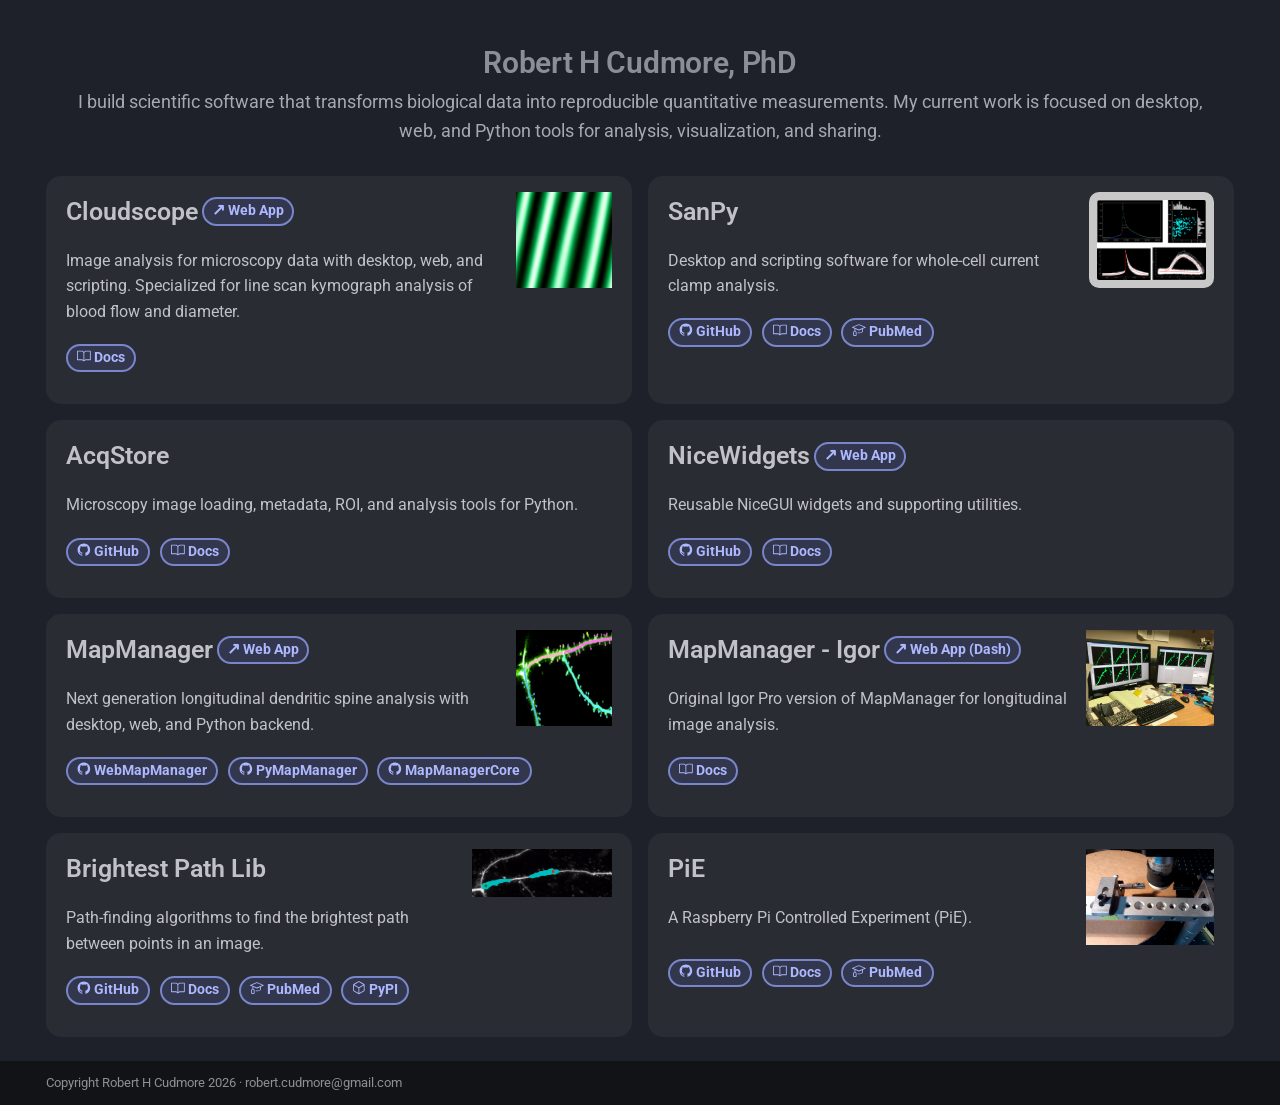
==== index.html @ 9eddca31 "Deployed 66fdedb with MkDocs version: 1.6.1" ====
<!doctype html>
<html lang="en" class="no-js">
  <head>
    
      <meta charset="utf-8">
      <meta name="viewport" content="width=device-width,initial-scale=1">
      
        <meta name="description" content="Software projects by Robert H. Cudmore">
      
      
      
        <link rel="canonical" href="https://mapmanager.net/">
      
      
      
      
        
      
      
      <link rel="icon" href="assets/images/favicon.png">
      <meta name="generator" content="mkdocs-1.6.1, mkdocs-material-9.7.6">
    
    
      
        <title>MapManager</title>
      
    
    
      <link rel="stylesheet" href="assets/stylesheets/main.484c7ddc.min.css">
      
        
        <link rel="stylesheet" href="assets/stylesheets/palette.ab4e12ef.min.css">
      
      


    
    
      
    
    
      
        
        
        <link rel="preconnect" href="https://fonts.gstatic.com" crossorigin>
        <link rel="stylesheet" href="https://fonts.googleapis.com/css?family=Roboto:300,300i,400,400i,700,700i%7CRoboto+Mono:400,400i,700,700i&display=fallback">
        <style>:root{--md-text-font:"Roboto";--md-code-font:"Roboto Mono"}</style>
      
    
    
      <link rel="stylesheet" href="stylesheets/extra.css">
    
    <script>__md_scope=new URL(".",location),__md_hash=e=>[...e].reduce(((e,_)=>(e<<5)-e+_.charCodeAt(0)),0),__md_get=(e,_=localStorage,t=__md_scope)=>JSON.parse(_.getItem(t.pathname+"."+e)),__md_set=(e,_,t=localStorage,a=__md_scope)=>{try{t.setItem(a.pathname+"."+e,JSON.stringify(_))}catch(e){}}</script>
    
      

    
    
  </head>
  
  
    
    
    
    
    
    <body dir="ltr" data-md-color-scheme="slate" data-md-color-primary="indigo" data-md-color-accent="indigo">
  
    
    <input class="md-toggle" data-md-toggle="drawer" type="checkbox" id="__drawer" autocomplete="off">
    <input class="md-toggle" data-md-toggle="search" type="checkbox" id="__search" autocomplete="off">
    <label class="md-overlay" for="__drawer"></label>
    <div data-md-component="skip">
      
        
        <a href="#robert-h-cudmore-phd" class="md-skip">
          Skip to content
        </a>
      
    </div>
    <div data-md-component="announce">
      
    </div>
    
    
      

  

<header class="md-header md-header--shadow" data-md-component="header">
  <nav class="md-header__inner md-grid" aria-label="Header">
    <a href="." title="MapManager" class="md-header__button md-logo" aria-label="MapManager" data-md-component="logo">
      
  
  <svg xmlns="http://www.w3.org/2000/svg" viewBox="0 0 24 24"><path d="M12 8a3 3 0 0 0 3-3 3 3 0 0 0-3-3 3 3 0 0 0-3 3 3 3 0 0 0 3 3m0 3.54C9.64 9.35 6.5 8 3 8v11c3.5 0 6.64 1.35 9 3.54 2.36-2.19 5.5-3.54 9-3.54V8c-3.5 0-6.64 1.35-9 3.54"/></svg>

    </a>
    <label class="md-header__button md-icon" for="__drawer">
      
      <svg xmlns="http://www.w3.org/2000/svg" viewBox="0 0 24 24"><path d="M3 6h18v2H3zm0 5h18v2H3zm0 5h18v2H3z"/></svg>
    </label>
    <div class="md-header__title" data-md-component="header-title">
      <div class="md-header__ellipsis">
        <div class="md-header__topic">
          <span class="md-ellipsis">
            MapManager
          </span>
        </div>
        <div class="md-header__topic" data-md-component="header-topic">
          <span class="md-ellipsis">
            
              Home
            
          </span>
        </div>
      </div>
    </div>
    
      
    
    
    
    
      
      
        <label class="md-header__button md-icon" for="__search">
          
          <svg xmlns="http://www.w3.org/2000/svg" viewBox="0 0 24 24"><path d="M9.5 3A6.5 6.5 0 0 1 16 9.5c0 1.61-.59 3.09-1.56 4.23l.27.27h.79l5 5-1.5 1.5-5-5v-.79l-.27-.27A6.52 6.52 0 0 1 9.5 16 6.5 6.5 0 0 1 3 9.5 6.5 6.5 0 0 1 9.5 3m0 2C7 5 5 7 5 9.5S7 14 9.5 14 14 12 14 9.5 12 5 9.5 5"/></svg>
        </label>
        <div class="md-search" data-md-component="search" role="dialog">
  <label class="md-search__overlay" for="__search"></label>
  <div class="md-search__inner" role="search">
    <form class="md-search__form" name="search">
      <input type="text" class="md-search__input" name="query" aria-label="Search" placeholder="Search" autocapitalize="off" autocorrect="off" autocomplete="off" spellcheck="false" data-md-component="search-query" required>
      <label class="md-search__icon md-icon" for="__search">
        
        <svg xmlns="http://www.w3.org/2000/svg" viewBox="0 0 24 24"><path d="M9.5 3A6.5 6.5 0 0 1 16 9.5c0 1.61-.59 3.09-1.56 4.23l.27.27h.79l5 5-1.5 1.5-5-5v-.79l-.27-.27A6.52 6.52 0 0 1 9.5 16 6.5 6.5 0 0 1 3 9.5 6.5 6.5 0 0 1 9.5 3m0 2C7 5 5 7 5 9.5S7 14 9.5 14 14 12 14 9.5 12 5 9.5 5"/></svg>
        
        <svg xmlns="http://www.w3.org/2000/svg" viewBox="0 0 24 24"><path d="M20 11v2H8l5.5 5.5-1.42 1.42L4.16 12l7.92-7.92L13.5 5.5 8 11z"/></svg>
      </label>
      <nav class="md-search__options" aria-label="Search">
        
        <button type="reset" class="md-search__icon md-icon" title="Clear" aria-label="Clear" tabindex="-1">
          
          <svg xmlns="http://www.w3.org/2000/svg" viewBox="0 0 24 24"><path d="M19 6.41 17.59 5 12 10.59 6.41 5 5 6.41 10.59 12 5 17.59 6.41 19 12 13.41 17.59 19 19 17.59 13.41 12z"/></svg>
        </button>
      </nav>
      
    </form>
    <div class="md-search__output">
      <div class="md-search__scrollwrap" tabindex="0" data-md-scrollfix>
        <div class="md-search-result" data-md-component="search-result">
          <div class="md-search-result__meta">
            Initializing search
          </div>
          <ol class="md-search-result__list" role="presentation"></ol>
        </div>
      </div>
    </div>
  </div>
</div>
      
    
    
  </nav>
  
</header>
    
    <div class="md-container" data-md-component="container">
      
      
        
          
        
      
      <main class="md-main" data-md-component="main">
        <div class="md-main__inner md-grid">
          
            
              
                
              
              <div class="md-sidebar md-sidebar--primary" data-md-component="sidebar" data-md-type="navigation" hidden>
                <div class="md-sidebar__scrollwrap">
                  <div class="md-sidebar__inner">
                    



<nav class="md-nav md-nav--primary" aria-label="Navigation" data-md-level="0">
  <label class="md-nav__title" for="__drawer">
    <a href="." title="MapManager" class="md-nav__button md-logo" aria-label="MapManager" data-md-component="logo">
      
  
  <svg xmlns="http://www.w3.org/2000/svg" viewBox="0 0 24 24"><path d="M12 8a3 3 0 0 0 3-3 3 3 0 0 0-3-3 3 3 0 0 0-3 3 3 3 0 0 0 3 3m0 3.54C9.64 9.35 6.5 8 3 8v11c3.5 0 6.64 1.35 9 3.54 2.36-2.19 5.5-3.54 9-3.54V8c-3.5 0-6.64 1.35-9 3.54"/></svg>

    </a>
    MapManager
  </label>
  
  <ul class="md-nav__list" data-md-scrollfix>
    
      
      
  
  
    
  
  
  
    <li class="md-nav__item md-nav__item--active">
      
      <input class="md-nav__toggle md-toggle" type="checkbox" id="__toc">
      
      
        
      
      
      <a href="." class="md-nav__link md-nav__link--active">
        
  
  
  <span class="md-ellipsis">
    
  
    Home
  

    
  </span>
  
  

      </a>
      
    </li>
  

    
  </ul>
</nav>
                  </div>
                </div>
              </div>
            
            
              
                
              
              <div class="md-sidebar md-sidebar--secondary" data-md-component="sidebar" data-md-type="toc" hidden>
                <div class="md-sidebar__scrollwrap">
                  <div class="md-sidebar__inner">
                    

<nav class="md-nav md-nav--secondary" aria-label="Table of contents">
  
  
  
    
  
  
</nav>
                  </div>
                </div>
              </div>
            
          
          
            <div class="md-content" data-md-component="content">
              
              <article class="md-content__inner md-typeset">
                
                  
  




<div class="hero">
<h1 class="hero-title" id="robert-h-cudmore-phd">Robert H Cudmore, PhD</h1>
<p>I build scientific software that transforms biological data into reproducible quantitative measurements. My current work is focused on desktop, web, and Python tools for analysis, visualization, and sharing.</p>
</div>
<div class="project-grid">
<div class="project-card">
<div class="card-icon-wrap">
<img src="assets/cloudscope-icon.png" class="card-icon" alt="Cloudscope">
</div>
<div class="card-top">
<div class="card-top-left">
<div class="card-title"><strong>Cloudscope</strong></div>
<div class="card-demo"><a href="https://cloudscope.mapmanager.net/" class="md-button card-web-demo" target="_blank" rel="noopener"><span class="card-live-icon" aria-hidden="true">↗</span> Web App</a></div>
</div>
</div>
<p>Image analysis for microscopy data with desktop, web, and scripting. Specialized for line scan kymograph analysis of blood flow and diameter.</p>
<div class="card-links">
<p><a class="md-button" href="https://mapmanager.github.io/cloudscope-app/"><span class="twemoji"><svg xmlns="http://www.w3.org/2000/svg" viewBox="0 0 24 24"><path d="M0 3.75A.75.75 0 0 1 .75 3h7.497c1.566 0 2.945.8 3.751 2.014A4.5 4.5 0 0 1 15.75 3h7.5a.75.75 0 0 1 .75.75v15.063a.75.75 0 0 1-.755.75l-7.682-.052a3 3 0 0 0-2.142.878l-.89.891a.75.75 0 0 1-1.061 0l-.902-.901a3 3 0 0 0-2.121-.879H.75a.75.75 0 0 1-.75-.75Zm12.75 15.232a4.5 4.5 0 0 1 2.823-.971l6.927.047V4.5h-6.75a3 3 0 0 0-3 3ZM11.247 7.497a3 3 0 0 0-3-2.997H1.5V18h6.947c1.018 0 2.006.346 2.803.98Z"/></svg></span> Docs</a></p>
</div>
</div>
<div class="project-card">
<div class="card-icon-wrap">
<img src="assets/sanpy-icon-v2.png" class="card-icon card-icon--light-bg" alt="SanPy">
</div>
<div class="card-top">
<div class="card-top-left">
<div class="card-title"><strong>SanPy</strong></div>
</div>
</div>
<p>Desktop and scripting software for whole-cell current clamp analysis.</p>
<div class="card-links">
<p><a class="md-button" href="https://github.com/cudmore/SanPy"><span class="twemoji"><svg xmlns="http://www.w3.org/2000/svg" viewBox="0 0 24 24"><path d="M12 1C5.923 1 1 5.923 1 12c0 4.867 3.149 8.979 7.521 10.436.55.096.756-.233.756-.522 0-.262-.013-1.128-.013-2.049-2.764.509-3.479-.674-3.699-1.292-.124-.317-.66-1.293-1.127-1.554-.385-.207-.936-.715-.014-.729.866-.014 1.485.797 1.691 1.128.99 1.663 2.571 1.196 3.204.907.096-.715.385-1.196.701-1.471-2.448-.275-5.005-1.224-5.005-5.432 0-1.196.426-2.186 1.128-2.956-.111-.275-.496-1.402.11-2.915 0 0 .921-.288 3.024 1.128a10.2 10.2 0 0 1 2.75-.371c.936 0 1.871.123 2.75.371 2.104-1.43 3.025-1.128 3.025-1.128.605 1.513.221 2.64.111 2.915.701.77 1.127 1.747 1.127 2.956 0 4.222-2.571 5.157-5.019 5.432.399.344.743 1.004.743 2.035 0 1.471-.014 2.654-.014 3.025 0 .289.206.632.756.522C19.851 20.979 23 16.854 23 12c0-6.077-4.922-11-11-11"/></svg></span> GitHub</a>
<a class="md-button" href="https://cudmore.github.io/SanPy/"><span class="twemoji"><svg xmlns="http://www.w3.org/2000/svg" viewBox="0 0 24 24"><path d="M0 3.75A.75.75 0 0 1 .75 3h7.497c1.566 0 2.945.8 3.751 2.014A4.5 4.5 0 0 1 15.75 3h7.5a.75.75 0 0 1 .75.75v15.063a.75.75 0 0 1-.755.75l-7.682-.052a3 3 0 0 0-2.142.878l-.89.891a.75.75 0 0 1-1.061 0l-.902-.901a3 3 0 0 0-2.121-.879H.75a.75.75 0 0 1-.75-.75Zm12.75 15.232a4.5 4.5 0 0 1 2.823-.971l6.927.047V4.5h-6.75a3 3 0 0 0-3 3ZM11.247 7.497a3 3 0 0 0-3-2.997H1.5V18h6.947c1.018 0 2.006.346 2.803.98Z"/></svg></span> Docs</a>
<a class="md-button" href="https://pubmed.ncbi.nlm.nih.gov/38419330/"><span class="twemoji"><svg xmlns="http://www.w3.org/2000/svg" viewBox="0 0 24 24"><path d="M12.292 2.06zl11.25 4.75a.749.749 0 0 1 0 1.382L19 10.108V15a.75.75 0 0 1-.11.391h-.001a3 3 0 0 1-.392.482c-.249.256-.625.58-1.163.896-1.08.638-2.776 1.23-5.334 1.23-.673 0-1.286-.041-1.846-.113a.75.75 0 0 1 .192-1.487c.492.063 1.042.1 1.654.1 2.317 0 3.746-.533 4.572-1.021.31-.178.596-.397.849-.65l.079-.085V10.74l-5.208 2.2a.75.75 0 0 1-.584 0L5.75 10.424v3.17c.502.129.96.391 1.327.758.579.578.923 1.41.923 2.428v4.5a.76.76 0 0 1-.345.634 2 2 0 0 1-.21.117 4 4 0 0 1-.52.213A6.1 6.1 0 0 1 5 22.532a6.1 6.1 0 0 1-1.925-.288 4 4 0 0 1-.52-.213 2 2 0 0 1-.22-.124.76.76 0 0 1-.335-.624v-4.5c0-1.02.344-1.85.923-2.43a2.9 2.9 0 0 1 1.327-.757V9.793L.458 8.19a.75.75 0 0 1 0-1.38l11.25-4.75a.75.75 0 0 1 .584 0M12 11.436 21.322 7.5 12 3.564 2.678 7.5ZM5 15c-.377 0-.745.141-1.017.413-.265.265-.483.7-.483 1.368v4.022c.299.105.797.228 1.5.228s1.201-.123 1.5-.228V16.78c0-.669-.218-1.103-.483-1.368A1.43 1.43 0 0 0 5 15"/></svg></span> PubMed</a></p>
</div>
</div>
<div class="project-card">
<div class="card-top">
<div class="card-top-left">
<div class="card-title"><strong>AcqStore</strong></div>
</div>
</div>
<p>Microscopy image loading, metadata, ROI, and analysis tools for Python.</p>
<div class="card-links">
<p><a class="md-button" href="https://github.com/mapmanager/acqstore"><span class="twemoji"><svg xmlns="http://www.w3.org/2000/svg" viewBox="0 0 24 24"><path d="M12 1C5.923 1 1 5.923 1 12c0 4.867 3.149 8.979 7.521 10.436.55.096.756-.233.756-.522 0-.262-.013-1.128-.013-2.049-2.764.509-3.479-.674-3.699-1.292-.124-.317-.66-1.293-1.127-1.554-.385-.207-.936-.715-.014-.729.866-.014 1.485.797 1.691 1.128.99 1.663 2.571 1.196 3.204.907.096-.715.385-1.196.701-1.471-2.448-.275-5.005-1.224-5.005-5.432 0-1.196.426-2.186 1.128-2.956-.111-.275-.496-1.402.11-2.915 0 0 .921-.288 3.024 1.128a10.2 10.2 0 0 1 2.75-.371c.936 0 1.871.123 2.75.371 2.104-1.43 3.025-1.128 3.025-1.128.605 1.513.221 2.64.111 2.915.701.77 1.127 1.747 1.127 2.956 0 4.222-2.571 5.157-5.019 5.432.399.344.743 1.004.743 2.035 0 1.471-.014 2.654-.014 3.025 0 .289.206.632.756.522C19.851 20.979 23 16.854 23 12c0-6.077-4.922-11-11-11"/></svg></span> GitHub</a>
<a class="md-button" href="https://mapmanager.github.io/acqstore/"><span class="twemoji"><svg xmlns="http://www.w3.org/2000/svg" viewBox="0 0 24 24"><path d="M0 3.75A.75.75 0 0 1 .75 3h7.497c1.566 0 2.945.8 3.751 2.014A4.5 4.5 0 0 1 15.75 3h7.5a.75.75 0 0 1 .75.75v15.063a.75.75 0 0 1-.755.75l-7.682-.052a3 3 0 0 0-2.142.878l-.89.891a.75.75 0 0 1-1.061 0l-.902-.901a3 3 0 0 0-2.121-.879H.75a.75.75 0 0 1-.75-.75Zm12.75 15.232a4.5 4.5 0 0 1 2.823-.971l6.927.047V4.5h-6.75a3 3 0 0 0-3 3ZM11.247 7.497a3 3 0 0 0-3-2.997H1.5V18h6.947c1.018 0 2.006.346 2.803.98Z"/></svg></span> Docs</a></p>
</div>
</div>
<div class="project-card">
<div class="card-top">
<div class="card-top-left">
<div class="card-title"><strong>NiceWidgets</strong></div>
<div class="card-demo"><a href="https://nicewidgets.mapmanager.net/" class="md-button card-web-demo" target="_blank" rel="noopener"><span class="card-live-icon" aria-hidden="true">↗</span> Web App</a></div>
</div>
</div>
<p>Reusable NiceGUI widgets and supporting utilities.</p>
<div class="card-links">
<p><a class="md-button" href="https://github.com/mapmanager/nicewidgets"><span class="twemoji"><svg xmlns="http://www.w3.org/2000/svg" viewBox="0 0 24 24"><path d="M12 1C5.923 1 1 5.923 1 12c0 4.867 3.149 8.979 7.521 10.436.55.096.756-.233.756-.522 0-.262-.013-1.128-.013-2.049-2.764.509-3.479-.674-3.699-1.292-.124-.317-.66-1.293-1.127-1.554-.385-.207-.936-.715-.014-.729.866-.014 1.485.797 1.691 1.128.99 1.663 2.571 1.196 3.204.907.096-.715.385-1.196.701-1.471-2.448-.275-5.005-1.224-5.005-5.432 0-1.196.426-2.186 1.128-2.956-.111-.275-.496-1.402.11-2.915 0 0 .921-.288 3.024 1.128a10.2 10.2 0 0 1 2.75-.371c.936 0 1.871.123 2.75.371 2.104-1.43 3.025-1.128 3.025-1.128.605 1.513.221 2.64.111 2.915.701.77 1.127 1.747 1.127 2.956 0 4.222-2.571 5.157-5.019 5.432.399.344.743 1.004.743 2.035 0 1.471-.014 2.654-.014 3.025 0 .289.206.632.756.522C19.851 20.979 23 16.854 23 12c0-6.077-4.922-11-11-11"/></svg></span> GitHub</a>
<a class="md-button" href="https://mapmanager.github.io/nicewidgets/"><span class="twemoji"><svg xmlns="http://www.w3.org/2000/svg" viewBox="0 0 24 24"><path d="M0 3.75A.75.75 0 0 1 .75 3h7.497c1.566 0 2.945.8 3.751 2.014A4.5 4.5 0 0 1 15.75 3h7.5a.75.75 0 0 1 .75.75v15.063a.75.75 0 0 1-.755.75l-7.682-.052a3 3 0 0 0-2.142.878l-.89.891a.75.75 0 0 1-1.061 0l-.902-.901a3 3 0 0 0-2.121-.879H.75a.75.75 0 0 1-.75-.75Zm12.75 15.232a4.5 4.5 0 0 1 2.823-.971l6.927.047V4.5h-6.75a3 3 0 0 0-3 3ZM11.247 7.497a3 3 0 0 0-3-2.997H1.5V18h6.947c1.018 0 2.006.346 2.803.98Z"/></svg></span> Docs</a></p>
</div>
</div>
<div class="project-card">
<div class="card-icon-wrap">
<img src="assets/mapmanager-icon.png" class="card-icon" alt="MapManager">
</div>
<div class="card-top">
<div class="card-top-left">
<div class="card-title"><strong>MapManager</strong></div>
<div class="card-demo"><a href="https://mapmanager.github.io/WebMapManager/" class="md-button card-web-demo" target="_blank" rel="noopener"><span class="card-live-icon" aria-hidden="true">↗</span> Web App</a></div>
</div>
</div>
<p>Next generation longitudinal dendritic spine analysis with desktop, web, and Python backend.</p>
<div class="card-links">
<p><a class="md-button" href="https://github.com/mapmanager/WebMapManager"><span class="twemoji"><svg xmlns="http://www.w3.org/2000/svg" viewBox="0 0 24 24"><path d="M12 1C5.923 1 1 5.923 1 12c0 4.867 3.149 8.979 7.521 10.436.55.096.756-.233.756-.522 0-.262-.013-1.128-.013-2.049-2.764.509-3.479-.674-3.699-1.292-.124-.317-.66-1.293-1.127-1.554-.385-.207-.936-.715-.014-.729.866-.014 1.485.797 1.691 1.128.99 1.663 2.571 1.196 3.204.907.096-.715.385-1.196.701-1.471-2.448-.275-5.005-1.224-5.005-5.432 0-1.196.426-2.186 1.128-2.956-.111-.275-.496-1.402.11-2.915 0 0 .921-.288 3.024 1.128a10.2 10.2 0 0 1 2.75-.371c.936 0 1.871.123 2.75.371 2.104-1.43 3.025-1.128 3.025-1.128.605 1.513.221 2.64.111 2.915.701.77 1.127 1.747 1.127 2.956 0 4.222-2.571 5.157-5.019 5.432.399.344.743 1.004.743 2.035 0 1.471-.014 2.654-.014 3.025 0 .289.206.632.756.522C19.851 20.979 23 16.854 23 12c0-6.077-4.922-11-11-11"/></svg></span> WebMapManager</a>
<a class="md-button" href="https://github.com/mapmanager/PyMapManager"><span class="twemoji"><svg xmlns="http://www.w3.org/2000/svg" viewBox="0 0 24 24"><path d="M12 1C5.923 1 1 5.923 1 12c0 4.867 3.149 8.979 7.521 10.436.55.096.756-.233.756-.522 0-.262-.013-1.128-.013-2.049-2.764.509-3.479-.674-3.699-1.292-.124-.317-.66-1.293-1.127-1.554-.385-.207-.936-.715-.014-.729.866-.014 1.485.797 1.691 1.128.99 1.663 2.571 1.196 3.204.907.096-.715.385-1.196.701-1.471-2.448-.275-5.005-1.224-5.005-5.432 0-1.196.426-2.186 1.128-2.956-.111-.275-.496-1.402.11-2.915 0 0 .921-.288 3.024 1.128a10.2 10.2 0 0 1 2.75-.371c.936 0 1.871.123 2.75.371 2.104-1.43 3.025-1.128 3.025-1.128.605 1.513.221 2.64.111 2.915.701.77 1.127 1.747 1.127 2.956 0 4.222-2.571 5.157-5.019 5.432.399.344.743 1.004.743 2.035 0 1.471-.014 2.654-.014 3.025 0 .289.206.632.756.522C19.851 20.979 23 16.854 23 12c0-6.077-4.922-11-11-11"/></svg></span> PyMapManager</a>
<a class="md-button" href="https://github.com/mapmanager/MapManagerCore"><span class="twemoji"><svg xmlns="http://www.w3.org/2000/svg" viewBox="0 0 24 24"><path d="M12 1C5.923 1 1 5.923 1 12c0 4.867 3.149 8.979 7.521 10.436.55.096.756-.233.756-.522 0-.262-.013-1.128-.013-2.049-2.764.509-3.479-.674-3.699-1.292-.124-.317-.66-1.293-1.127-1.554-.385-.207-.936-.715-.014-.729.866-.014 1.485.797 1.691 1.128.99 1.663 2.571 1.196 3.204.907.096-.715.385-1.196.701-1.471-2.448-.275-5.005-1.224-5.005-5.432 0-1.196.426-2.186 1.128-2.956-.111-.275-.496-1.402.11-2.915 0 0 .921-.288 3.024 1.128a10.2 10.2 0 0 1 2.75-.371c.936 0 1.871.123 2.75.371 2.104-1.43 3.025-1.128 3.025-1.128.605 1.513.221 2.64.111 2.915.701.77 1.127 1.747 1.127 2.956 0 4.222-2.571 5.157-5.019 5.432.399.344.743 1.004.743 2.035 0 1.471-.014 2.654-.014 3.025 0 .289.206.632.756.522C19.851 20.979 23 16.854 23 12c0-6.077-4.922-11-11-11"/></svg></span> MapManagerCore</a></p>
</div>
</div>
<div class="project-card">
<div class="card-icon-wrap">
<img src="assets/mapmanager-igor-icon.png" class="card-icon" alt="MapManager - Igor">
</div>
<div class="card-top">
<div class="card-top-left">
<div class="card-title"><strong>MapManager - Igor</strong></div>
<div class="card-demo"><a href="https://dash.mapmanager.net/" class="md-button card-web-demo" target="_blank" rel="noopener"><span class="card-live-icon" aria-hidden="true">↗</span> Web App (Dash)</a></div>
</div>
</div>
<p>Original Igor Pro version of MapManager for longitudinal image analysis.</p>
<div class="card-links">
<p><a class="md-button" href="https://mapmanager.github.io/"><span class="twemoji"><svg xmlns="http://www.w3.org/2000/svg" viewBox="0 0 24 24"><path d="M0 3.75A.75.75 0 0 1 .75 3h7.497c1.566 0 2.945.8 3.751 2.014A4.5 4.5 0 0 1 15.75 3h7.5a.75.75 0 0 1 .75.75v15.063a.75.75 0 0 1-.755.75l-7.682-.052a3 3 0 0 0-2.142.878l-.89.891a.75.75 0 0 1-1.061 0l-.902-.901a3 3 0 0 0-2.121-.879H.75a.75.75 0 0 1-.75-.75Zm12.75 15.232a4.5 4.5 0 0 1 2.823-.971l6.927.047V4.5h-6.75a3 3 0 0 0-3 3ZM11.247 7.497a3 3 0 0 0-3-2.997H1.5V18h6.947c1.018 0 2.006.346 2.803.98Z"/></svg></span> Docs</a></p>
</div>
</div>
<div class="project-card">
<div class="card-icon-wrap">
<img src="assets/brightest-path-lib-icon.gif" class="card-icon" alt="Brightest Path Lib">
</div>
<div class="card-top">
<div class="card-top-left">
<div class="card-title"><strong>Brightest Path Lib</strong></div>
</div>
</div>
<p>Path-finding algorithms to find the brightest path between points in an image.</p>
<div class="card-links">
<p><a class="md-button" href="https://github.com/mapmanager/brightest-path-lib"><span class="twemoji"><svg xmlns="http://www.w3.org/2000/svg" viewBox="0 0 24 24"><path d="M12 1C5.923 1 1 5.923 1 12c0 4.867 3.149 8.979 7.521 10.436.55.096.756-.233.756-.522 0-.262-.013-1.128-.013-2.049-2.764.509-3.479-.674-3.699-1.292-.124-.317-.66-1.293-1.127-1.554-.385-.207-.936-.715-.014-.729.866-.014 1.485.797 1.691 1.128.99 1.663 2.571 1.196 3.204.907.096-.715.385-1.196.701-1.471-2.448-.275-5.005-1.224-5.005-5.432 0-1.196.426-2.186 1.128-2.956-.111-.275-.496-1.402.11-2.915 0 0 .921-.288 3.024 1.128a10.2 10.2 0 0 1 2.75-.371c.936 0 1.871.123 2.75.371 2.104-1.43 3.025-1.128 3.025-1.128.605 1.513.221 2.64.111 2.915.701.77 1.127 1.747 1.127 2.956 0 4.222-2.571 5.157-5.019 5.432.399.344.743 1.004.743 2.035 0 1.471-.014 2.654-.014 3.025 0 .289.206.632.756.522C19.851 20.979 23 16.854 23 12c0-6.077-4.922-11-11-11"/></svg></span> GitHub</a>
<a class="md-button" href="https://mapmanager.github.io/brightest-path-lib/"><span class="twemoji"><svg xmlns="http://www.w3.org/2000/svg" viewBox="0 0 24 24"><path d="M0 3.75A.75.75 0 0 1 .75 3h7.497c1.566 0 2.945.8 3.751 2.014A4.5 4.5 0 0 1 15.75 3h7.5a.75.75 0 0 1 .75.75v15.063a.75.75 0 0 1-.755.75l-7.682-.052a3 3 0 0 0-2.142.878l-.89.891a.75.75 0 0 1-1.061 0l-.902-.901a3 3 0 0 0-2.121-.879H.75a.75.75 0 0 1-.75-.75Zm12.75 15.232a4.5 4.5 0 0 1 2.823-.971l6.927.047V4.5h-6.75a3 3 0 0 0-3 3ZM11.247 7.497a3 3 0 0 0-3-2.997H1.5V18h6.947c1.018 0 2.006.346 2.803.98Z"/></svg></span> Docs</a>
<a class="md-button" href="https://pubmed.ncbi.nlm.nih.gov/37503184/"><span class="twemoji"><svg xmlns="http://www.w3.org/2000/svg" viewBox="0 0 24 24"><path d="M12.292 2.06zl11.25 4.75a.749.749 0 0 1 0 1.382L19 10.108V15a.75.75 0 0 1-.11.391h-.001a3 3 0 0 1-.392.482c-.249.256-.625.58-1.163.896-1.08.638-2.776 1.23-5.334 1.23-.673 0-1.286-.041-1.846-.113a.75.75 0 0 1 .192-1.487c.492.063 1.042.1 1.654.1 2.317 0 3.746-.533 4.572-1.021.31-.178.596-.397.849-.65l.079-.085V10.74l-5.208 2.2a.75.75 0 0 1-.584 0L5.75 10.424v3.17c.502.129.96.391 1.327.758.579.578.923 1.41.923 2.428v4.5a.76.76 0 0 1-.345.634 2 2 0 0 1-.21.117 4 4 0 0 1-.52.213A6.1 6.1 0 0 1 5 22.532a6.1 6.1 0 0 1-1.925-.288 4 4 0 0 1-.52-.213 2 2 0 0 1-.22-.124.76.76 0 0 1-.335-.624v-4.5c0-1.02.344-1.85.923-2.43a2.9 2.9 0 0 1 1.327-.757V9.793L.458 8.19a.75.75 0 0 1 0-1.38l11.25-4.75a.75.75 0 0 1 .584 0M12 11.436 21.322 7.5 12 3.564 2.678 7.5ZM5 15c-.377 0-.745.141-1.017.413-.265.265-.483.7-.483 1.368v4.022c.299.105.797.228 1.5.228s1.201-.123 1.5-.228V16.78c0-.669-.218-1.103-.483-1.368A1.43 1.43 0 0 0 5 15"/></svg></span> PubMed</a>
<a class="md-button" href="https://pypi.org/project/brightest-path-lib/"><span class="twemoji"><svg xmlns="http://www.w3.org/2000/svg" viewBox="0 0 24 24"><path d="M12.876.64V.639l8.25 4.763c.541.313.875.89.875 1.515v9.525a1.75 1.75 0 0 1-.875 1.516l-8.25 4.762a1.75 1.75 0 0 1-1.75 0l-8.25-4.763a1.75 1.75 0 0 1-.875-1.515V6.917c0-.625.334-1.202.875-1.515L11.126.64a1.75 1.75 0 0 1 1.75 0m-1 1.298L4.251 6.34l7.75 4.474 7.75-4.474-7.625-4.402a.25.25 0 0 0-.25 0m.875 19.123 7.625-4.402a.25.25 0 0 0 .125-.216V7.639l-7.75 4.474ZM3.501 7.64v8.803c0 .09.048.172.125.216l7.625 4.402v-8.947Z"/></svg></span> PyPI</a></p>
</div>
</div>
<div class="project-card">
<div class="card-icon-wrap">
<img src="assets/pie-icon.png" class="card-icon" alt="PiE">
</div>
<div class="card-top">
<div class="card-top-left">
<div class="card-title"><strong>PiE</strong></div>
</div>
</div>
<p>A Raspberry Pi Controlled Experiment (PiE).</p>
<div class="card-links">
<p><a class="md-button" href="https://github.com/cudmore/pie"><span class="twemoji"><svg xmlns="http://www.w3.org/2000/svg" viewBox="0 0 24 24"><path d="M12 1C5.923 1 1 5.923 1 12c0 4.867 3.149 8.979 7.521 10.436.55.096.756-.233.756-.522 0-.262-.013-1.128-.013-2.049-2.764.509-3.479-.674-3.699-1.292-.124-.317-.66-1.293-1.127-1.554-.385-.207-.936-.715-.014-.729.866-.014 1.485.797 1.691 1.128.99 1.663 2.571 1.196 3.204.907.096-.715.385-1.196.701-1.471-2.448-.275-5.005-1.224-5.005-5.432 0-1.196.426-2.186 1.128-2.956-.111-.275-.496-1.402.11-2.915 0 0 .921-.288 3.024 1.128a10.2 10.2 0 0 1 2.75-.371c.936 0 1.871.123 2.75.371 2.104-1.43 3.025-1.128 3.025-1.128.605 1.513.221 2.64.111 2.915.701.77 1.127 1.747 1.127 2.956 0 4.222-2.571 5.157-5.019 5.432.399.344.743 1.004.743 2.035 0 1.471-.014 2.654-.014 3.025 0 .289.206.632.756.522C19.851 20.979 23 16.854 23 12c0-6.077-4.922-11-11-11"/></svg></span> GitHub</a>
<a class="md-button" href="https://cudmore.github.io/pie-doc/"><span class="twemoji"><svg xmlns="http://www.w3.org/2000/svg" viewBox="0 0 24 24"><path d="M0 3.75A.75.75 0 0 1 .75 3h7.497c1.566 0 2.945.8 3.751 2.014A4.5 4.5 0 0 1 15.75 3h7.5a.75.75 0 0 1 .75.75v15.063a.75.75 0 0 1-.755.75l-7.682-.052a3 3 0 0 0-2.142.878l-.89.891a.75.75 0 0 1-1.061 0l-.902-.901a3 3 0 0 0-2.121-.879H.75a.75.75 0 0 1-.75-.75Zm12.75 15.232a4.5 4.5 0 0 1 2.823-.971l6.927.047V4.5h-6.75a3 3 0 0 0-3 3ZM11.247 7.497a3 3 0 0 0-3-2.997H1.5V18h6.947c1.018 0 2.006.346 2.803.98Z"/></svg></span> Docs</a>
<a class="md-button" href="https://pubmed.ncbi.nlm.nih.gov/37583418/"><span class="twemoji"><svg xmlns="http://www.w3.org/2000/svg" viewBox="0 0 24 24"><path d="M12.292 2.06zl11.25 4.75a.749.749 0 0 1 0 1.382L19 10.108V15a.75.75 0 0 1-.11.391h-.001a3 3 0 0 1-.392.482c-.249.256-.625.58-1.163.896-1.08.638-2.776 1.23-5.334 1.23-.673 0-1.286-.041-1.846-.113a.75.75 0 0 1 .192-1.487c.492.063 1.042.1 1.654.1 2.317 0 3.746-.533 4.572-1.021.31-.178.596-.397.849-.65l.079-.085V10.74l-5.208 2.2a.75.75 0 0 1-.584 0L5.75 10.424v3.17c.502.129.96.391 1.327.758.579.578.923 1.41.923 2.428v4.5a.76.76 0 0 1-.345.634 2 2 0 0 1-.21.117 4 4 0 0 1-.52.213A6.1 6.1 0 0 1 5 22.532a6.1 6.1 0 0 1-1.925-.288 4 4 0 0 1-.52-.213 2 2 0 0 1-.22-.124.76.76 0 0 1-.335-.624v-4.5c0-1.02.344-1.85.923-2.43a2.9 2.9 0 0 1 1.327-.757V9.793L.458 8.19a.75.75 0 0 1 0-1.38l11.25-4.75a.75.75 0 0 1 .584 0M12 11.436 21.322 7.5 12 3.564 2.678 7.5ZM5 15c-.377 0-.745.141-1.017.413-.265.265-.483.7-.483 1.368v4.022c.299.105.797.228 1.5.228s1.201-.123 1.5-.228V16.78c0-.669-.218-1.103-.483-1.368A1.43 1.43 0 0 0 5 15"/></svg></span> PubMed</a></p>
</div>
</div>
</div>







  
  




  



                
              </article>
            </div>
          
          
<script>var target=document.getElementById(location.hash.slice(1));target&&target.name&&(target.checked=target.name.startsWith("__tabbed_"))</script>
        </div>
        
      </main>
      
        <footer class="md-footer">
  
  <div class="md-footer-meta md-typeset">
    <div class="md-footer-meta__inner md-grid">
      <div class="md-copyright">
  
    <div class="md-copyright__highlight">
      Copyright Robert H Cudmore 2026 · robert.cudmore@gmail.com
    </div>
  
  
</div>
      
    </div>
  </div>
</footer>
      
    </div>
    <div class="md-dialog" data-md-component="dialog">
      <div class="md-dialog__inner md-typeset"></div>
    </div>
    
    
    
      
      
      <script id="__config" type="application/json">{"annotate": null, "base": ".", "features": [], "search": "assets/javascripts/workers/search.2c215733.min.js", "tags": null, "translations": {"clipboard.copied": "Copied to clipboard", "clipboard.copy": "Copy to clipboard", "search.result.more.one": "1 more on this page", "search.result.more.other": "# more on this page", "search.result.none": "No matching documents", "search.result.one": "1 matching document", "search.result.other": "# matching documents", "search.result.placeholder": "Type to start searching", "search.result.term.missing": "Missing", "select.version": "Select version"}, "version": null}</script>
    
    
      <script src="assets/javascripts/bundle.79ae519e.min.js"></script>
      
    
  </body>
</html>
---- assets/stylesheets/main.484c7ddc.min.css ----
@charset "UTF-8";html{-webkit-text-size-adjust:none;-moz-text-size-adjust:none;text-size-adjust:none;box-sizing:border-box}*,:after,:before{box-sizing:inherit}@media (prefers-reduced-motion){*,:after,:before{transition:none!important}}body{margin:0}a,button,input,label{-webkit-tap-highlight-color:transparent}a{color:inherit;text-decoration:none}hr{border:0;box-sizing:initial;display:block;height:.05rem;overflow:visible;padding:0}small{font-size:80%}sub,sup{line-height:1em}img{border-style:none}table{border-collapse:initial;border-spacing:0}td,th{font-weight:400;vertical-align:top}button{background:#0000;border:0;font-family:inherit;font-size:inherit;margin:0;padding:0}input{border:0;outline:none}:root{--md-primary-fg-color:#4051b5;--md-primary-fg-color--light:#5d6cc0;--md-primary-fg-color--dark:#303fa1;--md-primary-bg-color:#fff;--md-primary-bg-color--light:#ffffffb3;--md-accent-fg-color:#526cfe;--md-accent-fg-color--transparent:#526cfe1a;--md-accent-bg-color:#fff;--md-accent-bg-color--light:#ffffffb3}[data-md-color-scheme=default]{color-scheme:light}[data-md-color-scheme=default] img[src$="#gh-dark-mode-only"],[data-md-color-scheme=default] img[src$="#only-dark"]{display:none}:root,[data-md-color-scheme=default]{--md-hue:225deg;--md-default-fg-color:#000000de;--md-default-fg-color--light:#0000008a;--md-default-fg-color--lighter:#00000052;--md-default-fg-color--lightest:#00000012;--md-default-bg-color:#fff;--md-default-bg-color--light:#ffffffb3;--md-default-bg-color--lighter:#ffffff4d;--md-default-bg-color--lightest:#ffffff1f;--md-code-fg-color:#36464e;--md-code-bg-color:#f5f5f5;--md-code-bg-color--light:#f5f5f5b3;--md-code-bg-color--lighter:#f5f5f54d;--md-code-hl-color:#4287ff;--md-code-hl-color--light:#4287ff1a;--md-code-hl-number-color:#d52a2a;--md-code-hl-special-color:#db1457;--md-code-hl-function-color:#a846b9;--md-code-hl-constant-color:#6e59d9;--md-code-hl-keyword-color:#3f6ec6;--md-code-hl-string-color:#1c7d4d;--md-code-hl-name-color:var(--md-code-fg-color);--md-code-hl-operator-color:var(--md-default-fg-color--light);--md-code-hl-punctuation-color:var(--md-default-fg-color--light);--md-code-hl-comment-color:var(--md-default-fg-color--light);--md-code-hl-generic-color:var(--md-default-fg-color--light);--md-code-hl-variable-color:var(--md-default-fg-color--light);--md-typeset-color:var(--md-default-fg-color);--md-typeset-a-color:var(--md-primary-fg-color);--md-typeset-del-color:#f5503d26;--md-typeset-ins-color:#0bd57026;--md-typeset-kbd-color:#fafafa;--md-typeset-kbd-accent-color:#fff;--md-typeset-kbd-border-color:#b8b8b8;--md-typeset-mark-color:#ffff0080;--md-typeset-table-color:#0000001f;--md-typeset-table-color--light:rgba(0,0,0,.035);--md-admonition-fg-color:var(--md-default-fg-color);--md-admonition-bg-color:var(--md-default-bg-color);--md-warning-fg-color:#000000de;--md-warning-bg-color:#ff9;--md-footer-fg-color:#fff;--md-footer-fg-color--light:#ffffffb3;--md-footer-fg-color--lighter:#ffffff73;--md-footer-bg-color:#000000de;--md-footer-bg-color--dark:#00000052;--md-shadow-z1:0 0.2rem 0.5rem #0000000d,0 0 0.05rem #0000001a;--md-shadow-z2:0 0.2rem 0.5rem #0000001a,0 0 0.05rem #00000040;--md-shadow-z3:0 0.2rem 0.5rem #0003,0 0 0.05rem #00000059}.md-icon svg{fill:currentcolor;display:block;height:1.2rem;width:1.2rem}body{-webkit-font-smoothing:antialiased;-moz-osx-font-smoothing:grayscale;--md-text-font-family:var(--md-text-font,_),-apple-system,BlinkMacSystemFont,Helvetica,Arial,sans-serif;--md-code-font-family:var(--md-code-font,_),SFMono-Regular,Consolas,Menlo,monospace}aside,body,input{font-feature-settings:"kern","liga";color:var(--md-typeset-color);font-family:var(--md-text-font-family)}code,kbd,pre{font-feature-settings:"kern";font-family:var(--md-code-font-family)}:root{--md-typeset-table-sort-icon:url('data:image/svg+xml;charset=utf-8,<svg xmlns="http://www.w3.org/2000/svg" viewBox="0 0 24 24"><path d="m18 21-4-4h3V7h-3l4-4 4 4h-3v10h3M2 19v-2h10v2M2 13v-2h7v2M2 7V5h4v2z"/></svg>');--md-typeset-table-sort-icon--asc:url('data:image/svg+xml;charset=utf-8,<svg xmlns="http://www.w3.org/2000/svg" viewBox="0 0 24 24"><path d="M19 17h3l-4 4-4-4h3V3h2M2 17h10v2H2M6 5v2H2V5m0 6h7v2H2z"/></svg>');--md-typeset-table-sort-icon--desc:url('data:image/svg+xml;charset=utf-8,<svg xmlns="http://www.w3.org/2000/svg" viewBox="0 0 24 24"><path d="M19 7h3l-4-4-4 4h3v14h2M2 17h10v2H2M6 5v2H2V5m0 6h7v2H2z"/></svg>')}.md-typeset{-webkit-print-color-adjust:exact;color-adjust:exact;font-size:.8rem;line-height:1.6;overflow-wrap:break-word}@media print{.md-typeset{font-size:.68rem}}.md-typeset blockquote,.md-typeset dl,.md-typeset figure,.md-typeset ol,.md-typeset pre,.md-typeset ul{margin-bottom:1em;margin-top:1em}.md-typeset h1{color:var(--md-default-fg-color--light);font-size:2em;line-height:1.3;margin:0 0 1.25em}.md-typeset h1,.md-typeset h2{font-weight:300;letter-spacing:-.01em}.md-typeset h2{font-size:1.5625em;line-height:1.4;margin:1.6em 0 .64em}.md-typeset h3{font-size:1.25em;font-weight:400;letter-spacing:-.01em;line-height:1.5;margin:1.6em 0 .8em}.md-typeset h2+h3{margin-top:.8em}.md-typeset h4{font-weight:700;letter-spacing:-.01em;margin:1em 0}.md-typeset h5,.md-typeset h6{color:var(--md-default-fg-color--light);font-size:.8em;font-weight:700;letter-spacing:-.01em;margin:1.25em 0}.md-typeset h5{text-transform:uppercase}.md-typeset h5 code{text-transform:none}.md-typeset hr{border-bottom:.05rem solid var(--md-default-fg-color--lightest);display:flow-root;margin:1.5em 0}.md-typeset a{color:var(--md-typeset-a-color);word-break:break-word}.md-typeset a,.md-typeset a:before{transition:color 125ms}.md-typeset a:focus,.md-typeset a:hover{color:var(--md-accent-fg-color)}.md-typeset a:focus code,.md-typeset a:hover code{background-color:var(--md-accent-fg-color--transparent);color:var(--md-accent-fg-color)}.md-typeset a code{color:var(--md-typeset-a-color)}.md-typeset a.focus-visible{outline-color:var(--md-accent-fg-color);outline-offset:.2rem}.md-typeset code,.md-typeset kbd,.md-typeset pre{color:var(--md-code-fg-color);direction:ltr;font-variant-ligatures:none;transition:background-color 125ms}@media print{.md-typeset code,.md-typeset kbd,.md-typeset pre{white-space:pre-wrap}}.md-typeset code{background-color:var(--md-code-bg-color);border-radius:.1rem;-webkit-box-decoration-break:clone;box-decoration-break:clone;font-size:.85em;padding:0 .2941176471em;transition:color 125ms,background-color 125ms;word-break:break-word}.md-typeset code:not(.focus-visible){-webkit-tap-highlight-color:transparent;outline:none}.md-typeset pre{display:flow-root;line-height:1.4;position:relative}.md-typeset pre>code{-webkit-box-decoration-break:slice;box-decoration-break:slice;box-shadow:none;display:block;margin:0;outline-color:var(--md-accent-fg-color);overflow:auto;padding:.7720588235em 1.1764705882em;scrollbar-color:var(--md-default-fg-color--lighter) #0000;scrollbar-width:thin;touch-action:auto;word-break:normal}.md-typeset pre>code:hover{scrollbar-color:var(--md-accent-fg-color) #0000}.md-typeset pre>code::-webkit-scrollbar{height:.2rem;width:.2rem}.md-typeset pre>code::-webkit-scrollbar-thumb{background-color:var(--md-default-fg-color--lighter)}.md-typeset pre>code::-webkit-scrollbar-thumb:hover{background-color:var(--md-accent-fg-color)}.md-typeset kbd{background-color:var(--md-typeset-kbd-color);border-radius:.1rem;box-shadow:0 .1rem 0 .05rem var(--md-typeset-kbd-border-color),0 .1rem 0 var(--md-typeset-kbd-border-color),0 -.1rem .2rem var(--md-typeset-kbd-accent-color) inset;color:var(--md-default-fg-color);display:inline-block;font-size:.75em;padding:0 .6666666667em;vertical-align:text-top;word-break:break-word}.md-typeset mark{background-color:var(--md-typeset-mark-color);-webkit-box-decoration-break:clone;box-decoration-break:clone;color:inherit;word-break:break-word}.md-typeset abbr{cursor:help;text-decoration:none}.md-typeset [data-preview],.md-typeset abbr{border-bottom:.05rem dotted var(--md-default-fg-color--light)}.md-typeset small{opacity:.75}[dir=ltr] .md-typeset sub,[dir=ltr] .md-typeset sup{margin-left:.078125em}[dir=rtl] .md-typeset sub,[dir=rtl] .md-typeset sup{margin-right:.078125em}[dir=ltr] .md-typeset blockquote{padding-left:.6rem}[dir=rtl] .md-typeset blockquote{padding-right:.6rem}[dir=ltr] .md-typeset blockquote{border-left:.2rem solid var(--md-default-fg-color--lighter)}[dir=rtl] .md-typeset blockquote{border-right:.2rem solid var(--md-default-fg-color--lighter)}.md-typeset blockquote{color:var(--md-default-fg-color--light);margin-left:0;margin-right:0}.md-typeset ul{list-style-type:disc}.md-typeset ul[type]{list-style-type:revert-layer}[dir=ltr] .md-typeset ol,[dir=ltr] .md-typeset ul{margin-left:.625em}[dir=rtl] .md-typeset ol,[dir=rtl] .md-typeset ul{margin-right:.625em}.md-typeset ol,.md-typeset ul{padding:0}.md-typeset ol:not([hidden]),.md-typeset ul:not([hidden]){display:flow-root}.md-typeset ol ol,.md-typeset ul ol{list-style-type:lower-alpha}.md-typeset ol ol ol,.md-typeset ul ol ol{list-style-type:lower-roman}.md-typeset ol ol ol ol,.md-typeset ul ol ol ol{list-style-type:upper-alpha}.md-typeset ol ol ol ol ol,.md-typeset ul ol ol ol ol{list-style-type:upper-roman}.md-typeset ol[type],.md-typeset ul[type]{list-style-type:revert-layer}[dir=ltr] .md-typeset ol li,[dir=ltr] .md-typeset ul li{margin-left:1.25em}[dir=rtl] .md-typeset ol li,[dir=rtl] .md-typeset ul li{margin-right:1.25em}.md-typeset ol li,.md-typeset ul li{margin-bottom:.5em}.md-typeset ol li blockquote,.md-typeset ol li p,.md-typeset ul li blockquote,.md-typeset ul li p{margin:.5em 0}.md-typeset ol li:last-child,.md-typeset ul li:last-child{margin-bottom:0}[dir=ltr] .md-typeset ol li ol,[dir=ltr] .md-typeset ol li ul,[dir=ltr] .md-typeset ul li ol,[dir=ltr] .md-typeset ul li ul{margin-left:.625em}[dir=rtl] .md-typeset ol li ol,[dir=rtl] .md-typeset ol li ul,[dir=rtl] .md-typeset ul li ol,[dir=rtl] .md-typeset ul li ul{margin-right:.625em}.md-typeset ol li ol,.md-typeset ol li ul,.md-typeset ul li ol,.md-typeset ul li ul{margin-bottom:.5em;margin-top:.5em}[dir=ltr] .md-typeset dd{margin-left:1.875em}[dir=rtl] .md-typeset dd{margin-right:1.875em}.md-typeset dd{margin-bottom:1.5em;margin-top:1em}.md-typeset img,.md-typeset svg,.md-typeset video{height:auto;max-width:100%}.md-typeset img[align=left]{margin:1em 1em 1em 0}.md-typeset img[align=right]{margin:1em 0 1em 1em}.md-typeset img[align]:only-child{margin-top:0}.md-typeset figure{display:flow-root;margin:1em auto;max-width:100%;text-align:center;width:fit-content}.md-typeset figure img{display:block;margin:0 auto}.md-typeset figcaption{font-style:italic;margin:1em auto;max-width:24rem}.md-typeset iframe{max-width:100%}.md-typeset table:not([class]){background-color:var(--md-default-bg-color);border:.05rem solid var(--md-typeset-table-color);border-radius:.1rem;display:inline-block;font-size:.64rem;max-width:100%;overflow:auto;touch-action:auto}@media print{.md-typeset table:not([class]){display:table}}.md-typeset table:not([class])+*{margin-top:1.5em}.md-typeset table:not([class]) td>:first-child,.md-typeset table:not([class]) th>:first-child{margin-top:0}.md-typeset table:not([class]) td>:last-child,.md-typeset table:not([class]) th>:last-child{margin-bottom:0}.md-typeset table:not([class]) td:not([align]),.md-typeset table:not([class]) th:not([align]){text-align:left}[dir=rtl] .md-typeset table:not([class]) td:not([align]),[dir=rtl] .md-typeset table:not([class]) th:not([align]){text-align:right}.md-typeset table:not([class]) th{font-weight:700;min-width:5rem;padding:.9375em 1.25em;vertical-align:top}.md-typeset table:not([class]) td{border-top:.05rem solid var(--md-typeset-table-color);padding:.9375em 1.25em;vertical-align:top}.md-typeset table:not([class]) tbody tr{transition:background-color 125ms}.md-typeset table:not([class]) tbody tr:hover{background-color:var(--md-typeset-table-color--light);box-shadow:0 .05rem 0 var(--md-default-bg-color) inset}.md-typeset table:not([class]) a{word-break:normal}.md-typeset table th[role=columnheader]{cursor:pointer}[dir=ltr] .md-typeset table th[role=columnheader]:after{margin-left:.5em}[dir=rtl] .md-typeset table th[role=columnheader]:after{margin-right:.5em}.md-typeset table th[role=columnheader]:after{content:"";display:inline-block;height:1.2em;-webkit-mask-image:var(--md-typeset-table-sort-icon);mask-image:var(--md-typeset-table-sort-icon);-webkit-mask-repeat:no-repeat;mask-repeat:no-repeat;-webkit-mask-size:contain;mask-size:contain;transition:background-color 125ms;vertical-align:text-bottom;width:1.2em}.md-typeset table th[role=columnheader]:hover:after{background-color:var(--md-default-fg-color--lighter)}.md-typeset table th[role=columnheader][aria-sort=ascending]:after{background-color:var(--md-default-fg-color--light);-webkit-mask-image:var(--md-typeset-table-sort-icon--asc);mask-image:var(--md-typeset-table-sort-icon--asc)}.md-typeset table th[role=columnheader][aria-sort=descending]:after{background-color:var(--md-default-fg-color--light);-webkit-mask-image:var(--md-typeset-table-sort-icon--desc);mask-image:var(--md-typeset-table-sort-icon--desc)}.md-typeset__scrollwrap{margin:1em -.8rem;overflow-x:auto;touch-action:auto}.md-typeset__table{display:inline-block;margin-bottom:.5em;padding:0 .8rem}@media print{.md-typeset__table{display:block}}html .md-typeset__table table{display:table;margin:0;overflow:hidden;width:100%}@media screen and (max-width:44.984375em){.md-content__inner>pre{margin:1em -.8rem}.md-content__inner>pre code{border-radius:0}}.md-typeset .md-author{border-radius:100%;display:block;flex-shrink:0;height:1.6rem;overflow:hidden;position:relative;transition:color 125ms,transform 125ms;width:1.6rem}.md-typeset .md-author img{display:block}.md-typeset .md-author--more{background:var(--md-default-fg-color--lightest);color:var(--md-default-fg-color--lighter);font-size:.6rem;font-weight:700;line-height:1.6rem;text-align:center}.md-typeset .md-author--long{height:2.4rem;width:2.4rem}.md-typeset a.md-author{transform:scale(1)}.md-typeset a.md-author img{border-radius:100%;filter:grayscale(100%) opacity(75%);transition:filter 125ms}.md-typeset a.md-author:focus,.md-typeset a.md-author:hover{transform:scale(1.1);z-index:1}.md-typeset a.md-author:focus img,.md-typeset a.md-author:hover img{filter:grayscale(0)}.md-banner{background-color:var(--md-footer-bg-color);color:var(--md-footer-fg-color);overflow:auto}@media print{.md-banner{display:none}}.md-banner--warning{background-color:var(--md-warning-bg-color);color:var(--md-warning-fg-color)}.md-banner__inner{font-size:.7rem;margin:.6rem auto;padding:0 .8rem}[dir=ltr] .md-banner__button{float:right}[dir=rtl] .md-banner__button{float:left}.md-banner__button{color:inherit;cursor:pointer;transition:opacity .25s}.no-js .md-banner__button{display:none}.md-banner__button:hover{opacity:.7}html{font-size:125%;height:100%;overflow-x:hidden}@media screen and (min-width:100em){html{font-size:137.5%}}@media screen and (min-width:125em){html{font-size:150%}}body{background-color:var(--md-default-bg-color);display:flex;flex-direction:column;font-size:.5rem;min-height:100%;position:relative;width:100%}@media print{body{display:block}}@media screen and (max-width:59.984375em){body[data-md-scrolllock]{position:fixed}}.md-grid{margin-left:auto;margin-right:auto;max-width:61rem}.md-container{display:flex;flex-direction:column;flex-grow:1}@media print{.md-container{display:block}}.md-main{flex-grow:1}.md-main__inner{display:flex;height:100%;margin-top:1.5rem}.md-ellipsis{overflow:hidden;text-overflow:ellipsis}.md-toggle{display:none}.md-option{height:0;opacity:0;position:absolute;width:0}.md-option:checked+label:not([hidden]){display:block}.md-option.focus-visible+label{outline-color:var(--md-accent-fg-color);outline-style:auto}.md-skip{background-color:var(--md-default-fg-color);border-radius:.1rem;color:var(--md-default-bg-color);font-size:.64rem;margin:.5rem;opacity:0;outline-color:var(--md-accent-fg-color);padding:.3rem .5rem;position:fixed;transform:translateY(.4rem);z-index:-1}.md-skip:focus{opacity:1;transform:translateY(0);transition:transform .25s cubic-bezier(.4,0,.2,1),opacity 175ms 75ms;z-index:10}@page{margin:25mm}:root{--md-clipboard-icon:url('data:image/svg+xml;charset=utf-8,<svg xmlns="http://www.w3.org/2000/svg" viewBox="0 0 24 24"><path d="M19 21H8V7h11m0-2H8a2 2 0 0 0-2 2v14a2 2 0 0 0 2 2h11a2 2 0 0 0 2-2V7a2 2 0 0 0-2-2m-3-4H4a2 2 0 0 0-2 2v14h2V3h12z"/></svg>')}.md-clipboard{border-radius:.1rem;color:var(--md-default-fg-color--lightest);cursor:pointer;height:1.5em;outline-color:var(--md-accent-fg-color);outline-offset:.1rem;transition:color .25s;width:1.5em;z-index:1}@media print{.md-clipboard{display:none}}.md-clipboard:not(.focus-visible){-webkit-tap-highlight-color:transparent;outline:none}:hover>.md-clipboard{color:var(--md-default-fg-color--light)}.md-clipboard:focus,.md-clipboard:hover{color:var(--md-accent-fg-color)}.md-clipboard:after{background-color:currentcolor;content:"";display:block;height:1.125em;margin:0 auto;-webkit-mask-image:var(--md-clipboard-icon);mask-image:var(--md-clipboard-icon);-webkit-mask-position:center;mask-position:center;-webkit-mask-repeat:no-repeat;mask-repeat:no-repeat;-webkit-mask-size:contain;mask-size:contain;width:1.125em}.md-clipboard--inline{cursor:pointer}.md-clipboard--inline code{transition:color .25s,background-color .25s}.md-clipboard--inline:focus code,.md-clipboard--inline:hover code{background-color:var(--md-accent-fg-color--transparent);color:var(--md-accent-fg-color)}:root{--md-code-select-icon:url('data:image/svg+xml;charset=utf-8,<svg xmlns="http://www.w3.org/2000/svg" viewBox="0 0 24 24"><path d="M19 19h-4v2h4c1.1 0 2-.9 2-2v-4h-2m0-12h-4v2h4v4h2V5c0-1.1-.9-2-2-2M5 5h4V3H5c-1.1 0-2 .9-2 2v4h2m0 6H3v4c0 1.1.9 2 2 2h4v-2H5zm2-4h2v2H7zm4 0h2v2h-2zm4 0h2v2h-2zM7 7h2v2H7zm4 0h2v2h-2zm4 0h2v2h-2zm-8 8h2v2H7zm4 0h2v2h-2zm4 0h2v2h-2z"/></svg>');--md-code-copy-icon:url('data:image/svg+xml;charset=utf-8,<svg xmlns="http://www.w3.org/2000/svg" viewBox="0 0 24 24"><path d="M19 21H8V7h11m0-2H8a2 2 0 0 0-2 2v14a2 2 0 0 0 2 2h11a2 2 0 0 0 2-2V7a2 2 0 0 0-2-2m-3-4H4a2 2 0 0 0-2 2v14h2V3h12z"/></svg>')}.md-typeset .md-code__content{display:grid}.md-code__nav{background-color:var(--md-code-bg-color--lighter);border-radius:.1rem;display:flex;gap:.2rem;padding:.2rem;position:absolute;right:.25em;top:.25em;transition:background-color .25s;z-index:1}:hover>.md-code__nav{background-color:var(--md-code-bg-color--light)}.md-code__button{color:var(--md-default-fg-color--lightest);cursor:pointer;display:block;height:1.5em;outline-color:var(--md-accent-fg-color);outline-offset:.1rem;transition:color .25s;width:1.5em}:hover>*>.md-code__button{color:var(--md-default-fg-color--light)}.md-code__button.focus-visible,.md-code__button:hover{color:var(--md-accent-fg-color)}.md-code__button--active{color:var(--md-default-fg-color)!important}.md-code__button:after{background-color:currentcolor;content:"";display:block;height:1.125em;margin:0 auto;-webkit-mask-position:center;mask-position:center;-webkit-mask-repeat:no-repeat;mask-repeat:no-repeat;-webkit-mask-size:contain;mask-size:contain;width:1.125em}.md-code__button[data-md-type=select]:after{-webkit-mask-image:var(--md-code-select-icon);mask-image:var(--md-code-select-icon)}.md-code__button[data-md-type=copy]:after{-webkit-mask-image:var(--md-code-copy-icon);mask-image:var(--md-code-copy-icon)}@keyframes consent{0%{opacity:0;transform:translateY(100%)}to{opacity:1;transform:translateY(0)}}@keyframes overlay{0%{opacity:0}to{opacity:1}}.md-consent__overlay{animation:overlay .25s both;-webkit-backdrop-filter:blur(.1rem);backdrop-filter:blur(.1rem);background-color:#0000008a;height:100%;opacity:1;position:fixed;top:0;width:100%;z-index:5}.md-consent__inner{animation:consent .5s cubic-bezier(.1,.7,.1,1) both;background-color:var(--md-default-bg-color);border:0;border-radius:.1rem;bottom:0;box-shadow:0 0 .2rem #0000001a,0 .2rem .4rem #0003;max-height:100%;overflow:auto;padding:0;position:fixed;width:100%;z-index:5}.md-consent__form{padding:.8rem}.md-consent__settings{display:none;margin:1em 0}input:checked+.md-consent__settings{display:block}.md-consent__controls{margin-bottom:.8rem}.md-typeset .md-consent__controls .md-button{display:inline}@media screen and (max-width:44.984375em){.md-typeset .md-consent__controls .md-button{display:block;margin-top:.4rem;text-align:center;width:100%}}.md-consent label{cursor:pointer}.md-content{flex-grow:1;min-width:0}.md-content__inner{margin:0 .8rem 1.2rem;padding-top:.6rem}@media screen and (min-width:76.25em){[dir=ltr] .md-sidebar--primary:not([hidden])~.md-content>.md-content__inner{margin-left:1.2rem}[dir=ltr] .md-sidebar--secondary:not([hidden])~.md-content>.md-content__inner,[dir=rtl] .md-sidebar--primary:not([hidden])~.md-content>.md-content__inner{margin-right:1.2rem}[dir=rtl] .md-sidebar--secondary:not([hidden])~.md-content>.md-content__inner{margin-left:1.2rem}}.md-content__inner:before{content:"";display:block;height:.4rem}.md-content__inner>:last-child{margin-bottom:0}[dir=ltr] .md-content__button{float:right}[dir=rtl] .md-content__button{float:left}[dir=ltr] .md-content__button{margin-left:.4rem}[dir=rtl] .md-content__button{margin-right:.4rem}.md-content__button{margin:.4rem 0;padding:0}@media print{.md-content__button{display:none}}.md-typeset .md-content__button{color:var(--md-default-fg-color--lighter)}.md-content__button svg{display:inline;vertical-align:top}[dir=rtl] .md-content__button svg{transform:scaleX(-1)}[dir=ltr] .md-dialog{right:.8rem}[dir=rtl] .md-dialog{left:.8rem}.md-dialog{background-color:var(--md-default-fg-color);border-radius:.1rem;bottom:.8rem;box-shadow:var(--md-shadow-z3);min-width:11.1rem;opacity:0;padding:.4rem .6rem;pointer-events:none;position:fixed;transform:translateY(100%);transition:transform 0ms .4s,opacity .4s;z-index:4}@media print{.md-dialog{display:none}}.md-dialog--active{opacity:1;pointer-events:auto;transform:translateY(0);transition:transform .4s cubic-bezier(.075,.85,.175,1),opacity .4s}.md-dialog__inner{color:var(--md-default-bg-color);font-size:.7rem}.md-feedback{margin:2em 0 1em;text-align:center}.md-feedback fieldset{border:none;margin:0;padding:0}.md-feedback__title{font-weight:700;margin:1em auto}.md-feedback__inner{position:relative}.md-feedback__list{display:flex;flex-wrap:wrap;place-content:baseline center;position:relative}.md-feedback__list:hover .md-icon:not(:disabled){color:var(--md-default-fg-color--lighter)}:disabled .md-feedback__list{min-height:1.8rem}.md-feedback__icon{color:var(--md-default-fg-color--light);cursor:pointer;flex-shrink:0;margin:0 .1rem;transition:color 125ms}.md-feedback__icon:not(:disabled).md-icon:hover{color:var(--md-accent-fg-color)}.md-feedback__icon:disabled{color:var(--md-default-fg-color--lightest);pointer-events:none}.md-feedback__note{opacity:0;position:relative;transform:translateY(.4rem);transition:transform .4s cubic-bezier(.1,.7,.1,1),opacity .15s}.md-feedback__note>*{margin:0 auto;max-width:16rem}:disabled .md-feedback__note{opacity:1;transform:translateY(0)}@media print{.md-feedback{display:none}}.md-footer{background-color:var(--md-footer-bg-color);color:var(--md-footer-fg-color)}@media print{.md-footer{display:none}}.md-footer__inner{justify-content:space-between;overflow:auto;padding:.2rem}.md-footer__inner:not([hidden]){display:flex}.md-footer__link{align-items:end;display:flex;flex-grow:0.01;margin-bottom:.4rem;margin-top:1rem;max-width:100%;outline-color:var(--md-accent-fg-color);overflow:hidden;transition:opacity .25s}.md-footer__link:focus,.md-footer__link:hover{opacity:.7}[dir=rtl] .md-footer__link svg{transform:scaleX(-1)}@media screen and (max-width:44.984375em){.md-footer__link--prev{flex-shrink:0}.md-footer__link--prev .md-footer__title{display:none}}[dir=ltr] .md-footer__link--next{margin-left:auto}[dir=rtl] .md-footer__link--next{margin-right:auto}.md-footer__link--next{text-align:right}[dir=rtl] .md-footer__link--next{text-align:left}.md-footer__title{flex-grow:1;font-size:.9rem;margin-bottom:.7rem;max-width:calc(100% - 2.4rem);padding:0 1rem;white-space:nowrap}.md-footer__button{margin:.2rem;padding:.4rem}.md-footer__direction{font-size:.64rem;opacity:.7}.md-footer-meta{background-color:var(--md-footer-bg-color--dark)}.md-footer-meta__inner{display:flex;flex-wrap:wrap;justify-content:space-between;padding:.2rem}html .md-footer-meta.md-typeset a{color:var(--md-footer-fg-color--light)}html .md-footer-meta.md-typeset a:focus,html .md-footer-meta.md-typeset a:hover{color:var(--md-footer-fg-color)}.md-copyright{color:var(--md-footer-fg-color--lighter);font-size:.64rem;margin:auto .6rem;padding:.4rem 0;width:100%}@media screen and (min-width:45em){.md-copyright{width:auto}}.md-copyright__highlight{color:var(--md-footer-fg-color--light)}.md-social{display:inline-flex;gap:.2rem;margin:0 .4rem;padding:.2rem 0 .6rem}@media screen and (min-width:45em){.md-social{padding:.6rem 0}}.md-social__link{display:inline-block;height:1.6rem;text-align:center;width:1.6rem}.md-social__link:before{line-height:1.9}.md-social__link svg{fill:currentcolor;max-height:.8rem;vertical-align:-25%}.md-typeset .md-button{border:.1rem solid;border-radius:.1rem;color:var(--md-primary-fg-color);cursor:pointer;display:inline-block;font-weight:700;padding:.625em 2em;transition:color 125ms,background-color 125ms,border-color 125ms}.md-typeset .md-button--primary{background-color:var(--md-primary-fg-color);border-color:var(--md-primary-fg-color);color:var(--md-primary-bg-color)}.md-typeset .md-button:focus,.md-typeset .md-button:hover{background-color:var(--md-accent-fg-color);border-color:var(--md-accent-fg-color);color:var(--md-accent-bg-color)}[dir=ltr] .md-typeset .md-input{border-top-left-radius:.1rem}[dir=ltr] .md-typeset .md-input,[dir=rtl] .md-typeset .md-input{border-top-right-radius:.1rem}[dir=rtl] .md-typeset .md-input{border-top-left-radius:.1rem}.md-typeset .md-input{border-bottom:.1rem solid var(--md-default-fg-color--lighter);box-shadow:var(--md-shadow-z1);font-size:.8rem;height:1.8rem;padding:0 .6rem;transition:border .25s,box-shadow .25s}.md-typeset .md-input:focus,.md-typeset .md-input:hover{border-bottom-color:var(--md-accent-fg-color);box-shadow:var(--md-shadow-z2)}.md-typeset .md-input--stretch{width:100%}.md-header{background-color:var(--md-primary-fg-color);box-shadow:0 0 .2rem #0000,0 .2rem .4rem #0000;color:var(--md-primary-bg-color);display:block;left:0;position:sticky;right:0;top:0;z-index:4}@media print{.md-header{display:none}}.md-header[hidden]{transform:translateY(-100%);transition:transform .25s cubic-bezier(.8,0,.6,1),box-shadow .25s}.md-header--shadow{box-shadow:0 0 .2rem #0000001a,0 .2rem .4rem #0003;transition:transform .25s cubic-bezier(.1,.7,.1,1),box-shadow .25s}.md-header__inner{align-items:center;display:flex;padding:0 .2rem}.md-header__button{color:currentcolor;cursor:pointer;margin:.2rem;outline-color:var(--md-accent-fg-color);padding:.4rem;position:relative;transition:opacity .25s;vertical-align:middle;z-index:1}.md-header__button:hover{opacity:.7}.md-header__button:not([hidden]){display:inline-block}.md-header__button:not(.focus-visible){-webkit-tap-highlight-color:transparent;outline:none}.md-header__button.md-logo{margin:.2rem;padding:.4rem}@media screen and (max-width:76.234375em){.md-header__button.md-logo{display:none}}.md-header__button.md-logo img,.md-header__button.md-logo svg{fill:currentcolor;display:block;height:1.2rem;width:auto}@media screen and (min-width:60em){.md-header__button[for=__search]{display:none}}.no-js .md-header__button[for=__search]{display:none}[dir=rtl] .md-header__button[for=__search] svg{transform:scaleX(-1)}@media screen and (min-width:76.25em){.md-header__button[for=__drawer]{display:none}}.md-header__topic{display:flex;max-width:100%;position:absolute;transition:transform .4s cubic-bezier(.1,.7,.1,1),opacity .15s;white-space:nowrap}.md-header__topic+.md-header__topic{opacity:0;pointer-events:none;transform:translateX(1.25rem);transition:transform .4s cubic-bezier(1,.7,.1,.1),opacity .15s;z-index:-1}[dir=rtl] .md-header__topic+.md-header__topic{transform:translateX(-1.25rem)}.md-header__topic:first-child{font-weight:700}[dir=ltr] .md-header__title{margin-left:1rem;margin-right:.4rem}[dir=rtl] .md-header__title{margin-left:.4rem;margin-right:1rem}.md-header__title{flex-grow:1;font-size:.9rem;height:2.4rem;line-height:2.4rem}.md-header__title--active .md-header__topic{opacity:0;pointer-events:none;transform:translateX(-1.25rem);transition:transform .4s cubic-bezier(1,.7,.1,.1),opacity .15s;z-index:-1}[dir=rtl] .md-header__title--active .md-header__topic{transform:translateX(1.25rem)}.md-header__title--active .md-header__topic+.md-header__topic{opacity:1;pointer-events:auto;transform:translateX(0);transition:transform .4s cubic-bezier(.1,.7,.1,1),opacity .15s;z-index:0}.md-header__title>.md-header__ellipsis{height:100%;position:relative;width:100%}.md-header__option{display:flex;flex-shrink:0;max-width:100%;transition:max-width 0ms .25s,opacity .25s .25s;white-space:nowrap}[data-md-toggle=search]:checked~.md-header .md-header__option{max-width:0;opacity:0;transition:max-width 0ms,opacity 0ms}.md-header__option>input{bottom:0}.md-header__source{display:none}@media screen and (min-width:60em){[dir=ltr] .md-header__source{margin-left:1rem}[dir=rtl] .md-header__source{margin-right:1rem}.md-header__source{display:block;max-width:11.7rem;width:11.7rem}}@media screen and (min-width:76.25em){[dir=ltr] .md-header__source{margin-left:1.4rem}[dir=rtl] .md-header__source{margin-right:1.4rem}}.md-meta{color:var(--md-default-fg-color--light);font-size:.7rem;line-height:1.3}.md-meta__list{display:inline-flex;flex-wrap:wrap;list-style:none;margin:0;padding:0}.md-meta__item:not(:last-child):after{content:"·";margin-left:.2rem;margin-right:.2rem}.md-meta__link{color:var(--md-typeset-a-color)}.md-meta__link:focus,.md-meta__link:hover{color:var(--md-accent-fg-color)}.md-draft{background-color:#ff1744;border-radius:.125em;color:#fff;display:inline-block;font-weight:700;padding-left:.5714285714em;padding-right:.5714285714em}:root{--md-nav-icon--prev:url('data:image/svg+xml;charset=utf-8,<svg xmlns="http://www.w3.org/2000/svg" viewBox="0 0 24 24"><path d="M20 11v2H8l5.5 5.5-1.42 1.42L4.16 12l7.92-7.92L13.5 5.5 8 11z"/></svg>');--md-nav-icon--next:url('data:image/svg+xml;charset=utf-8,<svg xmlns="http://www.w3.org/2000/svg" viewBox="0 0 24 24"><path d="M8.59 16.58 13.17 12 8.59 7.41 10 6l6 6-6 6z"/></svg>');--md-toc-icon:url('data:image/svg+xml;charset=utf-8,<svg xmlns="http://www.w3.org/2000/svg" viewBox="0 0 24 24"><path d="M3 9h14V7H3zm0 4h14v-2H3zm0 4h14v-2H3zm16 0h2v-2h-2zm0-10v2h2V7zm0 6h2v-2h-2z"/></svg>')}.md-nav{font-size:.7rem;line-height:1.3}.md-nav__title{color:var(--md-default-fg-color--light);display:block;font-weight:700;overflow:hidden;padding:0 .6rem;text-overflow:ellipsis}.md-nav__title .md-nav__button{display:none}.md-nav__title .md-nav__button img{height:100%;width:auto}.md-nav__title .md-nav__button.md-logo img,.md-nav__title .md-nav__button.md-logo svg{fill:currentcolor;display:block;height:2.4rem;max-width:100%;object-fit:contain;width:auto}.md-nav__list{list-style:none;margin:0;padding:0}.md-nav__link{align-items:flex-start;display:flex;gap:.4rem;margin-top:.625em;scroll-snap-align:start;transition:color 125ms}.md-nav__link--passed,.md-nav__link--passed code{color:var(--md-default-fg-color--light)}.md-nav__item .md-nav__link--active,.md-nav__item .md-nav__link--active code{color:var(--md-typeset-a-color)}.md-nav__link .md-ellipsis{position:relative}.md-nav__link .md-ellipsis code{word-break:normal}[dir=ltr] .md-nav__link .md-icon:last-child{margin-left:auto}[dir=rtl] .md-nav__link .md-icon:last-child{margin-right:auto}.md-nav__link .md-typeset{font-size:.7rem;line-height:1.3}.md-nav__link svg{fill:currentcolor;flex-shrink:0;height:1.3em;position:relative}.md-nav__link[for]:focus,.md-nav__link[for]:hover,.md-nav__link[href]:focus,.md-nav__link[href]:hover{color:var(--md-accent-fg-color);cursor:pointer}.md-nav__link[for]:focus code,.md-nav__link[for]:hover code,.md-nav__link[href]:focus code,.md-nav__link[href]:hover code{background-color:var(--md-accent-fg-color--transparent);color:var(--md-accent-fg-color)}.md-nav__link.focus-visible{outline-color:var(--md-accent-fg-color);outline-offset:.2rem}.md-nav--primary .md-nav__link[for=__toc]{display:none}.md-nav--primary .md-nav__link[for=__toc] .md-icon:after{background-color:currentcolor;display:block;height:100%;-webkit-mask-image:var(--md-toc-icon);mask-image:var(--md-toc-icon);width:100%}.md-nav--primary .md-nav__link[for=__toc]~.md-nav{display:none}.md-nav__container>.md-nav__link{margin-top:0}.md-nav__container>.md-nav__link:first-child{flex-grow:1;min-width:0}.md-nav__icon{flex-shrink:0}.md-nav__source{display:none}@media screen and (max-width:76.234375em){.md-nav--primary,.md-nav--primary .md-nav{background-color:var(--md-default-bg-color);display:flex;flex-direction:column;height:100%;left:0;position:absolute;right:0;top:0;z-index:1}.md-nav--primary .md-nav__item,.md-nav--primary .md-nav__title{font-size:.8rem;line-height:1.5}.md-nav--primary .md-nav__title{background-color:var(--md-default-fg-color--lightest);color:var(--md-default-fg-color--light);cursor:pointer;height:5.6rem;line-height:2.4rem;padding:3rem .8rem .2rem;position:relative;white-space:nowrap}[dir=ltr] .md-nav--primary .md-nav__title .md-nav__icon{left:.4rem}[dir=rtl] .md-nav--primary .md-nav__title .md-nav__icon{right:.4rem}.md-nav--primary .md-nav__title .md-nav__icon{display:block;height:1.2rem;margin:.2rem;position:absolute;top:.4rem;width:1.2rem}.md-nav--primary .md-nav__title .md-nav__icon:after{background-color:currentcolor;content:"";display:block;height:100%;-webkit-mask-image:var(--md-nav-icon--prev);mask-image:var(--md-nav-icon--prev);-webkit-mask-position:center;mask-position:center;-webkit-mask-repeat:no-repeat;mask-repeat:no-repeat;-webkit-mask-size:contain;mask-size:contain;width:100%}.md-nav--primary .md-nav__title~.md-nav__list{background-color:var(--md-default-bg-color);box-shadow:0 .05rem 0 var(--md-default-fg-color--lightest) inset;overflow-y:auto;scroll-snap-type:y mandatory;touch-action:pan-y}.md-nav--primary .md-nav__title~.md-nav__list>:first-child{border-top:0}.md-nav--primary .md-nav__title[for=__drawer]{background-color:var(--md-primary-fg-color);color:var(--md-primary-bg-color);font-weight:700}.md-nav--primary .md-nav__title .md-logo{display:block;left:.2rem;margin:.2rem;padding:.4rem;position:absolute;right:.2rem;top:.2rem}.md-nav--primary .md-nav__list{flex:1}.md-nav--primary .md-nav__item{border-top:.05rem solid var(--md-default-fg-color--lightest)}.md-nav--primary .md-nav__item--active>.md-nav__link{color:var(--md-typeset-a-color)}.md-nav--primary .md-nav__item--active>.md-nav__link:focus,.md-nav--primary .md-nav__item--active>.md-nav__link:hover{color:var(--md-accent-fg-color)}.md-nav--primary .md-nav__link{margin-top:0;padding:.6rem .8rem}.md-nav--primary .md-nav__link svg{margin-top:.1em}.md-nav--primary .md-nav__link>.md-nav__link{padding:0}[dir=ltr] .md-nav--primary .md-nav__link .md-nav__icon{margin-right:-.2rem}[dir=rtl] .md-nav--primary .md-nav__link .md-nav__icon{margin-left:-.2rem}.md-nav--primary .md-nav__link .md-nav__icon{font-size:1.2rem;height:1.2rem;width:1.2rem}.md-nav--primary .md-nav__link .md-nav__icon:after{background-color:currentcolor;content:"";display:block;height:100%;-webkit-mask-image:var(--md-nav-icon--next);mask-image:var(--md-nav-icon--next);-webkit-mask-position:center;mask-position:center;-webkit-mask-repeat:no-repeat;mask-repeat:no-repeat;-webkit-mask-size:contain;mask-size:contain;width:100%}[dir=rtl] .md-nav--primary .md-nav__icon:after{transform:scale(-1)}.md-nav--primary .md-nav--secondary .md-nav{background-color:initial;position:static}[dir=ltr] .md-nav--primary .md-nav--secondary .md-nav .md-nav__link{padding-left:1.4rem}[dir=rtl] .md-nav--primary .md-nav--secondary .md-nav .md-nav__link{padding-right:1.4rem}[dir=ltr] .md-nav--primary .md-nav--secondary .md-nav .md-nav .md-nav__link{padding-left:2rem}[dir=rtl] .md-nav--primary .md-nav--secondary .md-nav .md-nav .md-nav__link{padding-right:2rem}[dir=ltr] .md-nav--primary .md-nav--secondary .md-nav .md-nav .md-nav .md-nav__link{padding-left:2.6rem}[dir=rtl] .md-nav--primary .md-nav--secondary .md-nav .md-nav .md-nav .md-nav__link{padding-right:2.6rem}[dir=ltr] .md-nav--primary .md-nav--secondary .md-nav .md-nav .md-nav .md-nav .md-nav__link{padding-left:3.2rem}[dir=rtl] .md-nav--primary .md-nav--secondary .md-nav .md-nav .md-nav .md-nav .md-nav__link{padding-right:3.2rem}.md-nav--secondary{background-color:initial}.md-nav__toggle~.md-nav{display:flex;opacity:0;transform:translateX(100%);transition:transform .25s cubic-bezier(.8,0,.6,1),opacity 125ms 50ms}[dir=rtl] .md-nav__toggle~.md-nav{transform:translateX(-100%)}.md-nav__toggle:checked~.md-nav{opacity:1;transform:translateX(0);transition:transform .25s cubic-bezier(.4,0,.2,1),opacity 125ms 125ms}.md-nav__toggle:checked~.md-nav>.md-nav__list{backface-visibility:hidden}}@media screen and (max-width:59.984375em){.md-nav--primary .md-nav__link[for=__toc]{display:flex}.md-nav--primary .md-nav__link[for=__toc] .md-icon:after{content:""}.md-nav--primary .md-nav__link[for=__toc]+.md-nav__link{display:none}.md-nav--primary .md-nav__link[for=__toc]~.md-nav{display:flex}.md-nav__source{background-color:var(--md-primary-fg-color--dark);color:var(--md-primary-bg-color);display:block;padding:0 .2rem}}@media screen and (min-width:60em) and (max-width:76.234375em){.md-nav--integrated .md-nav__link[for=__toc]{display:flex}.md-nav--integrated .md-nav__link[for=__toc] .md-icon:after{content:""}.md-nav--integrated .md-nav__link[for=__toc]+.md-nav__link{display:none}.md-nav--integrated .md-nav__link[for=__toc]~.md-nav{display:flex}}@media screen and (min-width:60em){.md-nav{margin-bottom:-.4rem}.md-nav--secondary .md-nav__title{background:var(--md-default-bg-color);box-shadow:0 0 .4rem .4rem var(--md-default-bg-color);position:sticky;top:0;z-index:1}.md-nav--secondary .md-nav__title[for=__toc]{scroll-snap-align:start}.md-nav--secondary .md-nav__title .md-nav__icon{display:none}[dir=ltr] .md-nav--secondary .md-nav__list{padding-left:.6rem}[dir=rtl] .md-nav--secondary .md-nav__list{padding-right:.6rem}.md-nav--secondary .md-nav__list{padding-bottom:.4rem}[dir=ltr] .md-nav--secondary .md-nav__item>.md-nav__link{margin-right:.4rem}[dir=rtl] .md-nav--secondary .md-nav__item>.md-nav__link{margin-left:.4rem}}@media screen and (min-width:76.25em){.md-nav{margin-bottom:-.4rem;transition:max-height .25s cubic-bezier(.86,0,.07,1)}.md-nav--primary .md-nav__title{background:var(--md-default-bg-color);box-shadow:0 0 .4rem .4rem var(--md-default-bg-color);position:sticky;top:0;z-index:1}.md-nav--primary .md-nav__title[for=__drawer]{scroll-snap-align:start}.md-nav--primary .md-nav__title .md-nav__icon{display:none}[dir=ltr] .md-nav--primary .md-nav__list{padding-left:.6rem}[dir=rtl] .md-nav--primary .md-nav__list{padding-right:.6rem}.md-nav--primary .md-nav__list{padding-bottom:.4rem}[dir=ltr] .md-nav--primary .md-nav__item>.md-nav__link{margin-right:.4rem}[dir=rtl] .md-nav--primary .md-nav__item>.md-nav__link{margin-left:.4rem}.md-nav__toggle~.md-nav{display:grid;grid-template-rows:minmax(.4rem,0fr);opacity:0;transition:grid-template-rows .25s cubic-bezier(.86,0,.07,1),opacity .25s,visibility 0ms .25s;visibility:collapse}.md-nav__toggle~.md-nav>.md-nav__list{overflow:hidden}.md-nav__toggle.md-toggle--indeterminate~.md-nav,.md-nav__toggle:checked~.md-nav{grid-template-rows:minmax(.4rem,1fr);opacity:1;transition:grid-template-rows .25s cubic-bezier(.86,0,.07,1),opacity .15s .1s,visibility 0ms;visibility:visible}.md-nav__toggle.md-toggle--indeterminate~.md-nav{transition:none}.md-nav__item--nested>.md-nav>.md-nav__title{display:none}.md-nav__item--section{display:block;margin:1.25em 0}.md-nav__item--section:last-child{margin-bottom:0}.md-nav__item--section>.md-nav__link{font-weight:700}.md-nav__item--section>.md-nav__link[for]{color:var(--md-default-fg-color--light)}.md-nav__item--section>.md-nav__link:not(.md-nav__container){pointer-events:none}.md-nav__item--section>.md-nav__link .md-icon,.md-nav__item--section>.md-nav__link>[for]{display:none}[dir=ltr] .md-nav__item--section>.md-nav{margin-left:-.6rem}[dir=rtl] .md-nav__item--section>.md-nav{margin-right:-.6rem}.md-nav__item--section>.md-nav{display:block;opacity:1;visibility:visible}.md-nav__item--section>.md-nav>.md-nav__list>.md-nav__item{padding:0}.md-nav__icon{border-radius:100%;height:.9rem;transition:background-color .25s;width:.9rem}.md-nav__icon:hover{background-color:var(--md-accent-fg-color--transparent)}.md-nav__icon:after{background-color:currentcolor;border-radius:100%;content:"";display:inline-block;height:100%;-webkit-mask-image:var(--md-nav-icon--next);mask-image:var(--md-nav-icon--next);-webkit-mask-position:center;mask-position:center;-webkit-mask-repeat:no-repeat;mask-repeat:no-repeat;-webkit-mask-size:contain;mask-size:contain;transition:transform .25s;vertical-align:-.1rem;width:100%}[dir=rtl] .md-nav__icon:after{transform:rotate(180deg)}.md-nav__item--nested .md-nav__toggle:checked~.md-nav__link .md-nav__icon:after,.md-nav__item--nested .md-toggle--indeterminate~.md-nav__link .md-nav__icon:after{transform:rotate(90deg)}.md-nav--lifted>.md-nav__list>.md-nav__item,.md-nav--lifted>.md-nav__title{display:none}.md-nav--lifted>.md-nav__list>.md-nav__item--active{display:block}.md-nav--lifted>.md-nav__list>.md-nav__item--active>.md-nav__link{background:var(--md-default-bg-color);box-shadow:0 0 .4rem .4rem var(--md-default-bg-color);margin-top:0;position:sticky;top:0;z-index:1}.md-nav--lifted>.md-nav__list>.md-nav__item--active>.md-nav__link:not(.md-nav__container){pointer-events:none}.md-nav--lifted>.md-nav__list>.md-nav__item--active.md-nav__item--section{margin:0}[dir=ltr] .md-nav--lifted>.md-nav__list>.md-nav__item>.md-nav:not(.md-nav--secondary){margin-left:-.6rem}[dir=rtl] .md-nav--lifted>.md-nav__list>.md-nav__item>.md-nav:not(.md-nav--secondary){margin-right:-.6rem}.md-nav--lifted>.md-nav__list>.md-nav__item>[for]{color:var(--md-default-fg-color--light)}.md-nav--lifted .md-nav[data-md-level="1"]{grid-template-rows:minmax(.4rem,1fr);opacity:1;visibility:visible}[dir=ltr] .md-nav--integrated>.md-nav__list>.md-nav__item--active .md-nav--secondary{border-left:.05rem solid var(--md-primary-fg-color)}[dir=rtl] .md-nav--integrated>.md-nav__list>.md-nav__item--active .md-nav--secondary{border-right:.05rem solid var(--md-primary-fg-color)}.md-nav--integrated>.md-nav__list>.md-nav__item--active .md-nav--secondary{display:block;margin-bottom:1.25em;opacity:1;visibility:visible}.md-nav--integrated>.md-nav__list>.md-nav__item--active .md-nav--secondary>.md-nav__list{overflow:visible;padding-bottom:0}.md-nav--integrated>.md-nav__list>.md-nav__item--active .md-nav--secondary>.md-nav__title{display:none}}.md-pagination{font-size:.8rem;font-weight:700;gap:.4rem}.md-pagination,.md-pagination>*{align-items:center;display:flex;justify-content:center}.md-pagination>*{border-radius:.2rem;height:1.8rem;min-width:1.8rem;text-align:center}.md-pagination__current{background-color:var(--md-default-fg-color--lightest);color:var(--md-default-fg-color--light)}.md-pagination__link{transition:color 125ms,background-color 125ms}.md-pagination__link:focus,.md-pagination__link:hover{background-color:var(--md-accent-fg-color--transparent);color:var(--md-accent-fg-color)}.md-pagination__link:focus svg,.md-pagination__link:hover svg{color:var(--md-accent-fg-color)}.md-pagination__link.focus-visible{outline-color:var(--md-accent-fg-color);outline-offset:.2rem}.md-pagination__link svg{fill:currentcolor;color:var(--md-default-fg-color--lighter);display:block;max-height:100%;width:1.2rem}:root{--md-path-icon:url('data:image/svg+xml;charset=utf-8,<svg xmlns="http://www.w3.org/2000/svg" viewBox="0 0 24 24"><path d="M8.59 16.58 13.17 12 8.59 7.41 10 6l6 6-6 6z"/></svg>')}.md-path{font-size:.7rem;margin:0 .8rem;overflow:auto;padding-top:1.2rem}.md-path:not([hidden]){display:block}@media screen and (min-width:76.25em){.md-path{margin:0 1.2rem}}.md-path__list{align-items:center;display:flex;gap:.2rem;list-style:none;margin:0;padding:0}.md-path__item:not(:first-child){display:inline-flex;gap:.2rem;white-space:nowrap}.md-path__item:not(:first-child):before{background-color:var(--md-default-fg-color--lighter);content:"";display:inline;height:.8rem;-webkit-mask-image:var(--md-path-icon);mask-image:var(--md-path-icon);width:.8rem}.md-path__link{align-items:center;color:var(--md-default-fg-color--light);display:flex}.md-path__link:focus,.md-path__link:hover{color:var(--md-accent-fg-color)}:root{--md-post-pin-icon:url('data:image/svg+xml;charset=utf-8,<svg xmlns="http://www.w3.org/2000/svg" viewBox="0 0 24 24"><path d="M16 12V4h1V2H7v2h1v8l-2 2v2h5.2v6h1.6v-6H18v-2z"/></svg>')}.md-post__back{border-bottom:.05rem solid var(--md-default-fg-color--lightest);margin-bottom:1.2rem;padding-bottom:1.2rem}@media screen and (max-width:76.234375em){.md-post__back{display:none}}[dir=rtl] .md-post__back svg{transform:scaleX(-1)}.md-post__authors{display:flex;flex-direction:column;gap:.6rem;margin:0 .6rem 1.2rem}.md-post .md-post__meta a{transition:color 125ms}.md-post .md-post__meta a:focus,.md-post .md-post__meta a:hover{color:var(--md-accent-fg-color)}.md-post__title{color:var(--md-default-fg-color--light);font-weight:700}.md-post--excerpt{margin-bottom:3.2rem}.md-post--excerpt .md-post__header{align-items:center;display:flex;gap:.6rem;min-height:1.6rem}.md-post--excerpt .md-post__authors{align-items:center;display:inline-flex;flex-direction:row;gap:.2rem;margin:0;min-height:2.4rem}[dir=ltr] .md-post--excerpt .md-post__meta .md-meta__list{margin-right:.4rem}[dir=rtl] .md-post--excerpt .md-post__meta .md-meta__list{margin-left:.4rem}.md-post--excerpt .md-post__content>:first-child{--md-scroll-margin:6rem;margin-top:0}.md-post>.md-nav--secondary{margin:1em 0}.md-pin{background:var(--md-default-fg-color--lightest);border-radius:1rem;margin-top:-.05rem;padding:.2rem}.md-pin:after{background-color:currentcolor;content:"";display:block;height:.6rem;margin:0 auto;-webkit-mask-image:var(--md-post-pin-icon);mask-image:var(--md-post-pin-icon);-webkit-mask-position:center;mask-position:center;-webkit-mask-repeat:no-repeat;mask-repeat:no-repeat;-webkit-mask-size:contain;mask-size:contain;width:.6rem}.md-profile{align-items:center;display:flex;font-size:.7rem;gap:.6rem;line-height:1.4;width:100%}.md-profile__description{flex-grow:1}.md-content--post{display:flex}@media screen and (max-width:76.234375em){.md-content--post{flex-flow:column-reverse}}.md-content--post>.md-content__inner{flex-grow:1;min-width:0}@media screen and (min-width:76.25em){[dir=ltr] .md-content--post>.md-content__inner{margin-left:1.2rem}[dir=rtl] .md-content--post>.md-content__inner{margin-right:1.2rem}}@media screen and (max-width:76.234375em){.md-sidebar.md-sidebar--post{padding:0;position:static;width:100%}.md-sidebar.md-sidebar--post .md-sidebar__scrollwrap{overflow:visible}.md-sidebar.md-sidebar--post .md-sidebar__inner{padding:0}.md-sidebar.md-sidebar--post .md-post__meta{margin-left:.6rem;margin-right:.6rem}.md-sidebar.md-sidebar--post .md-nav__item{border:none;display:inline}.md-sidebar.md-sidebar--post .md-nav__list{display:inline-flex;flex-wrap:wrap;gap:.6rem;padding-bottom:.6rem;padding-top:.6rem}.md-sidebar.md-sidebar--post .md-nav__link{padding:0}.md-sidebar.md-sidebar--post .md-nav{height:auto;margin-bottom:0;position:static}}:root{--md-progress-value:0;--md-progress-delay:400ms}.md-progress{background:var(--md-primary-bg-color);height:.075rem;opacity:min(clamp(0,var(--md-progress-value),1),clamp(0,100 - var(--md-progress-value),1));position:fixed;top:0;transform:scaleX(calc(var(--md-progress-value)*1%));transform-origin:left;transition:transform .5s cubic-bezier(.19,1,.22,1),opacity .25s var(--md-progress-delay);width:100%;z-index:4}:root{--md-search-result-icon:url('data:image/svg+xml;charset=utf-8,<svg xmlns="http://www.w3.org/2000/svg" viewBox="0 0 24 24"><path d="M14 2H6a2 2 0 0 0-2 2v16a2 2 0 0 0 2 2h7c-.41-.25-.8-.56-1.14-.9-.33-.33-.61-.7-.86-1.1H6V4h7v5h5v1.18c.71.16 1.39.43 2 .82V8zm6.31 16.9c1.33-2.11.69-4.9-1.4-6.22-2.11-1.33-4.91-.68-6.22 1.4-1.34 2.11-.69 4.89 1.4 6.22 1.46.93 3.32.93 4.79.02L22 23.39 23.39 22zm-3.81.1a2.5 2.5 0 0 1-2.5-2.5 2.5 2.5 0 0 1 2.5-2.5 2.5 2.5 0 0 1 2.5 2.5 2.5 2.5 0 0 1-2.5 2.5"/></svg>')}.md-search{position:relative}@media screen and (min-width:60em){.md-search{padding:.2rem 0}}.no-js .md-search{display:none}.md-search__overlay{opacity:0;z-index:1}@media screen and (max-width:59.984375em){[dir=ltr] .md-search__overlay{left:-2.2rem}[dir=rtl] .md-search__overlay{right:-2.2rem}.md-search__overlay{background-color:var(--md-default-bg-color);border-radius:1rem;height:2rem;overflow:hidden;pointer-events:none;position:absolute;top:-1rem;transform-origin:center;transition:transform .3s .1s,opacity .2s .2s;width:2rem}[data-md-toggle=search]:checked~.md-header .md-search__overlay{opacity:1;transition:transform .4s,opacity .1s}}@media screen and (min-width:60em){[dir=ltr] .md-search__overlay{left:0}[dir=rtl] .md-search__overlay{right:0}.md-search__overlay{background-color:#0000008a;cursor:pointer;height:0;position:fixed;top:0;transition:width 0ms .25s,height 0ms .25s,opacity .25s;width:0}[data-md-toggle=search]:checked~.md-header .md-search__overlay{height:200vh;opacity:1;transition:width 0ms,height 0ms,opacity .25s;width:100%}}@media screen and (max-width:29.984375em){[data-md-toggle=search]:checked~.md-header .md-search__overlay{transform:scale(45)}}@media screen and (min-width:30em) and (max-width:44.984375em){[data-md-toggle=search]:checked~.md-header .md-search__overlay{transform:scale(60)}}@media screen and (min-width:45em) and (max-width:59.984375em){[data-md-toggle=search]:checked~.md-header .md-search__overlay{transform:scale(75)}}.md-search__inner{backface-visibility:hidden}@media screen and (max-width:59.984375em){[dir=ltr] .md-search__inner{left:0}[dir=rtl] .md-search__inner{right:0}.md-search__inner{height:0;opacity:0;overflow:hidden;position:fixed;top:0;transform:translateX(5%);transition:width 0ms .3s,height 0ms .3s,transform .15s cubic-bezier(.4,0,.2,1) .15s,opacity .15s .15s;width:0;z-index:2}[dir=rtl] .md-search__inner{transform:translateX(-5%)}[data-md-toggle=search]:checked~.md-header .md-search__inner{height:100%;opacity:1;transform:translateX(0);transition:width 0ms 0ms,height 0ms 0ms,transform .15s cubic-bezier(.1,.7,.1,1) .15s,opacity .15s .15s;width:100%}}@media screen and (min-width:60em){[dir=ltr] .md-search__inner{float:right}[dir=rtl] .md-search__inner{float:left}.md-search__inner{padding:.1rem 0;position:relative;transition:width .25s cubic-bezier(.1,.7,.1,1);width:11.7rem}}@media screen and (min-width:60em) and (max-width:76.234375em){[data-md-toggle=search]:checked~.md-header .md-search__inner{width:23.4rem}}@media screen and (min-width:76.25em){[data-md-toggle=search]:checked~.md-header .md-search__inner{width:34.4rem}}.md-search__form{background-color:var(--md-default-bg-color);box-shadow:0 0 .6rem #0000;height:2.4rem;position:relative;transition:color .25s,background-color .25s;z-index:2}@media screen and (min-width:60em){.md-search__form{background-color:#00000042;border-radius:.1rem;height:1.8rem}.md-search__form:hover{background-color:#ffffff1f}}[data-md-toggle=search]:checked~.md-header .md-search__form{background-color:var(--md-default-bg-color);border-radius:.1rem .1rem 0 0;box-shadow:0 0 .6rem #00000012;color:var(--md-default-fg-color)}[dir=ltr] .md-search__input{padding-left:3.6rem;padding-right:2.2rem}[dir=rtl] .md-search__input{padding-left:2.2rem;padding-right:3.6rem}.md-search__input{background:#0000;font-size:.9rem;height:100%;position:relative;text-overflow:ellipsis;width:100%;z-index:2}.md-search__input::placeholder{transition:color .25s}.md-search__input::placeholder,.md-search__input~.md-search__icon{color:var(--md-default-fg-color--light)}.md-search__input::-ms-clear{display:none}@media screen and (max-width:59.984375em){.md-search__input{font-size:.9rem;height:2.4rem;width:100%}}@media screen and (min-width:60em){[dir=ltr] .md-search__input{padding-left:2.2rem}[dir=rtl] .md-search__input{padding-right:2.2rem}.md-search__input{color:inherit;font-size:.8rem}.md-search__input::placeholder{color:var(--md-primary-bg-color--light)}.md-search__input+.md-search__icon{color:var(--md-primary-bg-color)}[data-md-toggle=search]:checked~.md-header .md-search__input{text-overflow:clip}[data-md-toggle=search]:checked~.md-header .md-search__input+.md-search__icon{color:var(--md-default-fg-color--light)}[data-md-toggle=search]:checked~.md-header .md-search__input::placeholder{color:#0000}}.md-search__icon{cursor:pointer;display:inline-block;height:1.2rem;transition:color .25s,opacity .25s;width:1.2rem}.md-search__icon:hover{opacity:.7}[dir=ltr] .md-search__icon[for=__search]{left:.5rem}[dir=rtl] .md-search__icon[for=__search]{right:.5rem}.md-search__icon[for=__search]{position:absolute;top:.3rem;z-index:2}[dir=rtl] .md-search__icon[for=__search] svg{transform:scaleX(-1)}@media screen and (max-width:59.984375em){[dir=ltr] .md-search__icon[for=__search]{left:.8rem}[dir=rtl] .md-search__icon[for=__search]{right:.8rem}.md-search__icon[for=__search]{top:.6rem}.md-search__icon[for=__search] svg:first-child{display:none}}@media screen and (min-width:60em){.md-search__icon[for=__search]{pointer-events:none}.md-search__icon[for=__search] svg:last-child{display:none}}[dir=ltr] .md-search__options{right:.5rem}[dir=rtl] .md-search__options{left:.5rem}.md-search__options{pointer-events:none;position:absolute;top:.3rem;z-index:2}@media screen and (max-width:59.984375em){[dir=ltr] .md-search__options{right:.8rem}[dir=rtl] .md-search__options{left:.8rem}.md-search__options{top:.6rem}}[dir=ltr] .md-search__options>.md-icon{margin-left:.2rem}[dir=rtl] .md-search__options>.md-icon{margin-right:.2rem}.md-search__options>.md-icon{color:var(--md-default-fg-color--light);opacity:0;transform:scale(.75);transition:transform .15s cubic-bezier(.1,.7,.1,1),opacity .15s}.md-search__options>.md-icon:not(.focus-visible){-webkit-tap-highlight-color:transparent;outline:none}[data-md-toggle=search]:checked~.md-header .md-search__input:valid~.md-search__options>.md-icon{opacity:1;pointer-events:auto;transform:scale(1)}[data-md-toggle=search]:checked~.md-header .md-search__input:valid~.md-search__options>.md-icon:hover{opacity:.7}[dir=ltr] .md-search__suggest{padding-left:3.6rem;padding-right:2.2rem}[dir=rtl] .md-search__suggest{padding-left:2.2rem;padding-right:3.6rem}.md-search__suggest{align-items:center;color:var(--md-default-fg-color--lighter);display:flex;font-size:.9rem;height:100%;opacity:0;position:absolute;top:0;transition:opacity 50ms;white-space:nowrap;width:100%}@media screen and (min-width:60em){[dir=ltr] .md-search__suggest{padding-left:2.2rem}[dir=rtl] .md-search__suggest{padding-right:2.2rem}.md-search__suggest{font-size:.8rem}}[data-md-toggle=search]:checked~.md-header .md-search__suggest{opacity:1;transition:opacity .3s .1s}[dir=ltr] .md-search__output{border-bottom-left-radius:.1rem}[dir=ltr] .md-search__output,[dir=rtl] .md-search__output{border-bottom-right-radius:.1rem}[dir=rtl] .md-search__output{border-bottom-left-radius:.1rem}.md-search__output{overflow:hidden;position:absolute;width:100%;z-index:1}@media screen and (max-width:59.984375em){.md-search__output{bottom:0;top:2.4rem}}@media screen and (min-width:60em){.md-search__output{opacity:0;top:1.9rem;transition:opacity .4s}[data-md-toggle=search]:checked~.md-header .md-search__output{box-shadow:var(--md-shadow-z3);opacity:1}}.md-search__scrollwrap{backface-visibility:hidden;background-color:var(--md-default-bg-color);height:100%;overflow-y:auto;touch-action:pan-y}@media (-webkit-max-device-pixel-ratio:1),(max-resolution:1dppx){.md-search__scrollwrap{transform:translateZ(0)}}@media screen and (min-width:60em) and (max-width:76.234375em){.md-search__scrollwrap{width:23.4rem}}@media screen and (min-width:76.25em){.md-search__scrollwrap{width:34.4rem}}@media screen and (min-width:60em){.md-search__scrollwrap{max-height:0;scrollbar-color:var(--md-default-fg-color--lighter) #0000;scrollbar-width:thin}[data-md-toggle=search]:checked~.md-header .md-search__scrollwrap{max-height:75vh}.md-search__scrollwrap:hover{scrollbar-color:var(--md-accent-fg-color) #0000}.md-search__scrollwrap::-webkit-scrollbar{height:.2rem;width:.2rem}.md-search__scrollwrap::-webkit-scrollbar-thumb{background-color:var(--md-default-fg-color--lighter)}.md-search__scrollwrap::-webkit-scrollbar-thumb:hover{background-color:var(--md-accent-fg-color)}}.md-search-result{color:var(--md-default-fg-color);word-break:break-word}.md-search-result__meta{background-color:var(--md-default-fg-color--lightest);color:var(--md-default-fg-color--light);font-size:.64rem;line-height:1.8rem;padding:0 .8rem;scroll-snap-align:start}@media screen and (min-width:60em){[dir=ltr] .md-search-result__meta{padding-left:2.2rem}[dir=rtl] .md-search-result__meta{padding-right:2.2rem}}.md-search-result__list{list-style:none;margin:0;padding:0;-webkit-user-select:none;user-select:none}.md-search-result__item{box-shadow:0 -.05rem var(--md-default-fg-color--lightest)}.md-search-result__item:first-child{box-shadow:none}.md-search-result__link{display:block;outline:none;scroll-snap-align:start;transition:background-color .25s}.md-search-result__link:focus,.md-search-result__link:hover{background-color:var(--md-accent-fg-color--transparent)}.md-search-result__link:last-child p:last-child{margin-bottom:.6rem}.md-search-result__more>summary{cursor:pointer;display:block;outline:none;position:sticky;scroll-snap-align:start;top:0;z-index:1}.md-search-result__more>summary::marker{display:none}.md-search-result__more>summary::-webkit-details-marker{display:none}.md-search-result__more>summary>div{color:var(--md-typeset-a-color);font-size:.64rem;padding:.75em .8rem;transition:color .25s,background-color .25s}@media screen and (min-width:60em){[dir=ltr] .md-search-result__more>summary>div{padding-left:2.2rem}[dir=rtl] .md-search-result__more>summary>div{padding-right:2.2rem}}.md-search-result__more>summary:focus>div,.md-search-result__more>summary:hover>div{background-color:var(--md-accent-fg-color--transparent);color:var(--md-accent-fg-color)}.md-search-result__more[open]>summary{background-color:var(--md-default-bg-color)}.md-search-result__article{overflow:hidden;padding:0 .8rem;position:relative}@media screen and (min-width:60em){[dir=ltr] .md-search-result__article{padding-left:2.2rem}[dir=rtl] .md-search-result__article{padding-right:2.2rem}}[dir=ltr] .md-search-result__icon{left:0}[dir=rtl] .md-search-result__icon{right:0}.md-search-result__icon{color:var(--md-default-fg-color--light);height:1.2rem;margin:.5rem;position:absolute;width:1.2rem}@media screen and (max-width:59.984375em){.md-search-result__icon{display:none}}.md-search-result__icon:after{background-color:currentcolor;content:"";display:inline-block;height:100%;-webkit-mask-image:var(--md-search-result-icon);mask-image:var(--md-search-result-icon);-webkit-mask-position:center;mask-position:center;-webkit-mask-repeat:no-repeat;mask-repeat:no-repeat;-webkit-mask-size:contain;mask-size:contain;width:100%}[dir=rtl] .md-search-result__icon:after{transform:scaleX(-1)}.md-search-result .md-typeset{color:var(--md-default-fg-color--light);font-size:.64rem;line-height:1.6}.md-search-result .md-typeset h1{color:var(--md-default-fg-color);font-size:.8rem;font-weight:400;line-height:1.4;margin:.55rem 0}.md-search-result .md-typeset h1 mark{text-decoration:none}.md-search-result .md-typeset h2{color:var(--md-default-fg-color);font-size:.64rem;font-weight:700;line-height:1.6;margin:.5em 0}.md-search-result .md-typeset h2 mark{text-decoration:none}.md-search-result__terms{color:var(--md-default-fg-color);display:block;font-size:.64rem;font-style:italic;margin:.5em 0}.md-search-result mark{background-color:initial;color:var(--md-accent-fg-color);text-decoration:underline}.md-select{position:relative;z-index:1}.md-select__inner{background-color:var(--md-default-bg-color);border-radius:.1rem;box-shadow:var(--md-shadow-z2);color:var(--md-default-fg-color);left:50%;margin-top:.2rem;max-height:0;opacity:0;position:absolute;top:calc(100% - .2rem);transform:translate3d(-50%,.3rem,0);transition:transform .25s 375ms,opacity .25s .25s,max-height 0ms .5s}.md-select:focus-within .md-select__inner,.md-select:hover .md-select__inner{max-height:10rem;opacity:1;transform:translate3d(-50%,0,0);transition:transform .25s cubic-bezier(.1,.7,.1,1),opacity .25s,max-height 0ms}.md-select__inner:after{border-bottom:.2rem solid #0000;border-bottom-color:var(--md-default-bg-color);border-left:.2rem solid #0000;border-right:.2rem solid #0000;border-top:0;content:"";height:0;left:50%;margin-left:-.2rem;margin-top:-.2rem;position:absolute;top:0;width:0}.md-select__list{border-radius:.1rem;font-size:.8rem;list-style-type:none;margin:0;max-height:inherit;overflow:auto;padding:0}.md-select__item{line-height:1.8rem}[dir=ltr] .md-select__link{padding-left:.6rem;padding-right:1.2rem}[dir=rtl] .md-select__link{padding-left:1.2rem;padding-right:.6rem}.md-select__link{cursor:pointer;display:block;outline:none;scroll-snap-align:start;transition:background-color .25s,color .25s;width:100%}.md-select__link:focus,.md-select__link:hover{color:var(--md-accent-fg-color)}.md-select__link:focus{background-color:var(--md-default-fg-color--lightest)}.md-sidebar{align-self:flex-start;flex-shrink:0;padding:1.2rem 0;position:sticky;top:2.4rem;width:12.1rem}@media print{.md-sidebar{display:none}}@media screen and (max-width:76.234375em){[dir=ltr] .md-sidebar--primary{left:-12.1rem}[dir=rtl] .md-sidebar--primary{right:-12.1rem}.md-sidebar--primary{background-color:var(--md-default-bg-color);display:block;height:100%;position:fixed;top:0;transform:translateX(0);transition:transform .25s cubic-bezier(.4,0,.2,1),box-shadow .25s;width:12.1rem;z-index:5}[data-md-toggle=drawer]:checked~.md-container .md-sidebar--primary{box-shadow:var(--md-shadow-z3);transform:translateX(12.1rem)}[dir=rtl] [data-md-toggle=drawer]:checked~.md-container .md-sidebar--primary{transform:translateX(-12.1rem)}.md-sidebar--primary .md-sidebar__scrollwrap{bottom:0;left:0;margin:0;overflow:hidden;position:absolute;right:0;scroll-snap-type:none;top:0}}@media screen and (min-width:76.25em){.md-sidebar{height:0}.no-js .md-sidebar{height:auto}.md-header--lifted~.md-container .md-sidebar{top:4.8rem}}.md-sidebar--secondary{display:none;order:2}@media screen and (min-width:60em){.md-sidebar--secondary{height:0}.no-js .md-sidebar--secondary{height:auto}.md-sidebar--secondary:not([hidden]){display:block}.md-sidebar--secondary .md-sidebar__scrollwrap{touch-action:pan-y}}.md-sidebar__scrollwrap{backface-visibility:hidden;margin:0 .2rem;overflow-y:auto;scrollbar-color:var(--md-default-fg-color--lighter) #0000}@media screen and (min-width:60em){.md-sidebar__scrollwrap{scrollbar-gutter:stable;scrollbar-width:thin}}.md-sidebar__scrollwrap::-webkit-scrollbar{height:.2rem;width:.2rem}.md-sidebar__scrollwrap:focus-within,.md-sidebar__scrollwrap:hover{scrollbar-color:var(--md-accent-fg-color) #0000}.md-sidebar__scrollwrap:focus-within::-webkit-scrollbar-thumb,.md-sidebar__scrollwrap:hover::-webkit-scrollbar-thumb{background-color:var(--md-default-fg-color--lighter)}.md-sidebar__scrollwrap:focus-within::-webkit-scrollbar-thumb:hover,.md-sidebar__scrollwrap:hover::-webkit-scrollbar-thumb:hover{background-color:var(--md-accent-fg-color)}@supports selector(::-webkit-scrollbar){.md-sidebar__scrollwrap{scrollbar-gutter:auto}[dir=ltr] .md-sidebar__inner{padding-right:calc(100% - 11.5rem)}[dir=rtl] .md-sidebar__inner{padding-left:calc(100% - 11.5rem)}}@media screen and (max-width:76.234375em){.md-overlay{background-color:#0000008a;height:0;opacity:0;position:fixed;top:0;transition:width 0ms .25s,height 0ms .25s,opacity .25s;width:0;z-index:5}[data-md-toggle=drawer]:checked~.md-overlay{height:100%;opacity:1;transition:width 0ms,height 0ms,opacity .25s;width:100%}}@keyframes facts{0%{height:0}to{height:.65rem}}@keyframes fact{0%{opacity:0;transform:translateY(100%)}50%{opacity:0}to{opacity:1;transform:translateY(0)}}:root{--md-source-forks-icon:url('data:image/svg+xml;charset=utf-8,<svg xmlns="http://www.w3.org/2000/svg" viewBox="0 0 16 16"><path d="M5 5.372v.878c0 .414.336.75.75.75h4.5a.75.75 0 0 0 .75-.75v-.878a2.25 2.25 0 1 1 1.5 0v.878a2.25 2.25 0 0 1-2.25 2.25h-1.5v2.128a2.251 2.251 0 1 1-1.5 0V8.5h-1.5A2.25 2.25 0 0 1 3.5 6.25v-.878a2.25 2.25 0 1 1 1.5 0M5 3.25a.75.75 0 1 0-1.5 0 .75.75 0 0 0 1.5 0m6.75.75a.75.75 0 1 0 0-1.5.75.75 0 0 0 0 1.5m-3 8.75a.75.75 0 1 0-1.5 0 .75.75 0 0 0 1.5 0"/></svg>');--md-source-repositories-icon:url('data:image/svg+xml;charset=utf-8,<svg xmlns="http://www.w3.org/2000/svg" viewBox="0 0 16 16"><path d="M2 2.5A2.5 2.5 0 0 1 4.5 0h8.75a.75.75 0 0 1 .75.75v12.5a.75.75 0 0 1-.75.75h-2.5a.75.75 0 0 1 0-1.5h1.75v-2h-8a1 1 0 0 0-.714 1.7.75.75 0 1 1-1.072 1.05A2.5 2.5 0 0 1 2 11.5Zm10.5-1h-8a1 1 0 0 0-1 1v6.708A2.5 2.5 0 0 1 4.5 9h8ZM5 12.25a.25.25 0 0 1 .25-.25h3.5a.25.25 0 0 1 .25.25v3.25a.25.25 0 0 1-.4.2l-1.45-1.087a.25.25 0 0 0-.3 0L5.4 15.7a.25.25 0 0 1-.4-.2Z"/></svg>');--md-source-stars-icon:url('data:image/svg+xml;charset=utf-8,<svg xmlns="http://www.w3.org/2000/svg" viewBox="0 0 16 16"><path d="M8 .25a.75.75 0 0 1 .673.418l1.882 3.815 4.21.612a.75.75 0 0 1 .416 1.279l-3.046 2.97.719 4.192a.751.751 0 0 1-1.088.791L8 12.347l-3.766 1.98a.75.75 0 0 1-1.088-.79l.72-4.194L.818 6.374a.75.75 0 0 1 .416-1.28l4.21-.611L7.327.668A.75.75 0 0 1 8 .25m0 2.445L6.615 5.5a.75.75 0 0 1-.564.41l-3.097.45 2.24 2.184a.75.75 0 0 1 .216.664l-.528 3.084 2.769-1.456a.75.75 0 0 1 .698 0l2.77 1.456-.53-3.084a.75.75 0 0 1 .216-.664l2.24-2.183-3.096-.45a.75.75 0 0 1-.564-.41z"/></svg>');--md-source-version-icon:url('data:image/svg+xml;charset=utf-8,<svg xmlns="http://www.w3.org/2000/svg" viewBox="0 0 16 16"><path d="M1 7.775V2.75C1 1.784 1.784 1 2.75 1h5.025c.464 0 .91.184 1.238.513l6.25 6.25a1.75 1.75 0 0 1 0 2.474l-5.026 5.026a1.75 1.75 0 0 1-2.474 0l-6.25-6.25A1.75 1.75 0 0 1 1 7.775m1.5 0c0 .066.026.13.073.177l6.25 6.25a.25.25 0 0 0 .354 0l5.025-5.025a.25.25 0 0 0 0-.354l-6.25-6.25a.25.25 0 0 0-.177-.073H2.75a.25.25 0 0 0-.25.25ZM6 5a1 1 0 1 1 0 2 1 1 0 0 1 0-2"/></svg>')}.md-source{backface-visibility:hidden;display:block;font-size:.65rem;line-height:1.2;outline-color:var(--md-accent-fg-color);transition:opacity .25s;white-space:nowrap}.md-source:hover{opacity:.7}.md-source__icon{display:inline-block;height:2.4rem;vertical-align:middle;width:2rem}[dir=ltr] .md-source__icon svg{margin-left:.6rem}[dir=rtl] .md-source__icon svg{margin-right:.6rem}.md-source__icon svg{margin-top:.6rem}[dir=ltr] .md-source__icon+.md-source__repository{padding-left:2rem}[dir=rtl] .md-source__icon+.md-source__repository{padding-right:2rem}[dir=ltr] .md-source__icon+.md-source__repository{margin-left:-2rem}[dir=rtl] .md-source__icon+.md-source__repository{margin-right:-2rem}[dir=ltr] .md-source__repository{margin-left:.6rem}[dir=rtl] .md-source__repository{margin-right:.6rem}.md-source__repository{display:inline-block;max-width:calc(100% - 1.2rem);overflow:hidden;text-overflow:ellipsis;vertical-align:middle}.md-source__facts{display:flex;font-size:.55rem;gap:.4rem;list-style-type:none;margin:.1rem 0 0;opacity:.75;overflow:hidden;padding:0;width:100%}.md-source__repository--active .md-source__facts{animation:facts .25s ease-in}.md-source__fact{overflow:hidden;text-overflow:ellipsis}.md-source__repository--active .md-source__fact{animation:fact .4s ease-out}[dir=ltr] .md-source__fact:before{margin-right:.1rem}[dir=rtl] .md-source__fact:before{margin-left:.1rem}.md-source__fact:before{background-color:currentcolor;content:"";display:inline-block;height:.6rem;-webkit-mask-position:center;mask-position:center;-webkit-mask-repeat:no-repeat;mask-repeat:no-repeat;-webkit-mask-size:contain;mask-size:contain;vertical-align:text-top;width:.6rem}.md-source__fact:nth-child(1n+2){flex-shrink:0}.md-source__fact--version:before{-webkit-mask-image:var(--md-source-version-icon);mask-image:var(--md-source-version-icon)}.md-source__fact--stars:before{-webkit-mask-image:var(--md-source-stars-icon);mask-image:var(--md-source-stars-icon)}.md-source__fact--forks:before{-webkit-mask-image:var(--md-source-forks-icon);mask-image:var(--md-source-forks-icon)}.md-source__fact--repositories:before{-webkit-mask-image:var(--md-source-repositories-icon);mask-image:var(--md-source-repositories-icon)}.md-source-file{margin:1em 0}[dir=ltr] .md-source-file__fact{margin-right:.6rem}[dir=rtl] .md-source-file__fact{margin-left:.6rem}.md-source-file__fact{align-items:center;color:var(--md-default-fg-color--light);display:inline-flex;font-size:.68rem;gap:.3rem}.md-source-file__fact .md-icon{flex-shrink:0;margin-bottom:.05rem}[dir=ltr] .md-source-file__fact .md-author{float:left}[dir=rtl] .md-source-file__fact .md-author{float:right}.md-source-file__fact .md-author{margin-right:.2rem}.md-source-file__fact svg{width:.9rem}:root{--md-status:url('data:image/svg+xml;charset=utf-8,<svg xmlns="http://www.w3.org/2000/svg" viewBox="0 0 24 24"><path d="M11 9h2V7h-2m1 13c-4.41 0-8-3.59-8-8s3.59-8 8-8 8 3.59 8 8-3.59 8-8 8m0-18A10 10 0 0 0 2 12a10 10 0 0 0 10 10 10 10 0 0 0 10-10A10 10 0 0 0 12 2m-1 15h2v-6h-2z"/></svg>');--md-status--new:url('data:image/svg+xml;charset=utf-8,<svg xmlns="http://www.w3.org/2000/svg" viewBox="0 0 24 24"><path d="m23 12-2.44-2.78.34-3.68-3.61-.82-1.89-3.18L12 3 8.6 1.54 6.71 4.72l-3.61.81.34 3.68L1 12l2.44 2.78-.34 3.69 3.61.82 1.89 3.18L12 21l3.4 1.46 1.89-3.18 3.61-.82-.34-3.68zm-10 5h-2v-2h2zm0-4h-2V7h2z"/></svg>');--md-status--deprecated:url('data:image/svg+xml;charset=utf-8,<svg xmlns="http://www.w3.org/2000/svg" viewBox="0 0 24 24"><path d="M9 3v1H4v2h1v13a2 2 0 0 0 2 2h10a2 2 0 0 0 2-2V6h1V4h-5V3zm0 5h2v9H9zm4 0h2v9h-2z"/></svg>');--md-status--encrypted:url('data:image/svg+xml;charset=utf-8,<svg xmlns="http://www.w3.org/2000/svg" viewBox="0 0 24 24"><path d="M12 1 3 5v6c0 5.55 3.84 10.74 9 12 5.16-1.26 9-6.45 9-12V5zm0 6c1.4 0 2.8 1.1 2.8 2.5V11c.6 0 1.2.6 1.2 1.3v3.5c0 .6-.6 1.2-1.3 1.2H9.2c-.6 0-1.2-.6-1.2-1.3v-3.5c0-.6.6-1.2 1.2-1.2V9.5C9.2 8.1 10.6 7 12 7m0 1.2c-.8 0-1.5.5-1.5 1.3V11h3V9.5c0-.8-.7-1.3-1.5-1.3"/></svg>')}.md-status:after{background-color:var(--md-default-fg-color--light);content:"";display:inline-block;height:1.125em;-webkit-mask-image:var(--md-status);mask-image:var(--md-status);-webkit-mask-position:center;mask-position:center;-webkit-mask-repeat:no-repeat;mask-repeat:no-repeat;-webkit-mask-size:contain;mask-size:contain;vertical-align:text-bottom;width:1.125em}.md-status:hover:after{background-color:currentcolor}.md-status--new:after{-webkit-mask-image:var(--md-status--new);mask-image:var(--md-status--new)}.md-status--deprecated:after{-webkit-mask-image:var(--md-status--deprecated);mask-image:var(--md-status--deprecated)}.md-status--encrypted:after{-webkit-mask-image:var(--md-status--encrypted);mask-image:var(--md-status--encrypted)}.md-tabs{background-color:var(--md-primary-fg-color);color:var(--md-primary-bg-color);display:block;line-height:1.3;overflow:auto;width:100%;z-index:3}@media print{.md-tabs{display:none}}@media screen and (max-width:76.234375em){.md-tabs{display:none}}.md-tabs[hidden]{pointer-events:none}[dir=ltr] .md-tabs__list{margin-left:.2rem}[dir=rtl] .md-tabs__list{margin-right:.2rem}.md-tabs__list{contain:content;display:flex;list-style:none;margin:0;overflow:auto;padding:0;scrollbar-width:none;white-space:nowrap}.md-tabs__list::-webkit-scrollbar{display:none}.md-tabs__item{height:2.4rem;padding-left:.6rem;padding-right:.6rem}.md-tabs__item--active .md-tabs__link{color:inherit;opacity:1}.md-tabs__link{backface-visibility:hidden;display:flex;font-size:.7rem;margin-top:.8rem;opacity:.7;outline-color:var(--md-accent-fg-color);outline-offset:.2rem;transition:transform .4s cubic-bezier(.1,.7,.1,1),opacity .25s}.md-tabs__link:focus,.md-tabs__link:hover{color:inherit;opacity:1}[dir=ltr] .md-tabs__link svg{margin-right:.4rem}[dir=rtl] .md-tabs__link svg{margin-left:.4rem}.md-tabs__link svg{fill:currentcolor;height:1.3em}.md-tabs__item:nth-child(2) .md-tabs__link{transition-delay:20ms}.md-tabs__item:nth-child(3) .md-tabs__link{transition-delay:40ms}.md-tabs__item:nth-child(4) .md-tabs__link{transition-delay:60ms}.md-tabs__item:nth-child(5) .md-tabs__link{transition-delay:80ms}.md-tabs__item:nth-child(6) .md-tabs__link{transition-delay:.1s}.md-tabs__item:nth-child(7) .md-tabs__link{transition-delay:.12s}.md-tabs__item:nth-child(8) .md-tabs__link{transition-delay:.14s}.md-tabs__item:nth-child(9) .md-tabs__link{transition-delay:.16s}.md-tabs__item:nth-child(10) .md-tabs__link{transition-delay:.18s}.md-tabs__item:nth-child(11) .md-tabs__link{transition-delay:.2s}.md-tabs__item:nth-child(12) .md-tabs__link{transition-delay:.22s}.md-tabs__item:nth-child(13) .md-tabs__link{transition-delay:.24s}.md-tabs__item:nth-child(14) .md-tabs__link{transition-delay:.26s}.md-tabs__item:nth-child(15) .md-tabs__link{transition-delay:.28s}.md-tabs__item:nth-child(16) .md-tabs__link{transition-delay:.3s}.md-tabs[hidden] .md-tabs__link{opacity:0;transform:translateY(50%);transition:transform 0ms .1s,opacity .1s}:root{--md-tag-icon:url('data:image/svg+xml;charset=utf-8,<svg xmlns="http://www.w3.org/2000/svg" viewBox="0 0 24 24"><path d="m5.41 21 .71-4h-4l.35-2h4l1.06-6h-4l.35-2h4l.71-4h2l-.71 4h6l.71-4h2l-.71 4h4l-.35 2h-4l-1.06 6h4l-.35 2h-4l-.71 4h-2l.71-4h-6l-.71 4zM9.53 9l-1.06 6h6l1.06-6z"/></svg>')}.md-typeset .md-tags:not([hidden]){display:inline-flex;flex-wrap:wrap;gap:.5em;margin-bottom:.75em;margin-top:-.125em}.md-typeset .md-tag{align-items:center;background:var(--md-default-fg-color--lightest);border-radius:2.4rem;display:inline-flex;font-size:.64rem;font-size:min(.8em,.64rem);font-weight:700;gap:.5em;letter-spacing:normal;line-height:1.6;padding:.3125em .78125em}.md-typeset .md-tag[href]{-webkit-tap-highlight-color:transparent;color:inherit;outline:none;transition:color 125ms,background-color 125ms}.md-typeset .md-tag[href]:focus,.md-typeset .md-tag[href]:hover{background-color:var(--md-accent-fg-color);color:var(--md-accent-bg-color)}[id]>.md-typeset .md-tag{vertical-align:text-top}.md-typeset .md-tag-shadow{opacity:.5}.md-typeset .md-tag-icon:before{background-color:var(--md-default-fg-color--lighter);content:"";display:inline-block;height:1.2em;-webkit-mask-image:var(--md-tag-icon);mask-image:var(--md-tag-icon);-webkit-mask-position:center;mask-position:center;-webkit-mask-repeat:no-repeat;mask-repeat:no-repeat;-webkit-mask-size:contain;mask-size:contain;transition:background-color 125ms;vertical-align:text-bottom;width:1.2em}.md-typeset .md-tag-icon[href]:focus:before,.md-typeset .md-tag-icon[href]:hover:before{background-color:var(--md-accent-bg-color)}@keyframes pulse{0%{transform:scale(.95)}75%{transform:scale(1)}to{transform:scale(.95)}}:root{--md-annotation-bg-icon:url('data:image/svg+xml;charset=utf-8,<svg xmlns="http://www.w3.org/2000/svg" viewBox="0 0 24 24"><path d="M12 2A10 10 0 0 0 2 12a10 10 0 0 0 10 10 10 10 0 0 0 10-10A10 10 0 0 0 12 2"/></svg>');--md-annotation-icon:url('data:image/svg+xml;charset=utf-8,<svg xmlns="http://www.w3.org/2000/svg" viewBox="0 0 24 24"><path d="M17 13h-4v4h-2v-4H7v-2h4V7h2v4h4m-5-9A10 10 0 0 0 2 12a10 10 0 0 0 10 10 10 10 0 0 0 10-10A10 10 0 0 0 12 2"/></svg>')}.md-tooltip{backface-visibility:hidden;background-color:var(--md-default-bg-color);border-radius:.1rem;box-shadow:var(--md-shadow-z2);color:var(--md-default-fg-color);font-family:var(--md-text-font-family);left:clamp(var(--md-tooltip-0,0rem) + .8rem,var(--md-tooltip-x),100vw + var(--md-tooltip-0,0rem) + .8rem - var(--md-tooltip-width) - 2 * .8rem);max-width:calc(100vw - 1.6rem);opacity:0;position:absolute;top:var(--md-tooltip-y);transform:translateY(-.4rem);transition:transform 0ms .25s,opacity .25s,z-index .25s;width:var(--md-tooltip-width);z-index:0}.md-tooltip--active{opacity:1;transform:translateY(0);transition:transform .25s cubic-bezier(.1,.7,.1,1),opacity .25s,z-index 0ms;z-index:2}.md-tooltip--inline{font-weight:700;-webkit-user-select:none;user-select:none;width:auto}.md-tooltip--inline:not(.md-tooltip--active){transform:translateY(.2rem) scale(.9)}.md-tooltip--inline .md-tooltip__inner{font-size:.5rem;padding:.2rem .4rem}[hidden]+.md-tooltip--inline{display:none}.focus-visible>.md-tooltip,.md-tooltip:target{outline:var(--md-accent-fg-color) auto}.md-tooltip__inner{font-size:.64rem;padding:.8rem}.md-tooltip__inner.md-typeset>:first-child{margin-top:0}.md-tooltip__inner.md-typeset>:last-child{margin-bottom:0}.md-annotation{font-style:normal;font-weight:400;outline:none;text-align:initial;vertical-align:text-bottom;white-space:normal}[dir=rtl] .md-annotation{direction:rtl}code .md-annotation{font-family:var(--md-code-font-family);font-size:inherit}.md-annotation:not([hidden]){display:inline-block;line-height:1.25}.md-annotation__index{border-radius:.01px;cursor:pointer;display:inline-block;margin-left:.4ch;margin-right:.4ch;outline:none;overflow:hidden;position:relative;-webkit-user-select:none;user-select:none;vertical-align:text-top;z-index:0}.md-annotation .md-annotation__index{transition:z-index .25s}@media screen{.md-annotation__index{width:2.2ch}[data-md-visible]>.md-annotation__index{animation:pulse 2s infinite}.md-annotation__index:before{background:var(--md-default-bg-color);-webkit-mask-image:var(--md-annotation-bg-icon);mask-image:var(--md-annotation-bg-icon)}.md-annotation__index:after,.md-annotation__index:before{content:"";height:2.2ch;-webkit-mask-position:center;mask-position:center;-webkit-mask-repeat:no-repeat;mask-repeat:no-repeat;-webkit-mask-size:contain;mask-size:contain;position:absolute;top:-.1ch;width:2.2ch;z-index:-1}.md-annotation__index:after{background-color:var(--md-default-fg-color--lighter);-webkit-mask-image:var(--md-annotation-icon);mask-image:var(--md-annotation-icon);transform:scale(1.0001);transition:background-color .25s,transform .25s}.md-tooltip--active+.md-annotation__index:after{transform:rotate(45deg)}.md-tooltip--active+.md-annotation__index:after,:hover>.md-annotation__index:after{background-color:var(--md-accent-fg-color)}}.md-tooltip--active+.md-annotation__index{animation-play-state:paused;transition-duration:0ms;z-index:2}.md-annotation__index [data-md-annotation-id]{display:inline-block}@media print{.md-annotation__index [data-md-annotation-id]{background:var(--md-default-fg-color--lighter);border-radius:2ch;color:var(--md-default-bg-color);font-weight:700;padding:0 .6ch;white-space:nowrap}.md-annotation__index [data-md-annotation-id]:after{content:attr(data-md-annotation-id)}}.md-typeset .md-annotation-list{counter-reset:annotation;list-style:none!important}.md-typeset .md-annotation-list li{position:relative}[dir=ltr] .md-typeset .md-annotation-list li:before{left:-2.125em}[dir=rtl] .md-typeset .md-annotation-list li:before{right:-2.125em}.md-typeset .md-annotation-list li:before{background:var(--md-default-fg-color--lighter);border-radius:2ch;color:var(--md-default-bg-color);content:counter(annotation);counter-increment:annotation;font-size:.8875em;font-weight:700;height:2ch;line-height:1.25;min-width:2ch;padding:0 .6ch;position:absolute;text-align:center;top:.25em}:root{--md-tooltip-width:20rem;--md-tooltip-tail:0.3rem}.md-tooltip2{backface-visibility:hidden;color:var(--md-default-fg-color);font-family:var(--md-text-font-family);opacity:0;pointer-events:none;position:absolute;top:calc(var(--md-tooltip-host-y) + var(--md-tooltip-y));transform:translateY(-.4rem);transform-origin:calc(var(--md-tooltip-host-x) + var(--md-tooltip-x)) 0;transition:transform 0ms .25s,opacity .25s,z-index .25s;width:100%;z-index:0}.md-tooltip2:before{border-left:var(--md-tooltip-tail) solid #0000;border-right:var(--md-tooltip-tail) solid #0000;content:"";display:block;left:clamp(1.5 * .8rem,var(--md-tooltip-host-x) + var(--md-tooltip-x) - var(--md-tooltip-tail),100vw - 2 * var(--md-tooltip-tail) - 1.5 * .8rem);position:absolute;z-index:1}.md-tooltip2--top:before{border-top:var(--md-tooltip-tail) solid var(--md-default-bg-color);bottom:calc(var(--md-tooltip-tail)*-1 + .025rem);filter:drop-shadow(0 1px 0 hsla(0,0%,0%,.05))}.md-tooltip2--bottom:before{border-bottom:var(--md-tooltip-tail) solid var(--md-default-bg-color);filter:drop-shadow(0 -1px 0 hsla(0,0%,0%,.05));top:calc(var(--md-tooltip-tail)*-1 + .025rem)}.md-tooltip2--active{opacity:1;transform:translateY(0);transition:transform .4s cubic-bezier(0,1,.5,1),opacity .25s,z-index 0ms;z-index:2}.md-tooltip2__inner{scrollbar-gutter:stable;background-color:var(--md-default-bg-color);border-radius:.1rem;box-shadow:var(--md-shadow-z2);left:clamp(.8rem,var(--md-tooltip-host-x) - .8rem,100vw - var(--md-tooltip-width) - .8rem);max-height:40vh;max-width:calc(100vw - 1.6rem);position:relative;scrollbar-width:thin}.md-tooltip2__inner::-webkit-scrollbar{height:.2rem;width:.2rem}.md-tooltip2__inner::-webkit-scrollbar-thumb{background-color:var(--md-default-fg-color--lighter)}.md-tooltip2__inner::-webkit-scrollbar-thumb:hover{background-color:var(--md-accent-fg-color)}[role=dialog]>.md-tooltip2__inner{font-size:.64rem;overflow:auto;padding:0 .8rem;pointer-events:auto;width:var(--md-tooltip-width)}[role=dialog]>.md-tooltip2__inner:after,[role=dialog]>.md-tooltip2__inner:before{content:"";display:block;height:.8rem;position:sticky;width:100%;z-index:10}[role=dialog]>.md-tooltip2__inner:before{background:linear-gradient(var(--md-default-bg-color),#0000 75%);top:0}[role=dialog]>.md-tooltip2__inner:after{background:linear-gradient(#0000,var(--md-default-bg-color) 75%);bottom:0}[role=tooltip]>.md-tooltip2__inner{font-size:.5rem;font-weight:700;left:clamp(.8rem,var(--md-tooltip-host-x) + var(--md-tooltip-x) - var(--md-tooltip-width)/2,100vw - var(--md-tooltip-width) - .8rem);max-width:min(100vw - 2 * .8rem,400px);padding:.2rem .4rem;-webkit-user-select:none;user-select:none;width:fit-content}.md-tooltip2__inner.md-typeset>:first-child{margin-top:0}.md-tooltip2__inner.md-typeset>:last-child{margin-bottom:0}[dir=ltr] .md-top{margin-left:50%}[dir=rtl] .md-top{margin-right:50%}.md-top{background-color:var(--md-default-bg-color);border-radius:1.6rem;box-shadow:var(--md-shadow-z2);color:var(--md-default-fg-color--light);cursor:pointer;display:block;font-size:.7rem;outline:none;padding:.4rem .8rem;position:fixed;top:3.2rem;transform:translate(-50%);transition:color 125ms,background-color 125ms,transform 125ms cubic-bezier(.4,0,.2,1),opacity 125ms;z-index:2}@media print{.md-top{display:none}}[dir=rtl] .md-top{transform:translate(50%)}.md-top[hidden]{opacity:0;pointer-events:none;transform:translate(-50%,.2rem);transition-duration:0ms}[dir=rtl] .md-top[hidden]{transform:translate(50%,.2rem)}.md-top:focus,.md-top:hover{background-color:var(--md-accent-fg-color);color:var(--md-accent-bg-color)}.md-top svg{display:inline-block;vertical-align:-.5em}@keyframes hoverfix{0%{pointer-events:none}}:root{--md-version-icon:url('data:image/svg+xml;charset=utf-8,<svg xmlns="http://www.w3.org/2000/svg" viewBox="0 0 320 512"><!--! Font Awesome Free 7.1.0 by @fontawesome - https://fontawesome.com License - https://fontawesome.com/license/free (Icons: CC BY 4.0, Fonts: SIL OFL 1.1, Code: MIT License) Copyright 2025 Fonticons, Inc.--><path d="M140.3 376.8c12.6 10.2 31.1 9.5 42.8-2.2l128-128c9.2-9.2 11.9-22.9 6.9-34.9S301.4 192 288.5 192h-256c-12.9 0-24.6 7.8-29.6 19.8s-2.2 25.7 7 34.8l128 128z"/></svg>')}.md-version{flex-shrink:0;font-size:.8rem;height:2.4rem}[dir=ltr] .md-version__current{margin-left:1.4rem;margin-right:.4rem}[dir=rtl] .md-version__current{margin-left:.4rem;margin-right:1.4rem}.md-version__current{color:inherit;cursor:pointer;outline:none;position:relative;top:.05rem}[dir=ltr] .md-version__current:after{margin-left:.4rem}[dir=rtl] .md-version__current:after{margin-right:.4rem}.md-version__current:after{background-color:currentcolor;content:"";display:inline-block;height:.6rem;-webkit-mask-image:var(--md-version-icon);mask-image:var(--md-version-icon);-webkit-mask-position:center;mask-position:center;-webkit-mask-repeat:no-repeat;mask-repeat:no-repeat;-webkit-mask-size:contain;mask-size:contain;width:.4rem}.md-version__alias{margin-left:.3rem;opacity:.7}.md-version__list{background-color:var(--md-default-bg-color);border-radius:.1rem;box-shadow:var(--md-shadow-z2);color:var(--md-default-fg-color);list-style-type:none;margin:.2rem .8rem;max-height:0;opacity:0;overflow:auto;padding:0;position:absolute;scroll-snap-type:y mandatory;top:.15rem;transition:max-height 0ms .5s,opacity .25s .25s;z-index:3}.md-version:focus-within .md-version__list,.md-version:hover .md-version__list{max-height:10rem;opacity:1;transition:max-height 0ms,opacity .25s}@media (hover:none),(pointer:coarse){.md-version:hover .md-version__list{animation:hoverfix .25s forwards}.md-version:focus-within .md-version__list{animation:none}}.md-version__item{line-height:1.8rem}[dir=ltr] .md-version__link{padding-left:.6rem;padding-right:1.2rem}[dir=rtl] .md-version__link{padding-left:1.2rem;padding-right:.6rem}.md-version__link{cursor:pointer;display:block;outline:none;scroll-snap-align:start;transition:color .25s,background-color .25s;white-space:nowrap;width:100%}.md-version__link:focus,.md-version__link:hover{color:var(--md-accent-fg-color)}.md-version__link:focus{background-color:var(--md-default-fg-color--lightest)}:root{--md-admonition-icon--note:url('data:image/svg+xml;charset=utf-8,<svg xmlns="http://www.w3.org/2000/svg" viewBox="0 0 24 24"><path d="M12 2C6.47 2 2 6.47 2 12s4.47 10 10 10 10-4.47 10-10S17.53 2 12 2m3.1 5.07c.14 0 .28.05.4.16l1.27 1.27c.23.22.23.57 0 .78l-1 1-2.05-2.05 1-1c.1-.11.24-.16.38-.16m-1.97 1.74 2.06 2.06-6.06 6.06H7.07v-2.06z"/></svg>');--md-admonition-icon--abstract:url('data:image/svg+xml;charset=utf-8,<svg xmlns="http://www.w3.org/2000/svg" viewBox="0 0 24 24"><path d="M17 9H7V7h10m0 6H7v-2h10m-3 6H7v-2h7M12 3a1 1 0 0 1 1 1 1 1 0 0 1-1 1 1 1 0 0 1-1-1 1 1 0 0 1 1-1m7 0h-4.18C14.4 1.84 13.3 1 12 1s-2.4.84-2.82 2H5a2 2 0 0 0-2 2v14a2 2 0 0 0 2 2h14a2 2 0 0 0 2-2V5a2 2 0 0 0-2-2"/></svg>');--md-admonition-icon--info:url('data:image/svg+xml;charset=utf-8,<svg xmlns="http://www.w3.org/2000/svg" viewBox="0 0 24 24"><path d="M13 9h-2V7h2m0 10h-2v-6h2m-1-9A10 10 0 0 0 2 12a10 10 0 0 0 10 10 10 10 0 0 0 10-10A10 10 0 0 0 12 2"/></svg>');--md-admonition-icon--tip:url('data:image/svg+xml;charset=utf-8,<svg xmlns="http://www.w3.org/2000/svg" viewBox="0 0 24 24"><path d="M17.66 11.2c-.23-.3-.51-.56-.77-.82-.67-.6-1.43-1.03-2.07-1.66C13.33 7.26 13 4.85 13.95 3c-.95.23-1.78.75-2.49 1.32-2.59 2.08-3.61 5.75-2.39 8.9.04.1.08.2.08.33 0 .22-.15.42-.35.5-.23.1-.47.04-.66-.12a.6.6 0 0 1-.14-.17c-1.13-1.43-1.31-3.48-.55-5.12C5.78 10 4.87 12.3 5 14.47c.06.5.12 1 .29 1.5.14.6.41 1.2.71 1.73 1.08 1.73 2.95 2.97 4.96 3.22 2.14.27 4.43-.12 6.07-1.6 1.83-1.66 2.47-4.32 1.53-6.6l-.13-.26c-.21-.46-.77-1.26-.77-1.26m-3.16 6.3c-.28.24-.74.5-1.1.6-1.12.4-2.24-.16-2.9-.82 1.19-.28 1.9-1.16 2.11-2.05.17-.8-.15-1.46-.28-2.23-.12-.74-.1-1.37.17-2.06.19.38.39.76.63 1.06.77 1 1.98 1.44 2.24 2.8.04.14.06.28.06.43.03.82-.33 1.72-.93 2.27"/></svg>');--md-admonition-icon--success:url('data:image/svg+xml;charset=utf-8,<svg xmlns="http://www.w3.org/2000/svg" viewBox="0 0 24 24"><path d="M21 7 9 19l-5.5-5.5 1.41-1.41L9 16.17 19.59 5.59z"/></svg>');--md-admonition-icon--question:url('data:image/svg+xml;charset=utf-8,<svg xmlns="http://www.w3.org/2000/svg" viewBox="0 0 24 24"><path d="m15.07 11.25-.9.92C13.45 12.89 13 13.5 13 15h-2v-.5c0-1.11.45-2.11 1.17-2.83l1.24-1.26c.37-.36.59-.86.59-1.41a2 2 0 0 0-2-2 2 2 0 0 0-2 2H8a4 4 0 0 1 4-4 4 4 0 0 1 4 4 3.2 3.2 0 0 1-.93 2.25M13 19h-2v-2h2M12 2A10 10 0 0 0 2 12a10 10 0 0 0 10 10 10 10 0 0 0 10-10c0-5.53-4.5-10-10-10"/></svg>');--md-admonition-icon--warning:url('data:image/svg+xml;charset=utf-8,<svg xmlns="http://www.w3.org/2000/svg" viewBox="0 0 24 24"><path d="M13 14h-2V9h2m0 9h-2v-2h2M1 21h22L12 2z"/></svg>');--md-admonition-icon--failure:url('data:image/svg+xml;charset=utf-8,<svg xmlns="http://www.w3.org/2000/svg" viewBox="0 0 24 24"><path d="M19 6.41 17.59 5 12 10.59 6.41 5 5 6.41 10.59 12 5 17.59 6.41 19 12 13.41 17.59 19 19 17.59 13.41 12z"/></svg>');--md-admonition-icon--danger:url('data:image/svg+xml;charset=utf-8,<svg xmlns="http://www.w3.org/2000/svg" viewBox="0 0 24 24"><path d="m11.5 20 4.86-9.73H13V4l-5 9.73h3.5zM12 2c2.75 0 5.1 1 7.05 2.95S22 9.25 22 12s-1 5.1-2.95 7.05S14.75 22 12 22s-5.1-1-7.05-2.95S2 14.75 2 12s1-5.1 2.95-7.05S9.25 2 12 2"/></svg>');--md-admonition-icon--bug:url('data:image/svg+xml;charset=utf-8,<svg xmlns="http://www.w3.org/2000/svg" viewBox="0 0 24 24"><path d="M11 13h2v1h-2zm10-8v6c0 5.5-3.8 10.7-9 12-5.2-1.3-9-6.5-9-12V5l9-4zm-4 5h-2.2c-.2-.6-.6-1.1-1.1-1.5l1.2-1.2-.7-.7L12.8 8H12c-.2 0-.5 0-.7.1L9.9 6.6l-.8.8 1.2 1.2c-.5.3-.9.8-1.1 1.4H7v1h2v1H7v1h2v1H7v1h2.2c.4 1.2 1.5 2 2.8 2s2.4-.8 2.8-2H17v-1h-2v-1h2v-1h-2v-1h2zm-6 2h2v-1h-2z"/></svg>');--md-admonition-icon--example:url('data:image/svg+xml;charset=utf-8,<svg xmlns="http://www.w3.org/2000/svg" viewBox="0 0 24 24"><path d="M7 2v2h1v14a4 4 0 0 0 4 4 4 4 0 0 0 4-4V4h1V2zm4 14c-.6 0-1-.4-1-1s.4-1 1-1 1 .4 1 1-.4 1-1 1m2-4c-.6 0-1-.4-1-1s.4-1 1-1 1 .4 1 1-.4 1-1 1m1-5h-4V4h4z"/></svg>');--md-admonition-icon--quote:url('data:image/svg+xml;charset=utf-8,<svg xmlns="http://www.w3.org/2000/svg" viewBox="0 0 24 24"><path d="M14 17h3l2-4V7h-6v6h3M6 17h3l2-4V7H5v6h3z"/></svg>')}.md-typeset .admonition,.md-typeset details{background-color:var(--md-admonition-bg-color);border:.075rem solid #448aff;border-radius:.2rem;box-shadow:var(--md-shadow-z1);color:var(--md-admonition-fg-color);display:flow-root;font-size:.64rem;margin:1.5625em 0;padding:0 .6rem;page-break-inside:avoid;transition:box-shadow 125ms}@media print{.md-typeset .admonition,.md-typeset details{box-shadow:none}}.md-typeset .admonition:focus-within,.md-typeset details:focus-within{box-shadow:0 0 0 .2rem #448aff1a}.md-typeset .admonition>*,.md-typeset details>*{box-sizing:border-box}.md-typeset .admonition .admonition,.md-typeset .admonition details,.md-typeset details .admonition,.md-typeset details details{margin-bottom:1em;margin-top:1em}.md-typeset .admonition .md-typeset__scrollwrap,.md-typeset details .md-typeset__scrollwrap{margin:1em -.6rem}.md-typeset .admonition .md-typeset__table,.md-typeset details .md-typeset__table{padding:0 .6rem}.md-typeset .admonition>.tabbed-set:only-child,.md-typeset details>.tabbed-set:only-child{margin-top:0}html .md-typeset .admonition>:last-child,html .md-typeset details>:last-child{margin-bottom:.6rem}[dir=ltr] .md-typeset .admonition-title,[dir=ltr] .md-typeset summary{padding-left:2rem;padding-right:.6rem}[dir=rtl] .md-typeset .admonition-title,[dir=rtl] .md-typeset summary{padding-left:.6rem;padding-right:2rem}[dir=ltr] .md-typeset .admonition-title,[dir=ltr] .md-typeset summary{border-left-width:.2rem}[dir=rtl] .md-typeset .admonition-title,[dir=rtl] .md-typeset summary{border-right-width:.2rem}[dir=ltr] .md-typeset .admonition-title,[dir=ltr] .md-typeset summary{border-top-left-radius:.1rem}[dir=ltr] .md-typeset .admonition-title,[dir=ltr] .md-typeset summary,[dir=rtl] .md-typeset .admonition-title,[dir=rtl] .md-typeset summary{border-top-right-radius:.1rem}[dir=rtl] .md-typeset .admonition-title,[dir=rtl] .md-typeset summary{border-top-left-radius:.1rem}.md-typeset .admonition-title,.md-typeset summary{background-color:#448aff1a;border:none;font-weight:700;margin:0 -.6rem;padding-bottom:.4rem;padding-top:.4rem;position:relative}html .md-typeset .admonition-title:last-child,html .md-typeset summary:last-child{margin-bottom:0}[dir=ltr] .md-typeset .admonition-title:before,[dir=ltr] .md-typeset summary:before{left:.6rem}[dir=rtl] .md-typeset .admonition-title:before,[dir=rtl] .md-typeset summary:before{right:.6rem}.md-typeset .admonition-title:before,.md-typeset summary:before{background-color:#448aff;content:"";height:1rem;-webkit-mask-image:var(--md-admonition-icon--note);mask-image:var(--md-admonition-icon--note);-webkit-mask-position:center;mask-position:center;-webkit-mask-repeat:no-repeat;mask-repeat:no-repeat;-webkit-mask-size:contain;mask-size:contain;position:absolute;top:.625em;width:1rem}.md-typeset .admonition-title code,.md-typeset summary code{box-shadow:0 0 0 .05rem var(--md-default-fg-color--lightest)}.md-typeset .admonition.note,.md-typeset details.note{border-color:#448aff}.md-typeset .admonition.note:focus-within,.md-typeset details.note:focus-within{box-shadow:0 0 0 .2rem #448aff1a}.md-typeset .note>.admonition-title,.md-typeset .note>summary{background-color:#448aff1a}.md-typeset .note>.admonition-title:before,.md-typeset .note>summary:before{background-color:#448aff;-webkit-mask-image:var(--md-admonition-icon--note);mask-image:var(--md-admonition-icon--note)}.md-typeset .note>.admonition-title:after,.md-typeset .note>summary:after{color:#448aff}.md-typeset .admonition.abstract,.md-typeset details.abstract{border-color:#00b0ff}.md-typeset .admonition.abstract:focus-within,.md-typeset details.abstract:focus-within{box-shadow:0 0 0 .2rem #00b0ff1a}.md-typeset .abstract>.admonition-title,.md-typeset .abstract>summary{background-color:#00b0ff1a}.md-typeset .abstract>.admonition-title:before,.md-typeset .abstract>summary:before{background-color:#00b0ff;-webkit-mask-image:var(--md-admonition-icon--abstract);mask-image:var(--md-admonition-icon--abstract)}.md-typeset .abstract>.admonition-title:after,.md-typeset .abstract>summary:after{color:#00b0ff}.md-typeset .admonition.info,.md-typeset details.info{border-color:#00b8d4}.md-typeset .admonition.info:focus-within,.md-typeset details.info:focus-within{box-shadow:0 0 0 .2rem #00b8d41a}.md-typeset .info>.admonition-title,.md-typeset .info>summary{background-color:#00b8d41a}.md-typeset .info>.admonition-title:before,.md-typeset .info>summary:before{background-color:#00b8d4;-webkit-mask-image:var(--md-admonition-icon--info);mask-image:var(--md-admonition-icon--info)}.md-typeset .info>.admonition-title:after,.md-typeset .info>summary:after{color:#00b8d4}.md-typeset .admonition.tip,.md-typeset details.tip{border-color:#00bfa5}.md-typeset .admonition.tip:focus-within,.md-typeset details.tip:focus-within{box-shadow:0 0 0 .2rem #00bfa51a}.md-typeset .tip>.admonition-title,.md-typeset .tip>summary{background-color:#00bfa51a}.md-typeset .tip>.admonition-title:before,.md-typeset .tip>summary:before{background-color:#00bfa5;-webkit-mask-image:var(--md-admonition-icon--tip);mask-image:var(--md-admonition-icon--tip)}.md-typeset .tip>.admonition-title:after,.md-typeset .tip>summary:after{color:#00bfa5}.md-typeset .admonition.success,.md-typeset details.success{border-color:#00c853}.md-typeset .admonition.success:focus-within,.md-typeset details.success:focus-within{box-shadow:0 0 0 .2rem #00c8531a}.md-typeset .success>.admonition-title,.md-typeset .success>summary{background-color:#00c8531a}.md-typeset .success>.admonition-title:before,.md-typeset .success>summary:before{background-color:#00c853;-webkit-mask-image:var(--md-admonition-icon--success);mask-image:var(--md-admonition-icon--success)}.md-typeset .success>.admonition-title:after,.md-typeset .success>summary:after{color:#00c853}.md-typeset .admonition.question,.md-typeset details.question{border-color:#64dd17}.md-typeset .admonition.question:focus-within,.md-typeset details.question:focus-within{box-shadow:0 0 0 .2rem #64dd171a}.md-typeset .question>.admonition-title,.md-typeset .question>summary{background-color:#64dd171a}.md-typeset .question>.admonition-title:before,.md-typeset .question>summary:before{background-color:#64dd17;-webkit-mask-image:var(--md-admonition-icon--question);mask-image:var(--md-admonition-icon--question)}.md-typeset .question>.admonition-title:after,.md-typeset .question>summary:after{color:#64dd17}.md-typeset .admonition.warning,.md-typeset details.warning{border-color:#ff9100}.md-typeset .admonition.warning:focus-within,.md-typeset details.warning:focus-within{box-shadow:0 0 0 .2rem #ff91001a}.md-typeset .warning>.admonition-title,.md-typeset .warning>summary{background-color:#ff91001a}.md-typeset .warning>.admonition-title:before,.md-typeset .warning>summary:before{background-color:#ff9100;-webkit-mask-image:var(--md-admonition-icon--warning);mask-image:var(--md-admonition-icon--warning)}.md-typeset .warning>.admonition-title:after,.md-typeset .warning>summary:after{color:#ff9100}.md-typeset .admonition.failure,.md-typeset details.failure{border-color:#ff5252}.md-typeset .admonition.failure:focus-within,.md-typeset details.failure:focus-within{box-shadow:0 0 0 .2rem #ff52521a}.md-typeset .failure>.admonition-title,.md-typeset .failure>summary{background-color:#ff52521a}.md-typeset .failure>.admonition-title:before,.md-typeset .failure>summary:before{background-color:#ff5252;-webkit-mask-image:var(--md-admonition-icon--failure);mask-image:var(--md-admonition-icon--failure)}.md-typeset .failure>.admonition-title:after,.md-typeset .failure>summary:after{color:#ff5252}.md-typeset .admonition.danger,.md-typeset details.danger{border-color:#ff1744}.md-typeset .admonition.danger:focus-within,.md-typeset details.danger:focus-within{box-shadow:0 0 0 .2rem #ff17441a}.md-typeset .danger>.admonition-title,.md-typeset .danger>summary{background-color:#ff17441a}.md-typeset .danger>.admonition-title:before,.md-typeset .danger>summary:before{background-color:#ff1744;-webkit-mask-image:var(--md-admonition-icon--danger);mask-image:var(--md-admonition-icon--danger)}.md-typeset .danger>.admonition-title:after,.md-typeset .danger>summary:after{color:#ff1744}.md-typeset .admonition.bug,.md-typeset details.bug{border-color:#f50057}.md-typeset .admonition.bug:focus-within,.md-typeset details.bug:focus-within{box-shadow:0 0 0 .2rem #f500571a}.md-typeset .bug>.admonition-title,.md-typeset .bug>summary{background-color:#f500571a}.md-typeset .bug>.admonition-title:before,.md-typeset .bug>summary:before{background-color:#f50057;-webkit-mask-image:var(--md-admonition-icon--bug);mask-image:var(--md-admonition-icon--bug)}.md-typeset .bug>.admonition-title:after,.md-typeset .bug>summary:after{color:#f50057}.md-typeset .admonition.example,.md-typeset details.example{border-color:#7c4dff}.md-typeset .admonition.example:focus-within,.md-typeset details.example:focus-within{box-shadow:0 0 0 .2rem #7c4dff1a}.md-typeset .example>.admonition-title,.md-typeset .example>summary{background-color:#7c4dff1a}.md-typeset .example>.admonition-title:before,.md-typeset .example>summary:before{background-color:#7c4dff;-webkit-mask-image:var(--md-admonition-icon--example);mask-image:var(--md-admonition-icon--example)}.md-typeset .example>.admonition-title:after,.md-typeset .example>summary:after{color:#7c4dff}.md-typeset .admonition.quote,.md-typeset details.quote{border-color:#9e9e9e}.md-typeset .admonition.quote:focus-within,.md-typeset details.quote:focus-within{box-shadow:0 0 0 .2rem #9e9e9e1a}.md-typeset .quote>.admonition-title,.md-typeset .quote>summary{background-color:#9e9e9e1a}.md-typeset .quote>.admonition-title:before,.md-typeset .quote>summary:before{background-color:#9e9e9e;-webkit-mask-image:var(--md-admonition-icon--quote);mask-image:var(--md-admonition-icon--quote)}.md-typeset .quote>.admonition-title:after,.md-typeset .quote>summary:after{color:#9e9e9e}:root{--md-footnotes-icon:url('data:image/svg+xml;charset=utf-8,<svg xmlns="http://www.w3.org/2000/svg" viewBox="0 0 24 24"><path d="M19 7v4H5.83l3.58-3.59L8 6l-6 6 6 6 1.41-1.42L5.83 13H21V7z"/></svg>')}.md-typeset .footnote{color:var(--md-default-fg-color--light);font-size:.64rem}[dir=ltr] .md-typeset .footnote>ol{margin-left:0}[dir=rtl] .md-typeset .footnote>ol{margin-right:0}.md-typeset .footnote>ol>li{transition:color 125ms}.md-typeset .footnote>ol>li:target{color:var(--md-default-fg-color)}.md-typeset .footnote>ol>li:focus-within .footnote-backref{opacity:1;transform:translateX(0);transition:none}.md-typeset .footnote>ol>li:hover .footnote-backref,.md-typeset .footnote>ol>li:target .footnote-backref{opacity:1;transform:translateX(0)}.md-typeset .footnote>ol>li>:first-child{margin-top:0}.md-typeset .footnote-ref{font-size:.75em;font-weight:700}html .md-typeset .footnote-ref{outline-offset:.1rem}.md-typeset [id^="fnref:"]:target>.footnote-ref{outline:auto}.md-typeset .footnote-backref{color:var(--md-typeset-a-color);display:inline-block;font-size:0;opacity:0;transform:translateX(.25rem);transition:color .25s,transform .25s .25s,opacity 125ms .25s;vertical-align:text-bottom}@media print{.md-typeset .footnote-backref{color:var(--md-typeset-a-color);opacity:1;transform:translateX(0)}}[dir=rtl] .md-typeset .footnote-backref{transform:translateX(-.25rem)}.md-typeset .footnote-backref:hover{color:var(--md-accent-fg-color)}.md-typeset .footnote-backref:before{background-color:currentcolor;content:"";display:inline-block;height:.8rem;-webkit-mask-image:var(--md-footnotes-icon);mask-image:var(--md-footnotes-icon);-webkit-mask-position:center;mask-position:center;-webkit-mask-repeat:no-repeat;mask-repeat:no-repeat;-webkit-mask-size:contain;mask-size:contain;width:.8rem}[dir=rtl] .md-typeset .footnote-backref:before{transform:scaleX(-1)}[dir=ltr] .md-typeset .headerlink{margin-left:.5rem}[dir=rtl] .md-typeset .headerlink{margin-right:.5rem}.md-typeset .headerlink{color:var(--md-default-fg-color--lighter);display:inline-block;opacity:0;transition:color .25s,opacity 125ms}@media print{.md-typeset .headerlink{display:none}}.md-typeset .headerlink:focus,.md-typeset :hover>.headerlink,.md-typeset :target>.headerlink{opacity:1;transition:color .25s,opacity 125ms}.md-typeset .headerlink:focus,.md-typeset .headerlink:hover,.md-typeset :target>.headerlink{color:var(--md-accent-fg-color)}.md-typeset :target{--md-scroll-margin:3.6rem;--md-scroll-offset:0rem;scroll-margin-top:calc(var(--md-scroll-margin) - var(--md-scroll-offset))}@media screen and (min-width:76.25em){.md-header--lifted~.md-container .md-typeset :target{--md-scroll-margin:6rem}}.md-typeset h1:target,.md-typeset h2:target,.md-typeset h3:target{--md-scroll-offset:0.2rem}.md-typeset h4:target{--md-scroll-offset:0.15rem}.md-typeset div.arithmatex{overflow:auto}@media screen and (max-width:44.984375em){.md-typeset div.arithmatex{margin:0 -.8rem}.md-typeset div.arithmatex>*{width:min-content}}.md-typeset div.arithmatex>*{margin-left:auto!important;margin-right:auto!important;padding:0 .8rem;touch-action:auto}.md-typeset div.arithmatex>* mjx-container{margin:0!important}.md-typeset div.arithmatex mjx-assistive-mml{height:0}.md-typeset .katex-html svg{max-width:revert}.md-typeset del.critic{background-color:var(--md-typeset-del-color)}.md-typeset del.critic,.md-typeset ins.critic{-webkit-box-decoration-break:clone;box-decoration-break:clone}.md-typeset ins.critic{background-color:var(--md-typeset-ins-color)}.md-typeset .critic.comment{-webkit-box-decoration-break:clone;box-decoration-break:clone;color:var(--md-code-hl-comment-color)}.md-typeset .critic.comment:before{content:"/* "}.md-typeset .critic.comment:after{content:" */"}.md-typeset .critic.block{box-shadow:none;display:block;margin:1em 0;overflow:auto;padding-left:.8rem;padding-right:.8rem}.md-typeset .critic.block>:first-child{margin-top:.5em}.md-typeset .critic.block>:last-child{margin-bottom:.5em}:root{--md-details-icon:url('data:image/svg+xml;charset=utf-8,<svg xmlns="http://www.w3.org/2000/svg" viewBox="0 0 24 24"><path d="M8.59 16.58 13.17 12 8.59 7.41 10 6l6 6-6 6z"/></svg>')}.md-typeset details{display:flow-root;overflow:visible;padding-top:0}.md-typeset details[open]>summary:after{transform:rotate(90deg)}.md-typeset details:not([open]){box-shadow:none;padding-bottom:0}.md-typeset details:not([open])>summary{border-radius:.1rem}[dir=ltr] .md-typeset summary{padding-right:1.8rem}[dir=rtl] .md-typeset summary{padding-left:1.8rem}[dir=ltr] .md-typeset summary{border-top-left-radius:.1rem}[dir=ltr] .md-typeset summary,[dir=rtl] .md-typeset summary{border-top-right-radius:.1rem}[dir=rtl] .md-typeset summary{border-top-left-radius:.1rem}.md-typeset summary{cursor:pointer;display:block;min-height:1rem;overflow:hidden}.md-typeset summary.focus-visible{outline-color:var(--md-accent-fg-color);outline-offset:.2rem}.md-typeset summary:not(.focus-visible){-webkit-tap-highlight-color:transparent;outline:none}[dir=ltr] .md-typeset summary:after{right:.4rem}[dir=rtl] .md-typeset summary:after{left:.4rem}.md-typeset summary:after{background-color:currentcolor;content:"";height:1rem;-webkit-mask-image:var(--md-details-icon);mask-image:var(--md-details-icon);-webkit-mask-position:center;mask-position:center;-webkit-mask-repeat:no-repeat;mask-repeat:no-repeat;-webkit-mask-size:contain;mask-size:contain;position:absolute;top:.625em;transform:rotate(0deg);transition:transform .25s;width:1rem}[dir=rtl] .md-typeset summary:after{transform:rotate(180deg)}.md-typeset summary::marker{display:none}.md-typeset summary::-webkit-details-marker{display:none}.md-typeset .emojione,.md-typeset .gemoji,.md-typeset .twemoji{--md-icon-size:1.125em;display:inline-flex;height:var(--md-icon-size);vertical-align:text-top}.md-typeset .emojione svg,.md-typeset .gemoji svg,.md-typeset .twemoji svg{fill:currentcolor;max-height:100%;width:var(--md-icon-size)}.md-typeset .lg,.md-typeset .xl,.md-typeset .xxl,.md-typeset .xxxl{vertical-align:text-bottom}.md-typeset .middle{vertical-align:middle}.md-typeset .lg{--md-icon-size:1.5em}.md-typeset .xl{--md-icon-size:2.25em}.md-typeset .xxl{--md-icon-size:3em}.md-typeset .xxxl{--md-icon-size:4em}.highlight .o,.highlight .ow{color:var(--md-code-hl-operator-color)}.highlight .p{color:var(--md-code-hl-punctuation-color)}.highlight .cpf,.highlight .l,.highlight .s,.highlight .s1,.highlight .s2,.highlight .sb,.highlight .sc,.highlight .si,.highlight .ss{color:var(--md-code-hl-string-color)}.highlight .cp,.highlight .se,.highlight .sh,.highlight .sr,.highlight .sx{color:var(--md-code-hl-special-color)}.highlight .il,.highlight .m,.highlight .mb,.highlight .mf,.highlight .mh,.highlight .mi,.highlight .mo{color:var(--md-code-hl-number-color)}.highlight .k,.highlight .kd,.highlight .kn,.highlight .kp,.highlight .kr,.highlight .kt{color:var(--md-code-hl-keyword-color)}.highlight .kc,.highlight .n{color:var(--md-code-hl-name-color)}.highlight .bp,.highlight .nb,.highlight .no{color:var(--md-code-hl-constant-color)}.highlight .nc,.highlight .ne,.highlight .nf,.highlight .nn{color:var(--md-code-hl-function-color)}.highlight .nd,.highlight .ni,.highlight .nl,.highlight .nt{color:var(--md-code-hl-keyword-color)}.highlight .c,.highlight .c1,.highlight .ch,.highlight .cm,.highlight .cs,.highlight .sd{color:var(--md-code-hl-comment-color)}.highlight .na,.highlight .nv,.highlight .vc,.highlight .vg,.highlight .vi{color:var(--md-code-hl-variable-color)}.highlight .ge,.highlight .gh,.highlight .go,.highlight .gp,.highlight .gr,.highlight .gs,.highlight .gt,.highlight .gu{color:var(--md-code-hl-generic-color)}.highlight .gd,.highlight .gi{border-radius:.1rem;margin:0 -.125em;padding:0 .125em}.highlight .gd{background-color:var(--md-typeset-del-color)}.highlight .gi{background-color:var(--md-typeset-ins-color)}.highlight .hll{background-color:var(--md-code-hl-color--light);box-shadow:2px 0 0 0 var(--md-code-hl-color) inset;display:block;margin:0 -1.1764705882em;padding:0 1.1764705882em}.highlight span.filename{background-color:var(--md-code-bg-color);border-bottom:.05rem solid var(--md-default-fg-color--lightest);border-top-left-radius:.1rem;border-top-right-radius:.1rem;display:flow-root;font-size:.85em;font-weight:700;margin-top:1em;padding:.6617647059em 1.1764705882em;position:relative}.highlight span.filename+pre{margin-top:0}.highlight span.filename+pre>code{border-top-left-radius:0;border-top-right-radius:0}.highlight [data-linenos]:before{background-color:var(--md-code-bg-color);box-shadow:-.05rem 0 var(--md-default-fg-color--lightest) inset;color:var(--md-default-fg-color--light);content:attr(data-linenos);float:left;left:-1.1764705882em;margin-left:-1.1764705882em;margin-right:1.1764705882em;padding-left:1.1764705882em;position:sticky;-webkit-user-select:none;user-select:none;z-index:3}.highlight code a[id]{position:absolute;visibility:hidden}.highlight code[data-md-copying]{display:initial}.highlight code[data-md-copying] .hll{display:contents}.highlight code[data-md-copying] .md-annotation{display:none}.highlighttable{display:flow-root}.highlighttable tbody,.highlighttable td{display:block;padding:0}.highlighttable tr{display:flex}.highlighttable pre{margin:0}.highlighttable th.filename{flex-grow:1;padding:0;text-align:left}.highlighttable th.filename span.filename{margin-top:0}.highlighttable .linenos{background-color:var(--md-code-bg-color);border-bottom-left-radius:.1rem;border-top-left-radius:.1rem;font-size:.85em;padding:.7720588235em 0 .7720588235em 1.1764705882em;-webkit-user-select:none;user-select:none}.highlighttable .linenodiv{box-shadow:-.05rem 0 var(--md-default-fg-color--lightest) inset}.highlighttable .linenodiv pre{color:var(--md-default-fg-color--light);text-align:right}.highlighttable .linenodiv span[class]{padding-right:.5882352941em}.highlighttable .code{flex:1;min-width:0}.linenodiv a{color:inherit}.md-typeset .highlighttable{direction:ltr;margin:1em 0}.md-typeset .highlighttable>tbody>tr>.code>div>pre>code{border-bottom-left-radius:0;border-top-left-radius:0}.md-typeset .highlight+.result{border:.05rem solid var(--md-code-bg-color);border-bottom-left-radius:.1rem;border-bottom-right-radius:.1rem;border-top-width:.1rem;margin-top:-1.125em;overflow:visible;padding:0 1em}.md-typeset .highlight+.result:after{clear:both;content:"";display:block}@media screen and (max-width:44.984375em){.md-content__inner>.highlight{margin:1em -.8rem}.md-content__inner>.highlight>.filename,.md-content__inner>.highlight>.highlighttable>tbody>tr>.code>div>pre>code,.md-content__inner>.highlight>.highlighttable>tbody>tr>.filename span.filename,.md-content__inner>.highlight>.highlighttable>tbody>tr>.linenos,.md-content__inner>.highlight>pre>code{border-radius:0}.md-content__inner>.highlight+.result{border-left-width:0;border-radius:0;border-right-width:0;margin-left:-.8rem;margin-right:-.8rem}}.md-typeset .keys kbd:after,.md-typeset .keys kbd:before{-moz-osx-font-smoothing:initial;-webkit-font-smoothing:initial;color:inherit;margin:0;position:relative}.md-typeset .keys span{color:var(--md-default-fg-color--light);padding:0 .2em}.md-typeset .keys .key-alt:before,.md-typeset .keys .key-left-alt:before,.md-typeset .keys .key-right-alt:before{content:"⎇";padding-right:.4em}.md-typeset .keys .key-command:before,.md-typeset .keys .key-left-command:before,.md-typeset .keys .key-right-command:before{content:"⌘";padding-right:.4em}.md-typeset .keys .key-control:before,.md-typeset .keys .key-left-control:before,.md-typeset .keys .key-right-control:before{content:"⌃";padding-right:.4em}.md-typeset .keys .key-left-meta:before,.md-typeset .keys .key-meta:before,.md-typeset .keys .key-right-meta:before{content:"◆";padding-right:.4em}.md-typeset .keys .key-left-option:before,.md-typeset .keys .key-option:before,.md-typeset .keys .key-right-option:before{content:"⌥";padding-right:.4em}.md-typeset .keys .key-left-shift:before,.md-typeset .keys .key-right-shift:before,.md-typeset .keys .key-shift:before{content:"⇧";padding-right:.4em}.md-typeset .keys .key-left-super:before,.md-typeset .keys .key-right-super:before,.md-typeset .keys .key-super:before{content:"❖";padding-right:.4em}.md-typeset .keys .key-left-windows:before,.md-typeset .keys .key-right-windows:before,.md-typeset .keys .key-windows:before{content:"⊞";padding-right:.4em}.md-typeset .keys .key-arrow-down:before{content:"↓";padding-right:.4em}.md-typeset .keys .key-arrow-left:before{content:"←";padding-right:.4em}.md-typeset .keys .key-arrow-right:before{content:"→";padding-right:.4em}.md-typeset .keys .key-arrow-up:before{content:"↑";padding-right:.4em}.md-typeset .keys .key-backspace:before{content:"⌫";padding-right:.4em}.md-typeset .keys .key-backtab:before{content:"⇤";padding-right:.4em}.md-typeset .keys .key-caps-lock:before{content:"⇪";padding-right:.4em}.md-typeset .keys .key-clear:before{content:"⌧";padding-right:.4em}.md-typeset .keys .key-context-menu:before{content:"☰";padding-right:.4em}.md-typeset .keys .key-delete:before{content:"⌦";padding-right:.4em}.md-typeset .keys .key-eject:before{content:"⏏";padding-right:.4em}.md-typeset .keys .key-end:before{content:"⤓";padding-right:.4em}.md-typeset .keys .key-escape:before{content:"⎋";padding-right:.4em}.md-typeset .keys .key-home:before{content:"⤒";padding-right:.4em}.md-typeset .keys .key-insert:before{content:"⎀";padding-right:.4em}.md-typeset .keys .key-page-down:before{content:"⇟";padding-right:.4em}.md-typeset .keys .key-page-up:before{content:"⇞";padding-right:.4em}.md-typeset .keys .key-print-screen:before{content:"⎙";padding-right:.4em}.md-typeset .keys .key-tab:after{content:"⇥";padding-left:.4em}.md-typeset .keys .key-num-enter:after{content:"⌤";padding-left:.4em}.md-typeset .keys .key-enter:after{content:"⏎";padding-left:.4em}:root{--md-tabbed-icon--prev:url('data:image/svg+xml;charset=utf-8,<svg xmlns="http://www.w3.org/2000/svg" viewBox="0 0 24 24"><path d="M15.41 16.58 10.83 12l4.58-4.59L14 6l-6 6 6 6z"/></svg>');--md-tabbed-icon--next:url('data:image/svg+xml;charset=utf-8,<svg xmlns="http://www.w3.org/2000/svg" viewBox="0 0 24 24"><path d="M8.59 16.58 13.17 12 8.59 7.41 10 6l6 6-6 6z"/></svg>')}.md-typeset .tabbed-set{border-radius:.1rem;display:flex;flex-flow:column wrap;margin:1em 0;position:relative}.md-typeset .tabbed-set>input{height:0;opacity:0;position:absolute;width:0}.md-typeset .tabbed-set>input:target{--md-scroll-offset:0.625em}.md-typeset .tabbed-set>input.focus-visible~.tabbed-labels:before{background-color:var(--md-accent-fg-color)}.md-typeset .tabbed-labels{-ms-overflow-style:none;box-shadow:0 -.05rem var(--md-default-fg-color--lightest) inset;display:flex;max-width:100%;overflow:auto;scrollbar-width:none}@media print{.md-typeset .tabbed-labels{display:contents}}@media screen{.js .md-typeset .tabbed-labels{position:relative}.js .md-typeset .tabbed-labels:before{background:var(--md-default-fg-color);bottom:0;content:"";display:block;height:2px;left:0;position:absolute;transform:translateX(var(--md-indicator-x));transition:width 225ms,background-color .25s,transform .25s;transition-timing-function:cubic-bezier(.4,0,.2,1);width:var(--md-indicator-width)}}.md-typeset .tabbed-labels::-webkit-scrollbar{display:none}.md-typeset .tabbed-labels>label{border-bottom:.1rem solid #0000;border-radius:.1rem .1rem 0 0;color:var(--md-default-fg-color--light);cursor:pointer;flex-shrink:0;font-size:.64rem;font-weight:700;padding:.78125em 1.25em .625em;scroll-margin-inline-start:1rem;transition:background-color .25s,color .25s;white-space:nowrap;width:auto}@media print{.md-typeset .tabbed-labels>label:first-child{order:1}.md-typeset .tabbed-labels>label:nth-child(2){order:2}.md-typeset .tabbed-labels>label:nth-child(3){order:3}.md-typeset .tabbed-labels>label:nth-child(4){order:4}.md-typeset .tabbed-labels>label:nth-child(5){order:5}.md-typeset .tabbed-labels>label:nth-child(6){order:6}.md-typeset .tabbed-labels>label:nth-child(7){order:7}.md-typeset .tabbed-labels>label:nth-child(8){order:8}.md-typeset .tabbed-labels>label:nth-child(9){order:9}.md-typeset .tabbed-labels>label:nth-child(10){order:10}.md-typeset .tabbed-labels>label:nth-child(11){order:11}.md-typeset .tabbed-labels>label:nth-child(12){order:12}.md-typeset .tabbed-labels>label:nth-child(13){order:13}.md-typeset .tabbed-labels>label:nth-child(14){order:14}.md-typeset .tabbed-labels>label:nth-child(15){order:15}.md-typeset .tabbed-labels>label:nth-child(16){order:16}.md-typeset .tabbed-labels>label:nth-child(17){order:17}.md-typeset .tabbed-labels>label:nth-child(18){order:18}.md-typeset .tabbed-labels>label:nth-child(19){order:19}.md-typeset .tabbed-labels>label:nth-child(20){order:20}}.md-typeset .tabbed-labels>label:hover{color:var(--md-default-fg-color)}.md-typeset .tabbed-labels>label>[href]:first-child{color:inherit}.md-typeset .tabbed-labels--linked>label{padding:0}.md-typeset .tabbed-labels--linked>label>a{display:block;padding:.78125em 1.25em .625em}.md-typeset .tabbed-content{width:100%}@media print{.md-typeset .tabbed-content{display:contents}}.md-typeset .tabbed-block{display:none}@media print{.md-typeset .tabbed-block{display:block}.md-typeset .tabbed-block:first-child{order:1}.md-typeset .tabbed-block:nth-child(2){order:2}.md-typeset .tabbed-block:nth-child(3){order:3}.md-typeset .tabbed-block:nth-child(4){order:4}.md-typeset .tabbed-block:nth-child(5){order:5}.md-typeset .tabbed-block:nth-child(6){order:6}.md-typeset .tabbed-block:nth-child(7){order:7}.md-typeset .tabbed-block:nth-child(8){order:8}.md-typeset .tabbed-block:nth-child(9){order:9}.md-typeset .tabbed-block:nth-child(10){order:10}.md-typeset .tabbed-block:nth-child(11){order:11}.md-typeset .tabbed-block:nth-child(12){order:12}.md-typeset .tabbed-block:nth-child(13){order:13}.md-typeset .tabbed-block:nth-child(14){order:14}.md-typeset .tabbed-block:nth-child(15){order:15}.md-typeset .tabbed-block:nth-child(16){order:16}.md-typeset .tabbed-block:nth-child(17){order:17}.md-typeset .tabbed-block:nth-child(18){order:18}.md-typeset .tabbed-block:nth-child(19){order:19}.md-typeset .tabbed-block:nth-child(20){order:20}}.md-typeset .tabbed-block>.highlight:first-child>pre,.md-typeset .tabbed-block>pre:first-child{margin:0}.md-typeset .tabbed-block>.highlight:first-child>pre>code,.md-typeset .tabbed-block>pre:first-child>code{border-top-left-radius:0;border-top-right-radius:0}.md-typeset .tabbed-block>.highlight:first-child>.filename{border-top-left-radius:0;border-top-right-radius:0;margin:0}.md-typeset .tabbed-block>.highlight:first-child>.highlighttable{margin:0}.md-typeset .tabbed-block>.highlight:first-child>.highlighttable>tbody>tr>.filename span.filename,.md-typeset .tabbed-block>.highlight:first-child>.highlighttable>tbody>tr>.linenos{border-top-left-radius:0;border-top-right-radius:0;margin:0}.md-typeset .tabbed-block>.highlight:first-child>.highlighttable>tbody>tr>.code>div>pre>code{border-top-left-radius:0;border-top-right-radius:0}.md-typeset .tabbed-block>.highlight:first-child+.result{margin-top:-.125em}.md-typeset .tabbed-block>.tabbed-set{margin:0}.md-typeset .tabbed-button{align-self:center;border-radius:100%;color:var(--md-default-fg-color--light);cursor:pointer;display:block;height:.9rem;margin-top:.1rem;pointer-events:auto;transition:background-color .25s;width:.9rem}.md-typeset .tabbed-button:hover{background-color:var(--md-accent-fg-color--transparent);color:var(--md-accent-fg-color)}.md-typeset .tabbed-button:after{background-color:currentcolor;content:"";display:block;height:100%;-webkit-mask-image:var(--md-tabbed-icon--prev);mask-image:var(--md-tabbed-icon--prev);-webkit-mask-position:center;mask-position:center;-webkit-mask-repeat:no-repeat;mask-repeat:no-repeat;-webkit-mask-size:contain;mask-size:contain;transition:background-color .25s,transform .25s;width:100%}.md-typeset .tabbed-control{background:linear-gradient(to right,var(--md-default-bg-color) 60%,#0000);display:flex;height:1.9rem;justify-content:start;pointer-events:none;position:absolute;transition:opacity 125ms;width:1.2rem}[dir=rtl] .md-typeset .tabbed-control{transform:rotate(180deg)}.md-typeset .tabbed-control[hidden]{opacity:0}.md-typeset .tabbed-control--next{background:linear-gradient(to left,var(--md-default-bg-color) 60%,#0000);justify-content:end;right:0}.md-typeset .tabbed-control--next .tabbed-button:after{-webkit-mask-image:var(--md-tabbed-icon--next);mask-image:var(--md-tabbed-icon--next)}@media screen and (max-width:44.984375em){[dir=ltr] .md-content__inner>.tabbed-set .tabbed-labels{padding-left:.8rem}[dir=rtl] .md-content__inner>.tabbed-set .tabbed-labels{padding-right:.8rem}.md-content__inner>.tabbed-set .tabbed-labels{margin:0 -.8rem;max-width:100vw;scroll-padding-inline-start:.8rem}[dir=ltr] .md-content__inner>.tabbed-set .tabbed-labels:after{padding-right:.8rem}[dir=rtl] .md-content__inner>.tabbed-set .tabbed-labels:after{padding-left:.8rem}.md-content__inner>.tabbed-set .tabbed-labels:after{content:""}[dir=ltr] .md-content__inner>.tabbed-set .tabbed-labels~.tabbed-control--prev{padding-left:.8rem}[dir=rtl] .md-content__inner>.tabbed-set .tabbed-labels~.tabbed-control--prev{padding-right:.8rem}[dir=ltr] .md-content__inner>.tabbed-set .tabbed-labels~.tabbed-control--prev{margin-left:-.8rem}[dir=rtl] .md-content__inner>.tabbed-set .tabbed-labels~.tabbed-control--prev{margin-right:-.8rem}.md-content__inner>.tabbed-set .tabbed-labels~.tabbed-control--prev{width:2rem}[dir=ltr] .md-content__inner>.tabbed-set .tabbed-labels~.tabbed-control--next{padding-right:.8rem}[dir=rtl] .md-content__inner>.tabbed-set .tabbed-labels~.tabbed-control--next{padding-left:.8rem}[dir=ltr] .md-content__inner>.tabbed-set .tabbed-labels~.tabbed-control--next{margin-right:-.8rem}[dir=rtl] .md-content__inner>.tabbed-set .tabbed-labels~.tabbed-control--next{margin-left:-.8rem}.md-content__inner>.tabbed-set .tabbed-labels~.tabbed-control--next{width:2rem}}@media screen{.md-typeset .tabbed-set>input:first-child:checked~.tabbed-labels>:first-child,.md-typeset .tabbed-set>input:nth-child(10):checked~.tabbed-labels>:nth-child(10),.md-typeset .tabbed-set>input:nth-child(11):checked~.tabbed-labels>:nth-child(11),.md-typeset .tabbed-set>input:nth-child(12):checked~.tabbed-labels>:nth-child(12),.md-typeset .tabbed-set>input:nth-child(13):checked~.tabbed-labels>:nth-child(13),.md-typeset .tabbed-set>input:nth-child(14):checked~.tabbed-labels>:nth-child(14),.md-typeset .tabbed-set>input:nth-child(15):checked~.tabbed-labels>:nth-child(15),.md-typeset .tabbed-set>input:nth-child(16):checked~.tabbed-labels>:nth-child(16),.md-typeset .tabbed-set>input:nth-child(17):checked~.tabbed-labels>:nth-child(17),.md-typeset .tabbed-set>input:nth-child(18):checked~.tabbed-labels>:nth-child(18),.md-typeset .tabbed-set>input:nth-child(19):checked~.tabbed-labels>:nth-child(19),.md-typeset .tabbed-set>input:nth-child(2):checked~.tabbed-labels>:nth-child(2),.md-typeset .tabbed-set>input:nth-child(20):checked~.tabbed-labels>:nth-child(20),.md-typeset .tabbed-set>input:nth-child(3):checked~.tabbed-labels>:nth-child(3),.md-typeset .tabbed-set>input:nth-child(4):checked~.tabbed-labels>:nth-child(4),.md-typeset .tabbed-set>input:nth-child(5):checked~.tabbed-labels>:nth-child(5),.md-typeset .tabbed-set>input:nth-child(6):checked~.tabbed-labels>:nth-child(6),.md-typeset .tabbed-set>input:nth-child(7):checked~.tabbed-labels>:nth-child(7),.md-typeset .tabbed-set>input:nth-child(8):checked~.tabbed-labels>:nth-child(8),.md-typeset .tabbed-set>input:nth-child(9):checked~.tabbed-labels>:nth-child(9){color:var(--md-default-fg-color)}.md-typeset .no-js .tabbed-set>input:first-child:checked~.tabbed-labels>:first-child,.md-typeset .no-js .tabbed-set>input:nth-child(10):checked~.tabbed-labels>:nth-child(10),.md-typeset .no-js .tabbed-set>input:nth-child(11):checked~.tabbed-labels>:nth-child(11),.md-typeset .no-js .tabbed-set>input:nth-child(12):checked~.tabbed-labels>:nth-child(12),.md-typeset .no-js .tabbed-set>input:nth-child(13):checked~.tabbed-labels>:nth-child(13),.md-typeset .no-js .tabbed-set>input:nth-child(14):checked~.tabbed-labels>:nth-child(14),.md-typeset .no-js .tabbed-set>input:nth-child(15):checked~.tabbed-labels>:nth-child(15),.md-typeset .no-js .tabbed-set>input:nth-child(16):checked~.tabbed-labels>:nth-child(16),.md-typeset .no-js .tabbed-set>input:nth-child(17):checked~.tabbed-labels>:nth-child(17),.md-typeset .no-js .tabbed-set>input:nth-child(18):checked~.tabbed-labels>:nth-child(18),.md-typeset .no-js .tabbed-set>input:nth-child(19):checked~.tabbed-labels>:nth-child(19),.md-typeset .no-js .tabbed-set>input:nth-child(2):checked~.tabbed-labels>:nth-child(2),.md-typeset .no-js .tabbed-set>input:nth-child(20):checked~.tabbed-labels>:nth-child(20),.md-typeset .no-js .tabbed-set>input:nth-child(3):checked~.tabbed-labels>:nth-child(3),.md-typeset .no-js .tabbed-set>input:nth-child(4):checked~.tabbed-labels>:nth-child(4),.md-typeset .no-js .tabbed-set>input:nth-child(5):checked~.tabbed-labels>:nth-child(5),.md-typeset .no-js .tabbed-set>input:nth-child(6):checked~.tabbed-labels>:nth-child(6),.md-typeset .no-js .tabbed-set>input:nth-child(7):checked~.tabbed-labels>:nth-child(7),.md-typeset .no-js .tabbed-set>input:nth-child(8):checked~.tabbed-labels>:nth-child(8),.md-typeset .no-js .tabbed-set>input:nth-child(9):checked~.tabbed-labels>:nth-child(9),.md-typeset [role=dialog] .tabbed-set>input:first-child:checked~.tabbed-labels>:first-child,.md-typeset [role=dialog] .tabbed-set>input:nth-child(10):checked~.tabbed-labels>:nth-child(10),.md-typeset [role=dialog] .tabbed-set>input:nth-child(11):checked~.tabbed-labels>:nth-child(11),.md-typeset [role=dialog] .tabbed-set>input:nth-child(12):checked~.tabbed-labels>:nth-child(12),.md-typeset [role=dialog] .tabbed-set>input:nth-child(13):checked~.tabbed-labels>:nth-child(13),.md-typeset [role=dialog] .tabbed-set>input:nth-child(14):checked~.tabbed-labels>:nth-child(14),.md-typeset [role=dialog] .tabbed-set>input:nth-child(15):checked~.tabbed-labels>:nth-child(15),.md-typeset [role=dialog] .tabbed-set>input:nth-child(16):checked~.tabbed-labels>:nth-child(16),.md-typeset [role=dialog] .tabbed-set>input:nth-child(17):checked~.tabbed-labels>:nth-child(17),.md-typeset [role=dialog] .tabbed-set>input:nth-child(18):checked~.tabbed-labels>:nth-child(18),.md-typeset [role=dialog] .tabbed-set>input:nth-child(19):checked~.tabbed-labels>:nth-child(19),.md-typeset [role=dialog] .tabbed-set>input:nth-child(2):checked~.tabbed-labels>:nth-child(2),.md-typeset [role=dialog] .tabbed-set>input:nth-child(20):checked~.tabbed-labels>:nth-child(20),.md-typeset [role=dialog] .tabbed-set>input:nth-child(3):checked~.tabbed-labels>:nth-child(3),.md-typeset [role=dialog] .tabbed-set>input:nth-child(4):checked~.tabbed-labels>:nth-child(4),.md-typeset [role=dialog] .tabbed-set>input:nth-child(5):checked~.tabbed-labels>:nth-child(5),.md-typeset [role=dialog] .tabbed-set>input:nth-child(6):checked~.tabbed-labels>:nth-child(6),.md-typeset [role=dialog] .tabbed-set>input:nth-child(7):checked~.tabbed-labels>:nth-child(7),.md-typeset [role=dialog] .tabbed-set>input:nth-child(8):checked~.tabbed-labels>:nth-child(8),.md-typeset [role=dialog] .tabbed-set>input:nth-child(9):checked~.tabbed-labels>:nth-child(9),.no-js .md-typeset .tabbed-set>input:first-child:checked~.tabbed-labels>:first-child,.no-js .md-typeset .tabbed-set>input:nth-child(10):checked~.tabbed-labels>:nth-child(10),.no-js .md-typeset .tabbed-set>input:nth-child(11):checked~.tabbed-labels>:nth-child(11),.no-js .md-typeset .tabbed-set>input:nth-child(12):checked~.tabbed-labels>:nth-child(12),.no-js .md-typeset .tabbed-set>input:nth-child(13):checked~.tabbed-labels>:nth-child(13),.no-js .md-typeset .tabbed-set>input:nth-child(14):checked~.tabbed-labels>:nth-child(14),.no-js .md-typeset .tabbed-set>input:nth-child(15):checked~.tabbed-labels>:nth-child(15),.no-js .md-typeset .tabbed-set>input:nth-child(16):checked~.tabbed-labels>:nth-child(16),.no-js .md-typeset .tabbed-set>input:nth-child(17):checked~.tabbed-labels>:nth-child(17),.no-js .md-typeset .tabbed-set>input:nth-child(18):checked~.tabbed-labels>:nth-child(18),.no-js .md-typeset .tabbed-set>input:nth-child(19):checked~.tabbed-labels>:nth-child(19),.no-js .md-typeset .tabbed-set>input:nth-child(2):checked~.tabbed-labels>:nth-child(2),.no-js .md-typeset .tabbed-set>input:nth-child(20):checked~.tabbed-labels>:nth-child(20),.no-js .md-typeset .tabbed-set>input:nth-child(3):checked~.tabbed-labels>:nth-child(3),.no-js .md-typeset .tabbed-set>input:nth-child(4):checked~.tabbed-labels>:nth-child(4),.no-js .md-typeset .tabbed-set>input:nth-child(5):checked~.tabbed-labels>:nth-child(5),.no-js .md-typeset .tabbed-set>input:nth-child(6):checked~.tabbed-labels>:nth-child(6),.no-js .md-typeset .tabbed-set>input:nth-child(7):checked~.tabbed-labels>:nth-child(7),.no-js .md-typeset .tabbed-set>input:nth-child(8):checked~.tabbed-labels>:nth-child(8),.no-js .md-typeset .tabbed-set>input:nth-child(9):checked~.tabbed-labels>:nth-child(9),[role=dialog] .md-typeset .tabbed-set>input:first-child:checked~.tabbed-labels>:first-child,[role=dialog] .md-typeset .tabbed-set>input:nth-child(10):checked~.tabbed-labels>:nth-child(10),[role=dialog] .md-typeset .tabbed-set>input:nth-child(11):checked~.tabbed-labels>:nth-child(11),[role=dialog] .md-typeset .tabbed-set>input:nth-child(12):checked~.tabbed-labels>:nth-child(12),[role=dialog] .md-typeset .tabbed-set>input:nth-child(13):checked~.tabbed-labels>:nth-child(13),[role=dialog] .md-typeset .tabbed-set>input:nth-child(14):checked~.tabbed-labels>:nth-child(14),[role=dialog] .md-typeset .tabbed-set>input:nth-child(15):checked~.tabbed-labels>:nth-child(15),[role=dialog] .md-typeset .tabbed-set>input:nth-child(16):checked~.tabbed-labels>:nth-child(16),[role=dialog] .md-typeset .tabbed-set>input:nth-child(17):checked~.tabbed-labels>:nth-child(17),[role=dialog] .md-typeset .tabbed-set>input:nth-child(18):checked~.tabbed-labels>:nth-child(18),[role=dialog] .md-typeset .tabbed-set>input:nth-child(19):checked~.tabbed-labels>:nth-child(19),[role=dialog] .md-typeset .tabbed-set>input:nth-child(2):checked~.tabbed-labels>:nth-child(2),[role=dialog] .md-typeset .tabbed-set>input:nth-child(20):checked~.tabbed-labels>:nth-child(20),[role=dialog] .md-typeset .tabbed-set>input:nth-child(3):checked~.tabbed-labels>:nth-child(3),[role=dialog] .md-typeset .tabbed-set>input:nth-child(4):checked~.tabbed-labels>:nth-child(4),[role=dialog] .md-typeset .tabbed-set>input:nth-child(5):checked~.tabbed-labels>:nth-child(5),[role=dialog] .md-typeset .tabbed-set>input:nth-child(6):checked~.tabbed-labels>:nth-child(6),[role=dialog] .md-typeset .tabbed-set>input:nth-child(7):checked~.tabbed-labels>:nth-child(7),[role=dialog] .md-typeset .tabbed-set>input:nth-child(8):checked~.tabbed-labels>:nth-child(8),[role=dialog] .md-typeset .tabbed-set>input:nth-child(9):checked~.tabbed-labels>:nth-child(9){border-color:var(--md-default-fg-color)}}.md-typeset .tabbed-set>input:first-child.focus-visible~.tabbed-labels>:first-child,.md-typeset .tabbed-set>input:nth-child(10).focus-visible~.tabbed-labels>:nth-child(10),.md-typeset .tabbed-set>input:nth-child(11).focus-visible~.tabbed-labels>:nth-child(11),.md-typeset .tabbed-set>input:nth-child(12).focus-visible~.tabbed-labels>:nth-child(12),.md-typeset .tabbed-set>input:nth-child(13).focus-visible~.tabbed-labels>:nth-child(13),.md-typeset .tabbed-set>input:nth-child(14).focus-visible~.tabbed-labels>:nth-child(14),.md-typeset .tabbed-set>input:nth-child(15).focus-visible~.tabbed-labels>:nth-child(15),.md-typeset .tabbed-set>input:nth-child(16).focus-visible~.tabbed-labels>:nth-child(16),.md-typeset .tabbed-set>input:nth-child(17).focus-visible~.tabbed-labels>:nth-child(17),.md-typeset .tabbed-set>input:nth-child(18).focus-visible~.tabbed-labels>:nth-child(18),.md-typeset .tabbed-set>input:nth-child(19).focus-visible~.tabbed-labels>:nth-child(19),.md-typeset .tabbed-set>input:nth-child(2).focus-visible~.tabbed-labels>:nth-child(2),.md-typeset .tabbed-set>input:nth-child(20).focus-visible~.tabbed-labels>:nth-child(20),.md-typeset .tabbed-set>input:nth-child(3).focus-visible~.tabbed-labels>:nth-child(3),.md-typeset .tabbed-set>input:nth-child(4).focus-visible~.tabbed-labels>:nth-child(4),.md-typeset .tabbed-set>input:nth-child(5).focus-visible~.tabbed-labels>:nth-child(5),.md-typeset .tabbed-set>input:nth-child(6).focus-visible~.tabbed-labels>:nth-child(6),.md-typeset .tabbed-set>input:nth-child(7).focus-visible~.tabbed-labels>:nth-child(7),.md-typeset .tabbed-set>input:nth-child(8).focus-visible~.tabbed-labels>:nth-child(8),.md-typeset .tabbed-set>input:nth-child(9).focus-visible~.tabbed-labels>:nth-child(9){color:var(--md-accent-fg-color)}.md-typeset .tabbed-set>input:first-child:checked~.tabbed-content>:first-child,.md-typeset .tabbed-set>input:nth-child(10):checked~.tabbed-content>:nth-child(10),.md-typeset .tabbed-set>input:nth-child(11):checked~.tabbed-content>:nth-child(11),.md-typeset .tabbed-set>input:nth-child(12):checked~.tabbed-content>:nth-child(12),.md-typeset .tabbed-set>input:nth-child(13):checked~.tabbed-content>:nth-child(13),.md-typeset .tabbed-set>input:nth-child(14):checked~.tabbed-content>:nth-child(14),.md-typeset .tabbed-set>input:nth-child(15):checked~.tabbed-content>:nth-child(15),.md-typeset .tabbed-set>input:nth-child(16):checked~.tabbed-content>:nth-child(16),.md-typeset .tabbed-set>input:nth-child(17):checked~.tabbed-content>:nth-child(17),.md-typeset .tabbed-set>input:nth-child(18):checked~.tabbed-content>:nth-child(18),.md-typeset .tabbed-set>input:nth-child(19):checked~.tabbed-content>:nth-child(19),.md-typeset .tabbed-set>input:nth-child(2):checked~.tabbed-content>:nth-child(2),.md-typeset .tabbed-set>input:nth-child(20):checked~.tabbed-content>:nth-child(20),.md-typeset .tabbed-set>input:nth-child(3):checked~.tabbed-content>:nth-child(3),.md-typeset .tabbed-set>input:nth-child(4):checked~.tabbed-content>:nth-child(4),.md-typeset .tabbed-set>input:nth-child(5):checked~.tabbed-content>:nth-child(5),.md-typeset .tabbed-set>input:nth-child(6):checked~.tabbed-content>:nth-child(6),.md-typeset .tabbed-set>input:nth-child(7):checked~.tabbed-content>:nth-child(7),.md-typeset .tabbed-set>input:nth-child(8):checked~.tabbed-content>:nth-child(8),.md-typeset .tabbed-set>input:nth-child(9):checked~.tabbed-content>:nth-child(9){display:block}:root{--md-tasklist-icon:url('data:image/svg+xml;charset=utf-8,<svg xmlns="http://www.w3.org/2000/svg" viewBox="0 0 24 24"><path d="M1 12C1 5.925 5.925 1 12 1s11 4.925 11 11-4.925 11-11 11S1 18.075 1 12m16.28-2.72a.75.75 0 0 0-.018-1.042.75.75 0 0 0-1.042-.018l-5.97 5.97-2.47-2.47a.75.75 0 0 0-1.042.018.75.75 0 0 0-.018 1.042l3 3a.75.75 0 0 0 1.06 0Z"/></svg>');--md-tasklist-icon--checked:url('data:image/svg+xml;charset=utf-8,<svg xmlns="http://www.w3.org/2000/svg" viewBox="0 0 24 24"><path d="M1 12C1 5.925 5.925 1 12 1s11 4.925 11 11-4.925 11-11 11S1 18.075 1 12m16.28-2.72a.75.75 0 0 0-.018-1.042.75.75 0 0 0-1.042-.018l-5.97 5.97-2.47-2.47a.75.75 0 0 0-1.042.018.75.75 0 0 0-.018 1.042l3 3a.75.75 0 0 0 1.06 0Z"/></svg>')}.md-typeset .task-list-item{list-style-type:none;position:relative}[dir=ltr] .md-typeset .task-list-item [type=checkbox]{left:-2em}[dir=rtl] .md-typeset .task-list-item [type=checkbox]{right:-2em}.md-typeset .task-list-item [type=checkbox]{position:absolute;top:.45em}.md-typeset .task-list-control [type=checkbox]{opacity:0;z-index:-1}[dir=ltr] .md-typeset .task-list-indicator:before{left:-1.5em}[dir=rtl] .md-typeset .task-list-indicator:before{right:-1.5em}.md-typeset .task-list-indicator:before{background-color:var(--md-default-fg-color--lightest);content:"";height:1.25em;-webkit-mask-image:var(--md-tasklist-icon);mask-image:var(--md-tasklist-icon);-webkit-mask-position:center;mask-position:center;-webkit-mask-repeat:no-repeat;mask-repeat:no-repeat;-webkit-mask-size:contain;mask-size:contain;position:absolute;top:.15em;width:1.25em}.md-typeset [type=checkbox]:checked+.task-list-indicator:before{background-color:#00e676;-webkit-mask-image:var(--md-tasklist-icon--checked);mask-image:var(--md-tasklist-icon--checked)}@media print{.giscus,[id=__comments]{display:none}}:root>*{--md-mermaid-font-family:var(--md-text-font-family),sans-serif;--md-mermaid-edge-color:var(--md-code-fg-color);--md-mermaid-node-bg-color:var(--md-accent-fg-color--transparent);--md-mermaid-node-fg-color:var(--md-accent-fg-color);--md-mermaid-label-bg-color:var(--md-default-bg-color);--md-mermaid-label-fg-color:var(--md-code-fg-color);--md-mermaid-sequence-actor-bg-color:var(--md-mermaid-label-bg-color);--md-mermaid-sequence-actor-fg-color:var(--md-mermaid-label-fg-color);--md-mermaid-sequence-actor-border-color:var(--md-mermaid-node-fg-color);--md-mermaid-sequence-actor-line-color:var(--md-default-fg-color--lighter);--md-mermaid-sequence-actorman-bg-color:var(--md-mermaid-label-bg-color);--md-mermaid-sequence-actorman-line-color:var(--md-mermaid-node-fg-color);--md-mermaid-sequence-box-bg-color:var(--md-mermaid-node-bg-color);--md-mermaid-sequence-box-fg-color:var(--md-mermaid-edge-color);--md-mermaid-sequence-label-bg-color:var(--md-mermaid-node-bg-color);--md-mermaid-sequence-label-fg-color:var(--md-mermaid-node-fg-color);--md-mermaid-sequence-loop-bg-color:var(--md-mermaid-node-bg-color);--md-mermaid-sequence-loop-fg-color:var(--md-mermaid-edge-color);--md-mermaid-sequence-loop-border-color:var(--md-mermaid-node-fg-color);--md-mermaid-sequence-message-fg-color:var(--md-mermaid-edge-color);--md-mermaid-sequence-message-line-color:var(--md-mermaid-edge-color);--md-mermaid-sequence-note-bg-color:var(--md-mermaid-label-bg-color);--md-mermaid-sequence-note-fg-color:var(--md-mermaid-edge-color);--md-mermaid-sequence-note-border-color:var(--md-mermaid-label-fg-color);--md-mermaid-sequence-number-bg-color:var(--md-mermaid-node-fg-color);--md-mermaid-sequence-number-fg-color:var(--md-accent-bg-color)}.mermaid{line-height:normal;margin:1em 0}.md-typeset .grid{grid-gap:.4rem;display:grid;grid-template-columns:repeat(auto-fit,minmax(min(100%,16rem),1fr));margin:1em 0}.md-typeset .grid.cards>ol,.md-typeset .grid.cards>ul{display:contents}.md-typeset .grid.cards>ol>li,.md-typeset .grid.cards>ul>li,.md-typeset .grid>.card{border:.05rem solid var(--md-default-fg-color--lightest);border-radius:.1rem;display:block;margin:0;padding:.8rem;transition:border .25s,box-shadow .25s}.md-typeset .grid.cards>ol>li:focus-within,.md-typeset .grid.cards>ol>li:hover,.md-typeset .grid.cards>ul>li:focus-within,.md-typeset .grid.cards>ul>li:hover,.md-typeset .grid>.card:focus-within,.md-typeset .grid>.card:hover{border-color:#0000;box-shadow:var(--md-shadow-z2)}.md-typeset .grid.cards>ol>li>hr,.md-typeset .grid.cards>ul>li>hr,.md-typeset .grid>.card>hr{margin-bottom:1em;margin-top:1em}.md-typeset .grid.cards>ol>li>:first-child,.md-typeset .grid.cards>ul>li>:first-child,.md-typeset .grid>.card>:first-child{margin-top:0}.md-typeset .grid.cards>ol>li>:last-child,.md-typeset .grid.cards>ul>li>:last-child,.md-typeset .grid>.card>:last-child{margin-bottom:0}.md-typeset .grid>*,.md-typeset .grid>.admonition,.md-typeset .grid>.highlight>*,.md-typeset .grid>.highlighttable,.md-typeset .grid>.md-typeset details,.md-typeset .grid>details,.md-typeset .grid>pre{margin-bottom:0;margin-top:0}.md-typeset .grid>.highlight>pre:only-child,.md-typeset .grid>.highlight>pre>code,.md-typeset .grid>.highlighttable,.md-typeset .grid>.highlighttable>tbody,.md-typeset .grid>.highlighttable>tbody>tr,.md-typeset .grid>.highlighttable>tbody>tr>.code,.md-typeset .grid>.highlighttable>tbody>tr>.code>.highlight,.md-typeset .grid>.highlighttable>tbody>tr>.code>.highlight>pre,.md-typeset .grid>.highlighttable>tbody>tr>.code>.highlight>pre>code{height:100%}.md-typeset .grid>.tabbed-set{margin-bottom:0;margin-top:0}@media screen and (min-width:45em){[dir=ltr] .md-typeset .inline{float:left}[dir=rtl] .md-typeset .inline{float:right}[dir=ltr] .md-typeset .inline{margin-right:.8rem}[dir=rtl] .md-typeset .inline{margin-left:.8rem}.md-typeset .inline{margin-bottom:.8rem;margin-top:0;width:11.7rem}[dir=ltr] .md-typeset .inline.end{float:right}[dir=rtl] .md-typeset .inline.end{float:left}[dir=ltr] .md-typeset .inline.end{margin-left:.8rem;margin-right:0}[dir=rtl] .md-typeset .inline.end{margin-left:0;margin-right:.8rem}}
---- assets/stylesheets/palette.ab4e12ef.min.css ----
@media screen{[data-md-color-scheme=slate]{--md-default-fg-color:hsla(var(--md-hue),15%,90%,0.82);--md-default-fg-color--light:hsla(var(--md-hue),15%,90%,0.56);--md-default-fg-color--lighter:hsla(var(--md-hue),15%,90%,0.32);--md-default-fg-color--lightest:hsla(var(--md-hue),15%,90%,0.12);--md-default-bg-color:hsla(var(--md-hue),15%,14%,1);--md-default-bg-color--light:hsla(var(--md-hue),15%,14%,0.54);--md-default-bg-color--lighter:hsla(var(--md-hue),15%,14%,0.26);--md-default-bg-color--lightest:hsla(var(--md-hue),15%,14%,0.07);--md-code-fg-color:hsla(var(--md-hue),18%,86%,0.82);--md-code-bg-color:hsla(var(--md-hue),15%,18%,1);--md-code-bg-color--light:hsla(var(--md-hue),15%,18%,0.9);--md-code-bg-color--lighter:hsla(var(--md-hue),15%,18%,0.54);--md-code-hl-color:#2977ff;--md-code-hl-color--light:#2977ff1a;--md-code-hl-number-color:#e6695b;--md-code-hl-special-color:#f06090;--md-code-hl-function-color:#c973d9;--md-code-hl-constant-color:#9383e2;--md-code-hl-keyword-color:#6791e0;--md-code-hl-string-color:#2fb170;--md-code-hl-name-color:var(--md-code-fg-color);--md-code-hl-operator-color:var(--md-default-fg-color--light);--md-code-hl-punctuation-color:var(--md-default-fg-color--light);--md-code-hl-comment-color:var(--md-default-fg-color--light);--md-code-hl-generic-color:var(--md-default-fg-color--light);--md-code-hl-variable-color:var(--md-default-fg-color--light);--md-typeset-color:var(--md-default-fg-color);--md-typeset-a-color:var(--md-primary-fg-color);--md-typeset-kbd-color:hsla(var(--md-hue),15%,90%,0.12);--md-typeset-kbd-accent-color:hsla(var(--md-hue),15%,90%,0.2);--md-typeset-kbd-border-color:hsla(var(--md-hue),15%,14%,1);--md-typeset-mark-color:#4287ff4d;--md-typeset-table-color:hsla(var(--md-hue),15%,95%,0.12);--md-typeset-table-color--light:hsla(var(--md-hue),15%,95%,0.035);--md-admonition-fg-color:var(--md-default-fg-color);--md-admonition-bg-color:var(--md-default-bg-color);--md-footer-bg-color:hsla(var(--md-hue),15%,10%,0.87);--md-footer-bg-color--dark:hsla(var(--md-hue),15%,8%,1);--md-shadow-z1:0 0.2rem 0.5rem #0000000d,0 0 0.05rem #0000001a;--md-shadow-z2:0 0.2rem 0.5rem #00000040,0 0 0.05rem #00000040;--md-shadow-z3:0 0.2rem 0.5rem #0006,0 0 0.05rem #00000059;color-scheme:dark}[data-md-color-scheme=slate] img[src$="#gh-light-mode-only"],[data-md-color-scheme=slate] img[src$="#only-light"]{display:none}[data-md-color-scheme=slate][data-md-color-primary=pink]{--md-typeset-a-color:#ed5487}[data-md-color-scheme=slate][data-md-color-primary=purple]{--md-typeset-a-color:#c46fd3}[data-md-color-scheme=slate][data-md-color-primary=deep-purple]{--md-typeset-a-color:#a47bea}[data-md-color-scheme=slate][data-md-color-primary=indigo]{--md-typeset-a-color:#5488e8}[data-md-color-scheme=slate][data-md-color-primary=teal]{--md-typeset-a-color:#00ccb8}[data-md-color-scheme=slate][data-md-color-primary=green]{--md-typeset-a-color:#71c174}[data-md-color-scheme=slate][data-md-color-primary=deep-orange]{--md-typeset-a-color:#ff764d}[data-md-color-scheme=slate][data-md-color-primary=brown]{--md-typeset-a-color:#c1775c}[data-md-color-scheme=slate][data-md-color-primary=black],[data-md-color-scheme=slate][data-md-color-primary=blue-grey],[data-md-color-scheme=slate][data-md-color-primary=grey],[data-md-color-scheme=slate][data-md-color-primary=white]{--md-typeset-a-color:#5e8bde}[data-md-color-switching] *,[data-md-color-switching] :after,[data-md-color-switching] :before{transition-duration:0ms!important}}[data-md-color-accent=red]{--md-accent-fg-color:#ff1947;--md-accent-fg-color--transparent:#ff19471a;--md-accent-bg-color:#fff;--md-accent-bg-color--light:#ffffffb3}[data-md-color-accent=pink]{--md-accent-fg-color:#f50056;--md-accent-fg-color--transparent:#f500561a;--md-accent-bg-color:#fff;--md-accent-bg-color--light:#ffffffb3}[data-md-color-accent=purple]{--md-accent-fg-color:#df41fb;--md-accent-fg-color--transparent:#df41fb1a;--md-accent-bg-color:#fff;--md-accent-bg-color--light:#ffffffb3}[data-md-color-accent=deep-purple]{--md-accent-fg-color:#7c4dff;--md-accent-fg-color--transparent:#7c4dff1a;--md-accent-bg-color:#fff;--md-accent-bg-color--light:#ffffffb3}[data-md-color-accent=indigo]{--md-accent-fg-color:#526cfe;--md-accent-fg-color--transparent:#526cfe1a;--md-accent-bg-color:#fff;--md-accent-bg-color--light:#ffffffb3}[data-md-color-accent=blue]{--md-accent-fg-color:#4287ff;--md-accent-fg-color--transparent:#4287ff1a;--md-accent-bg-color:#fff;--md-accent-bg-color--light:#ffffffb3}[data-md-color-accent=light-blue]{--md-accent-fg-color:#0091eb;--md-accent-fg-color--transparent:#0091eb1a;--md-accent-bg-color:#fff;--md-accent-bg-color--light:#ffffffb3}[data-md-color-accent=cyan]{--md-accent-fg-color:#00bad6;--md-accent-fg-color--transparent:#00bad61a;--md-accent-bg-color:#fff;--md-accent-bg-color--light:#ffffffb3}[data-md-color-accent=teal]{--md-accent-fg-color:#00bda4;--md-accent-fg-color--transparent:#00bda41a;--md-accent-bg-color:#fff;--md-accent-bg-color--light:#ffffffb3}[data-md-color-accent=green]{--md-accent-fg-color:#00c753;--md-accent-fg-color--transparent:#00c7531a;--md-accent-bg-color:#fff;--md-accent-bg-color--light:#ffffffb3}[data-md-color-accent=light-green]{--md-accent-fg-color:#63de17;--md-accent-fg-color--transparent:#63de171a;--md-accent-bg-color:#fff;--md-accent-bg-color--light:#ffffffb3}[data-md-color-accent=lime]{--md-accent-fg-color:#b0eb00;--md-accent-fg-color--transparent:#b0eb001a;--md-accent-bg-color:#000000de;--md-accent-bg-color--light:#0000008a}[data-md-color-accent=yellow]{--md-accent-fg-color:#ffd500;--md-accent-fg-color--transparent:#ffd5001a;--md-accent-bg-color:#000000de;--md-accent-bg-color--light:#0000008a}[data-md-color-accent=amber]{--md-accent-fg-color:#fa0;--md-accent-fg-color--transparent:#ffaa001a;--md-accent-bg-color:#000000de;--md-accent-bg-color--light:#0000008a}[data-md-color-accent=orange]{--md-accent-fg-color:#ff9100;--md-accent-fg-color--transparent:#ff91001a;--md-accent-bg-color:#000000de;--md-accent-bg-color--light:#0000008a}[data-md-color-accent=deep-orange]{--md-accent-fg-color:#ff6e42;--md-accent-fg-color--transparent:#ff6e421a;--md-accent-bg-color:#fff;--md-accent-bg-color--light:#ffffffb3}[data-md-color-primary=red]{--md-primary-fg-color:#ef5552;--md-primary-fg-color--light:#e57171;--md-primary-fg-color--dark:#e53734;--md-primary-bg-color:#fff;--md-primary-bg-color--light:#ffffffb3}[data-md-color-primary=pink]{--md-primary-fg-color:#e92063;--md-primary-fg-color--light:#ec417a;--md-primary-fg-color--dark:#c3185d;--md-primary-bg-color:#fff;--md-primary-bg-color--light:#ffffffb3}[data-md-color-primary=purple]{--md-primary-fg-color:#ab47bd;--md-primary-fg-color--light:#bb69c9;--md-primary-fg-color--dark:#8c24a8;--md-primary-bg-color:#fff;--md-primary-bg-color--light:#ffffffb3}[data-md-color-primary=deep-purple]{--md-primary-fg-color:#7e56c2;--md-primary-fg-color--light:#9574cd;--md-primary-fg-color--dark:#673ab6;--md-primary-bg-color:#fff;--md-primary-bg-color--light:#ffffffb3}[data-md-color-primary=indigo]{--md-primary-fg-color:#4051b5;--md-primary-fg-color--light:#5d6cc0;--md-primary-fg-color--dark:#303fa1;--md-primary-bg-color:#fff;--md-primary-bg-color--light:#ffffffb3}[data-md-color-primary=blue]{--md-primary-fg-color:#2094f3;--md-primary-fg-color--light:#42a5f5;--md-primary-fg-color--dark:#1975d2;--md-primary-bg-color:#fff;--md-primary-bg-color--light:#ffffffb3}[data-md-color-primary=light-blue]{--md-primary-fg-color:#02a6f2;--md-primary-fg-color--light:#28b5f6;--md-primary-fg-color--dark:#0287cf;--md-primary-bg-color:#fff;--md-primary-bg-color--light:#ffffffb3}[data-md-color-primary=cyan]{--md-primary-fg-color:#00bdd6;--md-primary-fg-color--light:#25c5da;--md-primary-fg-color--dark:#0097a8;--md-primary-bg-color:#fff;--md-primary-bg-color--light:#ffffffb3}[data-md-color-primary=teal]{--md-primary-fg-color:#009485;--md-primary-fg-color--light:#26a699;--md-primary-fg-color--dark:#007a6c;--md-primary-bg-color:#fff;--md-primary-bg-color--light:#ffffffb3}[data-md-color-primary=green]{--md-primary-fg-color:#4cae4f;--md-primary-fg-color--light:#68bb6c;--md-primary-fg-color--dark:#398e3d;--md-primary-bg-color:#fff;--md-primary-bg-color--light:#ffffffb3}[data-md-color-primary=light-green]{--md-primary-fg-color:#8bc34b;--md-primary-fg-color--light:#9ccc66;--md-primary-fg-color--dark:#689f38;--md-primary-bg-color:#fff;--md-primary-bg-color--light:#ffffffb3}[data-md-color-primary=lime]{--md-primary-fg-color:#cbdc38;--md-primary-fg-color--light:#d3e156;--md-primary-fg-color--dark:#b0b52c;--md-primary-bg-color:#000000de;--md-primary-bg-color--light:#0000008a}[data-md-color-primary=yellow]{--md-primary-fg-color:#ffec3d;--md-primary-fg-color--light:#ffee57;--md-primary-fg-color--dark:#fbc02d;--md-primary-bg-color:#000000de;--md-primary-bg-color--light:#0000008a}[data-md-color-primary=amber]{--md-primary-fg-color:#ffc105;--md-primary-fg-color--light:#ffc929;--md-primary-fg-color--dark:#ffa200;--md-primary-bg-color:#000000de;--md-primary-bg-color--light:#0000008a}[data-md-color-primary=orange]{--md-primary-fg-color:#ffa724;--md-primary-fg-color--light:#ffa724;--md-primary-fg-color--dark:#fa8900;--md-primary-bg-color:#000000de;--md-primary-bg-color--light:#0000008a}[data-md-color-primary=deep-orange]{--md-primary-fg-color:#ff6e42;--md-primary-fg-color--light:#ff8a66;--md-primary-fg-color--dark:#f4511f;--md-primary-bg-color:#fff;--md-primary-bg-color--light:#ffffffb3}[data-md-color-primary=brown]{--md-primary-fg-color:#795649;--md-primary-fg-color--light:#8d6e62;--md-primary-fg-color--dark:#5d4037;--md-primary-bg-color:#fff;--md-primary-bg-color--light:#ffffffb3}[data-md-color-primary=grey]{--md-primary-fg-color:#757575;--md-primary-fg-color--light:#9e9e9e;--md-primary-fg-color--dark:#616161;--md-primary-bg-color:#fff;--md-primary-bg-color--light:#ffffffb3;--md-typeset-a-color:#4051b5}[data-md-color-primary=blue-grey]{--md-primary-fg-color:#546d78;--md-primary-fg-color--light:#607c8a;--md-primary-fg-color--dark:#455a63;--md-primary-bg-color:#fff;--md-primary-bg-color--light:#ffffffb3;--md-typeset-a-color:#4051b5}[data-md-color-primary=light-green]:not([data-md-color-scheme=slate]){--md-typeset-a-color:#72ad2e}[data-md-color-primary=lime]:not([data-md-color-scheme=slate]){--md-typeset-a-color:#8b990a}[data-md-color-primary=yellow]:not([data-md-color-scheme=slate]){--md-typeset-a-color:#b8a500}[data-md-color-primary=amber]:not([data-md-color-scheme=slate]){--md-typeset-a-color:#d19d00}[data-md-color-primary=orange]:not([data-md-color-scheme=slate]){--md-typeset-a-color:#e68a00}[data-md-color-primary=white]{--md-primary-fg-color:hsla(var(--md-hue),0%,100%,1);--md-primary-fg-color--light:hsla(var(--md-hue),0%,100%,0.7);--md-primary-fg-color--dark:hsla(var(--md-hue),0%,0%,0.07);--md-primary-bg-color:hsla(var(--md-hue),0%,0%,0.87);--md-primary-bg-color--light:hsla(var(--md-hue),0%,0%,0.54);--md-typeset-a-color:#4051b5}[data-md-color-primary=white] .md-button{color:var(--md-typeset-a-color)}[data-md-color-primary=white] .md-button--primary{background-color:var(--md-typeset-a-color);border-color:var(--md-typeset-a-color);color:hsla(var(--md-hue),0%,100%,1)}@media screen and (min-width:60em){[data-md-color-primary=white] .md-search__form{background-color:hsla(var(--md-hue),0%,0%,.07)}[data-md-color-primary=white] .md-search__form:hover{background-color:hsla(var(--md-hue),0%,0%,.32)}[data-md-color-primary=white] .md-search__input+.md-search__icon{color:hsla(var(--md-hue),0%,0%,.87)}}@media screen and (min-width:76.25em){[data-md-color-primary=white] .md-tabs{border-bottom:.05rem solid #00000012}}[data-md-color-primary=black]{--md-primary-fg-color:hsla(var(--md-hue),15%,9%,1);--md-primary-fg-color--light:hsla(var(--md-hue),15%,9%,0.54);--md-primary-fg-color--dark:hsla(var(--md-hue),15%,9%,1);--md-primary-bg-color:hsla(var(--md-hue),15%,100%,1);--md-primary-bg-color--light:hsla(var(--md-hue),15%,100%,0.7);--md-typeset-a-color:#4051b5}[data-md-color-primary=black] .md-button{color:var(--md-typeset-a-color)}[data-md-color-primary=black] .md-button--primary{background-color:var(--md-typeset-a-color);border-color:var(--md-typeset-a-color);color:hsla(var(--md-hue),0%,100%,1)}[data-md-color-primary=black] .md-header{background-color:hsla(var(--md-hue),15%,9%,1)}@media screen and (max-width:59.984375em){[data-md-color-primary=black] .md-nav__source{background-color:hsla(var(--md-hue),15%,11%,.87)}}@media screen and (max-width:76.234375em){html [data-md-color-primary=black] .md-nav--primary .md-nav__title[for=__drawer]{background-color:hsla(var(--md-hue),15%,9%,1)}}@media screen and (min-width:76.25em){[data-md-color-primary=black] .md-tabs{background-color:hsla(var(--md-hue),15%,9%,1)}}
---- stylesheets/extra.css ----
/* Hide header bar — portfolio landing page */
.md-header {
  display: none;
}

.md-main__inner {
  margin-top: 0;
}

/* Hero block at top of landing page */
.hero {
  text-align: center;
  padding: 1.25rem 1rem 0.5rem;
}

/* Style the name freely — keep # in markdown to suppress auto "Home" title */
.hero .hero-title {
  font-size: 1.5rem;
  font-weight: 600;
  margin: 0 0 0.35rem;
  line-height: 1.2;
}

.hero p {
  margin: 0;
  font-size: 0.9rem;
  opacity: 0.85;
}

/* Project card grid (replaces mkdocs grid.cards for layout control) */
.md-typeset .project-grid {
  display: grid;
  grid-template-columns: repeat(2, 1fr);
  gap: 0.8rem;
  margin-top: 1rem;
}

.md-typeset .project-card {
  /* Borderless fill — revert to:
     border: 1px solid var(--md-default-fg-color--lightest);
     border-radius: 0.2rem;
     (remove background line) */
  border: none;
  background: rgba(255, 255, 255, 0.05);
  border-radius: 0.75rem;
  padding: 0.8rem 1rem;
}

/* Float the icon so the description can wrap beside it. */
.md-typeset .project-card .card-icon-wrap {
  float: right;
  margin: 0 0 0.5rem 0.75rem;
}

.md-typeset .project-card .card-icon {
  display: block;
  margin: 0;
  width: auto;
  height: auto;
  max-width: 140px;
  max-height: 96px;
  object-fit: contain;
}

/* Card top row: project title and optional live link */
.md-typeset .project-card .card-top {
  margin-bottom: 0.5rem;
}

.md-typeset .project-card .card-top-left {
  display: block;
  font-size: 0;
}

.md-typeset .project-card .card-title {
  display: inline-block;
  margin-right: 0.2rem;
  vertical-align: middle;
}

.md-typeset .project-card .card-title strong {
  font-size: 1.25rem;
  font-weight: 600;
}

.md-typeset .project-card .card-demo {
  display: inline-block;
  vertical-align: middle;
}

.md-typeset .project-card .card-demo .md-button {
  margin-top: 0;
  margin-right: 0;
  padding-right: 0.55em;
  padding-left: 0.55em;
}

.md-typeset .project-card .card-live-icon {
  font-size: 1.1em;
  line-height: 1;
}

/* Keep the standard project links below the wrapped description and icon. */
.md-typeset .project-card .card-links {
  clear: both;
}

@media screen and (max-width: 768px) {
  .md-typeset .project-grid {
    grid-template-columns: 1fr;
  }

  .md-typeset .project-card .card-icon {
    max-width: 60px;
    max-height: 60px;
  }
}

/* Optional light pad for artwork that is unreadable on the slate background. */
.md-typeset .project-card .card-icon--light-bg {
  background-color: #c8c8c8;
  border-radius: 10px;
  padding: 8px;
}

/* Compact rounded buttons in project cards */
.md-typeset .project-card .md-button {
  color: #aeb8ff;
  background-color: rgba(92, 107, 192, 0.18);
  border-color: #7986cb;
  padding: 0.2em 0.65em;
  font-size: 0.72rem;
  line-height: 1.3;
  min-height: unset;
  border-radius: 999px;
  margin-top: 0.25em;
  margin-right: 0.35em;
}

.md-typeset .project-card .md-button:is(:hover, :focus-visible) {
  color: #d5d9ff;
  background-color: rgba(121, 134, 203, 0.32);
  border-color: #aeb8ff;
}

.md-typeset .project-card .md-button .twemoji {
  font-size: 0.85em;
}

/* Compact custom footer */
.md-copyright {
  font-size: 0.65rem;
  opacity: 0.75;
}
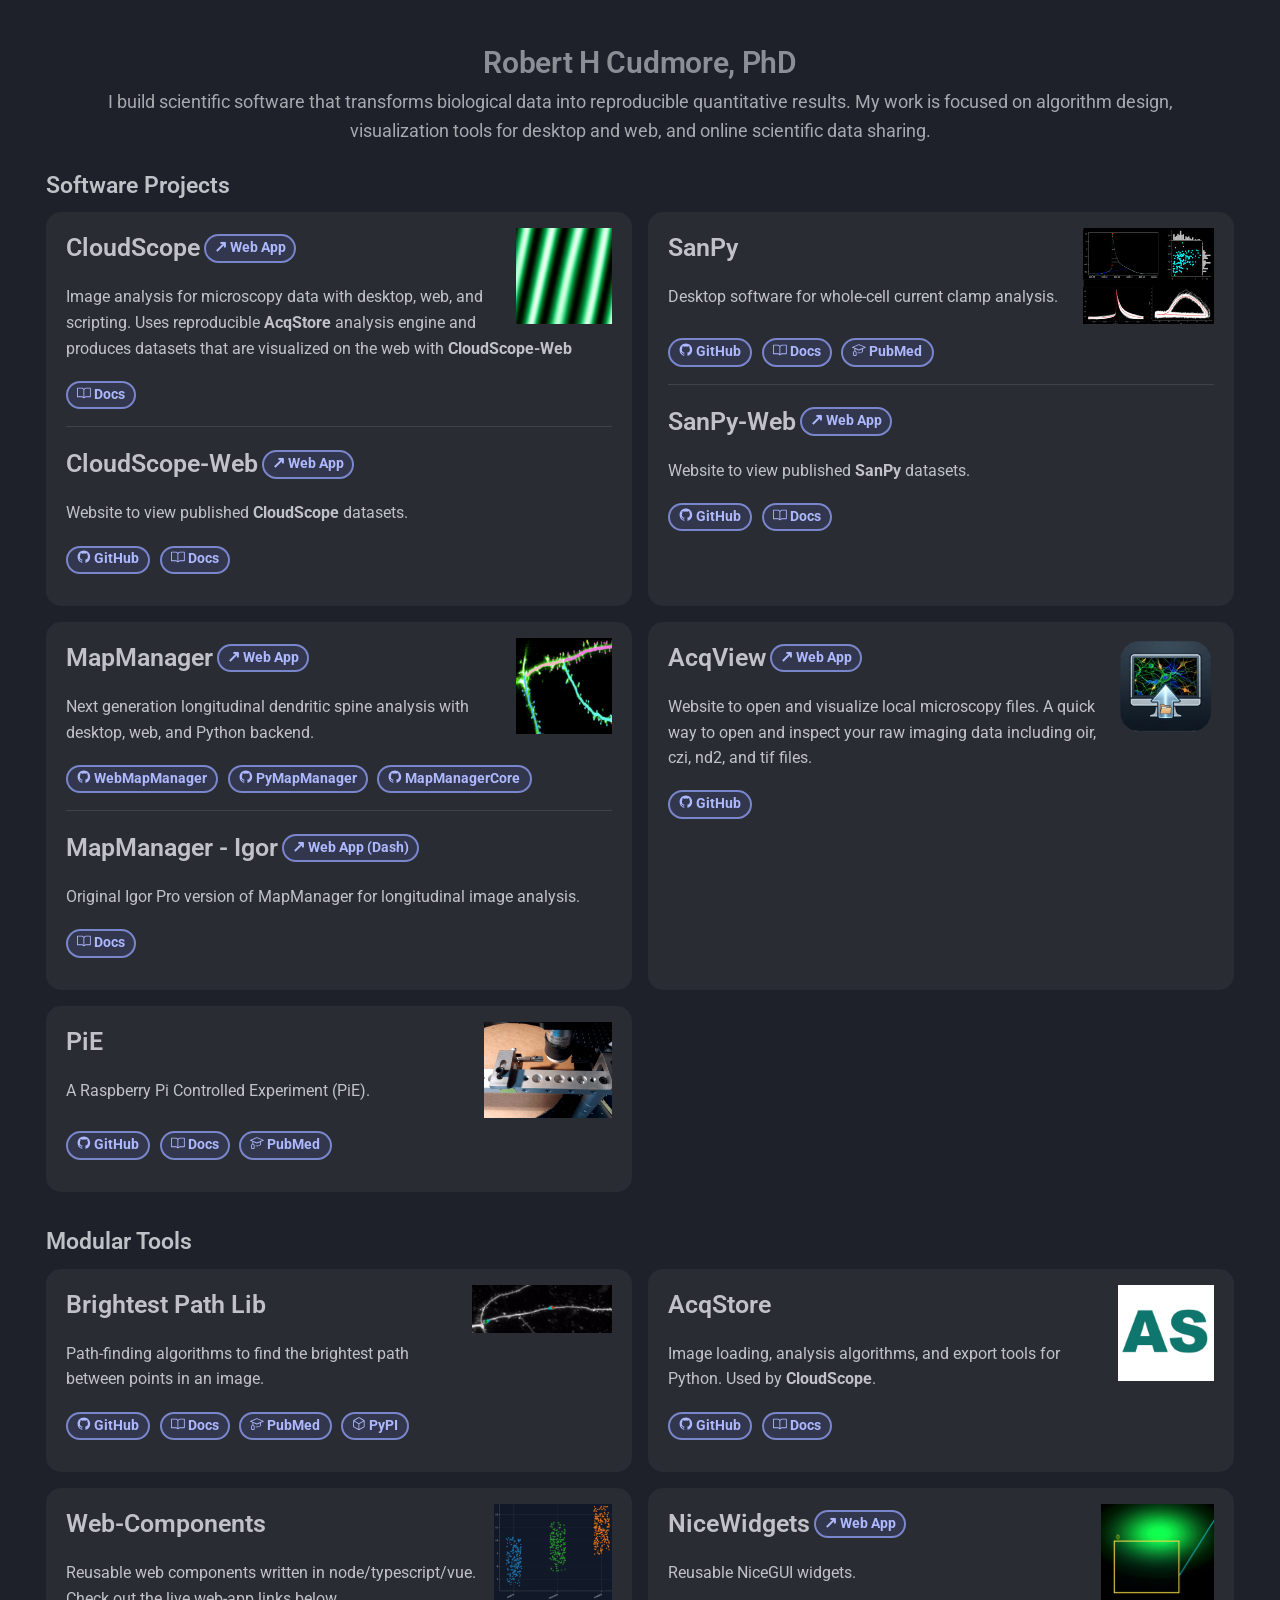
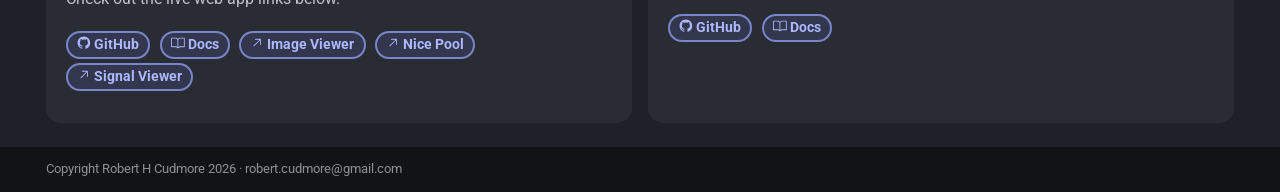
==== commit 9b2791e3: "Deployed aa2d7c5 with MkDocs version: 1.6.1" ====
--- a/index.html
+++ b/index.html
@@ -217,6 +217,24 @@
         
       
       
+        <label class="md-nav__link md-nav__link--active" for="__toc">
+          
+  
+  
+  <span class="md-ellipsis">
+    
+  
+    Home
+  
+
+    
+  </span>
+  
+  
+
+          <span class="md-nav__icon md-icon"></span>
+        </label>
+      
       <a href="." class="md-nav__link md-nav__link--active">
         
   
@@ -233,6 +251,47 @@
   
 
       </a>
+      
+        
+
+<nav class="md-nav md-nav--secondary" aria-label="Table of contents">
+  
+  
+  
+    
+  
+  
+    <label class="md-nav__title" for="__toc">
+      <span class="md-nav__icon md-icon"></span>
+      Table of contents
+    </label>
+    <ul class="md-nav__list" data-md-component="toc" data-md-scrollfix>
+      
+        <li class="md-nav__item">
+  <a href="#software-projects" class="md-nav__link">
+    <span class="md-ellipsis">
+      
+        Software Projects
+      
+    </span>
+  </a>
+  
+</li>
+      
+        <li class="md-nav__item">
+  <a href="#modular-tools" class="md-nav__link">
+    <span class="md-ellipsis">
+      
+        Modular Tools
+      
+    </span>
+  </a>
+  
+</li>
+      
+    </ul>
+  
+</nav>
       
     </li>
   
@@ -260,6 +319,36 @@
     
   
   
+    <label class="md-nav__title" for="__toc">
+      <span class="md-nav__icon md-icon"></span>
+      Table of contents
+    </label>
+    <ul class="md-nav__list" data-md-component="toc" data-md-scrollfix>
+      
+        <li class="md-nav__item">
+  <a href="#software-projects" class="md-nav__link">
+    <span class="md-ellipsis">
+      
+        Software Projects
+      
+    </span>
+  </a>
+  
+</li>
+      
+        <li class="md-nav__item">
+  <a href="#modular-tools" class="md-nav__link">
+    <span class="md-ellipsis">
+      
+        Modular Tools
+      
+    </span>
+  </a>
+  
+</li>
+      
+    </ul>
+  
 </nav>
                   </div>
                 </div>
@@ -279,66 +368,74 @@
 
 <div class="hero">
 <h1 class="hero-title" id="robert-h-cudmore-phd">Robert H Cudmore, PhD</h1>
-<p>I build scientific software that transforms biological data into reproducible quantitative measurements. My current work is focused on desktop, web, and Python tools for analysis, visualization, and sharing.</p>
-</div>
+<p>I build scientific software that transforms biological data into reproducible quantitative results. My work is focused on algorithm design, visualization tools for desktop and web, and online scientific data sharing. </p>
+</div>
+<div class="project-section">
+<h2 class="project-section-title" id="software-projects">Software Projects</h2>
 <div class="project-grid">
 <div class="project-card">
-<div class="card-icon-wrap">
-<img src="assets/cloudscope-icon.png" class="card-icon" alt="Cloudscope">
-</div>
-<div class="card-top">
-<div class="card-top-left">
-<div class="card-title"><strong>Cloudscope</strong></div>
+<div class="card-section">
+<div class="card-icon-wrap">
+<img src="assets/cloudscope-icon.png" class="card-icon" alt="CloudScope">
+</div>
+<div class="card-top">
+<div class="card-top-left">
+<div class="card-title"><strong>CloudScope</strong></div>
 <div class="card-demo"><a href="https://cloudscope.mapmanager.net/" class="md-button card-web-demo" target="_blank" rel="noopener"><span class="card-live-icon" aria-hidden="true">↗</span> Web App</a></div>
 </div>
 </div>
-<p>Image analysis for microscopy data with desktop, web, and scripting. Specialized for line scan kymograph analysis of blood flow and diameter.</p>
+<p>Image analysis for microscopy data with desktop, web, and scripting. Uses reproducible <strong>AcqStore</strong> analysis engine and produces datasets that are visualized on the web with <strong>CloudScope-Web</strong></p>
 <div class="card-links">
 <p><a class="md-button" href="https://mapmanager.github.io/cloudscope-app/"><span class="twemoji"><svg xmlns="http://www.w3.org/2000/svg" viewBox="0 0 24 24"><path d="M0 3.75A.75.75 0 0 1 .75 3h7.497c1.566 0 2.945.8 3.751 2.014A4.5 4.5 0 0 1 15.75 3h7.5a.75.75 0 0 1 .75.75v15.063a.75.75 0 0 1-.755.75l-7.682-.052a3 3 0 0 0-2.142.878l-.89.891a.75.75 0 0 1-1.061 0l-.902-.901a3 3 0 0 0-2.121-.879H.75a.75.75 0 0 1-.75-.75Zm12.75 15.232a4.5 4.5 0 0 1 2.823-.971l6.927.047V4.5h-6.75a3 3 0 0 0-3 3ZM11.247 7.497a3 3 0 0 0-3-2.997H1.5V18h6.947c1.018 0 2.006.346 2.803.98Z"/></svg></span> Docs</a></p>
 </div>
 </div>
-<div class="project-card">
-<div class="card-icon-wrap">
-<img src="assets/sanpy-icon-v2.png" class="card-icon card-icon--light-bg" alt="SanPy">
+<div class="card-section">
+<div class="card-top">
+<div class="card-top-left">
+<div class="card-title"><strong>CloudScope-Web</strong></div>
+<div class="card-demo"><a href="https://mapmanager.github.io/cloudscope-web" class="md-button card-web-demo" target="_blank" rel="noopener"><span class="card-live-icon" aria-hidden="true">↗</span> Web App</a></div>
+</div>
+</div>
+<p>Website to view published <strong>CloudScope</strong> datasets.</p>
+<div class="card-links">
+<p><a class="md-button" href="https://github.com/mapmanager/cloudscope-web"><span class="twemoji"><svg xmlns="http://www.w3.org/2000/svg" viewBox="0 0 24 24"><path d="M12 1C5.923 1 1 5.923 1 12c0 4.867 3.149 8.979 7.521 10.436.55.096.756-.233.756-.522 0-.262-.013-1.128-.013-2.049-2.764.509-3.479-.674-3.699-1.292-.124-.317-.66-1.293-1.127-1.554-.385-.207-.936-.715-.014-.729.866-.014 1.485.797 1.691 1.128.99 1.663 2.571 1.196 3.204.907.096-.715.385-1.196.701-1.471-2.448-.275-5.005-1.224-5.005-5.432 0-1.196.426-2.186 1.128-2.956-.111-.275-.496-1.402.11-2.915 0 0 .921-.288 3.024 1.128a10.2 10.2 0 0 1 2.75-.371c.936 0 1.871.123 2.75.371 2.104-1.43 3.025-1.128 3.025-1.128.605 1.513.221 2.64.111 2.915.701.77 1.127 1.747 1.127 2.956 0 4.222-2.571 5.157-5.019 5.432.399.344.743 1.004.743 2.035 0 1.471-.014 2.654-.014 3.025 0 .289.206.632.756.522C19.851 20.979 23 16.854 23 12c0-6.077-4.922-11-11-11"/></svg></span> GitHub</a>
+<a class="md-button" href="https://mapmanager.github.io/cloudscope-web/docs/"><span class="twemoji"><svg xmlns="http://www.w3.org/2000/svg" viewBox="0 0 24 24"><path d="M0 3.75A.75.75 0 0 1 .75 3h7.497c1.566 0 2.945.8 3.751 2.014A4.5 4.5 0 0 1 15.75 3h7.5a.75.75 0 0 1 .75.75v15.063a.75.75 0 0 1-.755.75l-7.682-.052a3 3 0 0 0-2.142.878l-.89.891a.75.75 0 0 1-1.061 0l-.902-.901a3 3 0 0 0-2.121-.879H.75a.75.75 0 0 1-.75-.75Zm12.75 15.232a4.5 4.5 0 0 1 2.823-.971l6.927.047V4.5h-6.75a3 3 0 0 0-3 3ZM11.247 7.497a3 3 0 0 0-3-2.997H1.5V18h6.947c1.018 0 2.006.346 2.803.98Z"/></svg></span> Docs</a></p>
+</div>
+</div>
+</div>
+<div class="project-card">
+<div class="card-section">
+<div class="card-icon-wrap">
+<img src="assets/sanpy-icon-v2.png" class="card-icon" alt="SanPy">
 </div>
 <div class="card-top">
 <div class="card-top-left">
 <div class="card-title"><strong>SanPy</strong></div>
 </div>
 </div>
-<p>Desktop and scripting software for whole-cell current clamp analysis.</p>
+<p>Desktop software for whole-cell current clamp analysis.</p>
 <div class="card-links">
 <p><a class="md-button" href="https://github.com/cudmore/SanPy"><span class="twemoji"><svg xmlns="http://www.w3.org/2000/svg" viewBox="0 0 24 24"><path d="M12 1C5.923 1 1 5.923 1 12c0 4.867 3.149 8.979 7.521 10.436.55.096.756-.233.756-.522 0-.262-.013-1.128-.013-2.049-2.764.509-3.479-.674-3.699-1.292-.124-.317-.66-1.293-1.127-1.554-.385-.207-.936-.715-.014-.729.866-.014 1.485.797 1.691 1.128.99 1.663 2.571 1.196 3.204.907.096-.715.385-1.196.701-1.471-2.448-.275-5.005-1.224-5.005-5.432 0-1.196.426-2.186 1.128-2.956-.111-.275-.496-1.402.11-2.915 0 0 .921-.288 3.024 1.128a10.2 10.2 0 0 1 2.75-.371c.936 0 1.871.123 2.75.371 2.104-1.43 3.025-1.128 3.025-1.128.605 1.513.221 2.64.111 2.915.701.77 1.127 1.747 1.127 2.956 0 4.222-2.571 5.157-5.019 5.432.399.344.743 1.004.743 2.035 0 1.471-.014 2.654-.014 3.025 0 .289.206.632.756.522C19.851 20.979 23 16.854 23 12c0-6.077-4.922-11-11-11"/></svg></span> GitHub</a>
 <a class="md-button" href="https://cudmore.github.io/SanPy/"><span class="twemoji"><svg xmlns="http://www.w3.org/2000/svg" viewBox="0 0 24 24"><path d="M0 3.75A.75.75 0 0 1 .75 3h7.497c1.566 0 2.945.8 3.751 2.014A4.5 4.5 0 0 1 15.75 3h7.5a.75.75 0 0 1 .75.75v15.063a.75.75 0 0 1-.755.75l-7.682-.052a3 3 0 0 0-2.142.878l-.89.891a.75.75 0 0 1-1.061 0l-.902-.901a3 3 0 0 0-2.121-.879H.75a.75.75 0 0 1-.75-.75Zm12.75 15.232a4.5 4.5 0 0 1 2.823-.971l6.927.047V4.5h-6.75a3 3 0 0 0-3 3ZM11.247 7.497a3 3 0 0 0-3-2.997H1.5V18h6.947c1.018 0 2.006.346 2.803.98Z"/></svg></span> Docs</a>
 <a class="md-button" href="https://pubmed.ncbi.nlm.nih.gov/38419330/"><span class="twemoji"><svg xmlns="http://www.w3.org/2000/svg" viewBox="0 0 24 24"><path d="M12.292 2.06zl11.25 4.75a.749.749 0 0 1 0 1.382L19 10.108V15a.75.75 0 0 1-.11.391h-.001a3 3 0 0 1-.392.482c-.249.256-.625.58-1.163.896-1.08.638-2.776 1.23-5.334 1.23-.673 0-1.286-.041-1.846-.113a.75.75 0 0 1 .192-1.487c.492.063 1.042.1 1.654.1 2.317 0 3.746-.533 4.572-1.021.31-.178.596-.397.849-.65l.079-.085V10.74l-5.208 2.2a.75.75 0 0 1-.584 0L5.75 10.424v3.17c.502.129.96.391 1.327.758.579.578.923 1.41.923 2.428v4.5a.76.76 0 0 1-.345.634 2 2 0 0 1-.21.117 4 4 0 0 1-.52.213A6.1 6.1 0 0 1 5 22.532a6.1 6.1 0 0 1-1.925-.288 4 4 0 0 1-.52-.213 2 2 0 0 1-.22-.124.76.76 0 0 1-.335-.624v-4.5c0-1.02.344-1.85.923-2.43a2.9 2.9 0 0 1 1.327-.757V9.793L.458 8.19a.75.75 0 0 1 0-1.38l11.25-4.75a.75.75 0 0 1 .584 0M12 11.436 21.322 7.5 12 3.564 2.678 7.5ZM5 15c-.377 0-.745.141-1.017.413-.265.265-.483.7-.483 1.368v4.022c.299.105.797.228 1.5.228s1.201-.123 1.5-.228V16.78c0-.669-.218-1.103-.483-1.368A1.43 1.43 0 0 0 5 15"/></svg></span> PubMed</a></p>
 </div>
 </div>
-<div class="project-card">
-<div class="card-top">
-<div class="card-top-left">
-<div class="card-title"><strong>AcqStore</strong></div>
-</div>
-</div>
-<p>Microscopy image loading, metadata, ROI, and analysis tools for Python.</p>
-<div class="card-links">
-<p><a class="md-button" href="https://github.com/mapmanager/acqstore"><span class="twemoji"><svg xmlns="http://www.w3.org/2000/svg" viewBox="0 0 24 24"><path d="M12 1C5.923 1 1 5.923 1 12c0 4.867 3.149 8.979 7.521 10.436.55.096.756-.233.756-.522 0-.262-.013-1.128-.013-2.049-2.764.509-3.479-.674-3.699-1.292-.124-.317-.66-1.293-1.127-1.554-.385-.207-.936-.715-.014-.729.866-.014 1.485.797 1.691 1.128.99 1.663 2.571 1.196 3.204.907.096-.715.385-1.196.701-1.471-2.448-.275-5.005-1.224-5.005-5.432 0-1.196.426-2.186 1.128-2.956-.111-.275-.496-1.402.11-2.915 0 0 .921-.288 3.024 1.128a10.2 10.2 0 0 1 2.75-.371c.936 0 1.871.123 2.75.371 2.104-1.43 3.025-1.128 3.025-1.128.605 1.513.221 2.64.111 2.915.701.77 1.127 1.747 1.127 2.956 0 4.222-2.571 5.157-5.019 5.432.399.344.743 1.004.743 2.035 0 1.471-.014 2.654-.014 3.025 0 .289.206.632.756.522C19.851 20.979 23 16.854 23 12c0-6.077-4.922-11-11-11"/></svg></span> GitHub</a>
-<a class="md-button" href="https://mapmanager.github.io/acqstore/"><span class="twemoji"><svg xmlns="http://www.w3.org/2000/svg" viewBox="0 0 24 24"><path d="M0 3.75A.75.75 0 0 1 .75 3h7.497c1.566 0 2.945.8 3.751 2.014A4.5 4.5 0 0 1 15.75 3h7.5a.75.75 0 0 1 .75.75v15.063a.75.75 0 0 1-.755.75l-7.682-.052a3 3 0 0 0-2.142.878l-.89.891a.75.75 0 0 1-1.061 0l-.902-.901a3 3 0 0 0-2.121-.879H.75a.75.75 0 0 1-.75-.75Zm12.75 15.232a4.5 4.5 0 0 1 2.823-.971l6.927.047V4.5h-6.75a3 3 0 0 0-3 3ZM11.247 7.497a3 3 0 0 0-3-2.997H1.5V18h6.947c1.018 0 2.006.346 2.803.98Z"/></svg></span> Docs</a></p>
-</div>
-</div>
-<div class="project-card">
-<div class="card-top">
-<div class="card-top-left">
-<div class="card-title"><strong>NiceWidgets</strong></div>
-<div class="card-demo"><a href="https://nicewidgets.mapmanager.net/" class="md-button card-web-demo" target="_blank" rel="noopener"><span class="card-live-icon" aria-hidden="true">↗</span> Web App</a></div>
-</div>
-</div>
-<p>Reusable NiceGUI widgets and supporting utilities.</p>
-<div class="card-links">
-<p><a class="md-button" href="https://github.com/mapmanager/nicewidgets"><span class="twemoji"><svg xmlns="http://www.w3.org/2000/svg" viewBox="0 0 24 24"><path d="M12 1C5.923 1 1 5.923 1 12c0 4.867 3.149 8.979 7.521 10.436.55.096.756-.233.756-.522 0-.262-.013-1.128-.013-2.049-2.764.509-3.479-.674-3.699-1.292-.124-.317-.66-1.293-1.127-1.554-.385-.207-.936-.715-.014-.729.866-.014 1.485.797 1.691 1.128.99 1.663 2.571 1.196 3.204.907.096-.715.385-1.196.701-1.471-2.448-.275-5.005-1.224-5.005-5.432 0-1.196.426-2.186 1.128-2.956-.111-.275-.496-1.402.11-2.915 0 0 .921-.288 3.024 1.128a10.2 10.2 0 0 1 2.75-.371c.936 0 1.871.123 2.75.371 2.104-1.43 3.025-1.128 3.025-1.128.605 1.513.221 2.64.111 2.915.701.77 1.127 1.747 1.127 2.956 0 4.222-2.571 5.157-5.019 5.432.399.344.743 1.004.743 2.035 0 1.471-.014 2.654-.014 3.025 0 .289.206.632.756.522C19.851 20.979 23 16.854 23 12c0-6.077-4.922-11-11-11"/></svg></span> GitHub</a>
-<a class="md-button" href="https://mapmanager.github.io/nicewidgets/"><span class="twemoji"><svg xmlns="http://www.w3.org/2000/svg" viewBox="0 0 24 24"><path d="M0 3.75A.75.75 0 0 1 .75 3h7.497c1.566 0 2.945.8 3.751 2.014A4.5 4.5 0 0 1 15.75 3h7.5a.75.75 0 0 1 .75.75v15.063a.75.75 0 0 1-.755.75l-7.682-.052a3 3 0 0 0-2.142.878l-.89.891a.75.75 0 0 1-1.061 0l-.902-.901a3 3 0 0 0-2.121-.879H.75a.75.75 0 0 1-.75-.75Zm12.75 15.232a4.5 4.5 0 0 1 2.823-.971l6.927.047V4.5h-6.75a3 3 0 0 0-3 3ZM11.247 7.497a3 3 0 0 0-3-2.997H1.5V18h6.947c1.018 0 2.006.346 2.803.98Z"/></svg></span> Docs</a></p>
-</div>
-</div>
-<div class="project-card">
+<div class="card-section">
+<div class="card-top">
+<div class="card-top-left">
+<div class="card-title"><strong>SanPy-Web</strong></div>
+<div class="card-demo"><a href="https://mapmanager.github.io/sanpy-web" class="md-button card-web-demo" target="_blank" rel="noopener"><span class="card-live-icon" aria-hidden="true">↗</span> Web App</a></div>
+</div>
+</div>
+<p>Website to view published <strong>SanPy</strong> datasets.</p>
+<div class="card-links">
+<p><a class="md-button" href="https://github.com/mapmanager/sanpy-web"><span class="twemoji"><svg xmlns="http://www.w3.org/2000/svg" viewBox="0 0 24 24"><path d="M12 1C5.923 1 1 5.923 1 12c0 4.867 3.149 8.979 7.521 10.436.55.096.756-.233.756-.522 0-.262-.013-1.128-.013-2.049-2.764.509-3.479-.674-3.699-1.292-.124-.317-.66-1.293-1.127-1.554-.385-.207-.936-.715-.014-.729.866-.014 1.485.797 1.691 1.128.99 1.663 2.571 1.196 3.204.907.096-.715.385-1.196.701-1.471-2.448-.275-5.005-1.224-5.005-5.432 0-1.196.426-2.186 1.128-2.956-.111-.275-.496-1.402.11-2.915 0 0 .921-.288 3.024 1.128a10.2 10.2 0 0 1 2.75-.371c.936 0 1.871.123 2.75.371 2.104-1.43 3.025-1.128 3.025-1.128.605 1.513.221 2.64.111 2.915.701.77 1.127 1.747 1.127 2.956 0 4.222-2.571 5.157-5.019 5.432.399.344.743 1.004.743 2.035 0 1.471-.014 2.654-.014 3.025 0 .289.206.632.756.522C19.851 20.979 23 16.854 23 12c0-6.077-4.922-11-11-11"/></svg></span> GitHub</a>
+<a class="md-button" href="https://mapmanager.github.io/sanpy-web/docs/"><span class="twemoji"><svg xmlns="http://www.w3.org/2000/svg" viewBox="0 0 24 24"><path d="M0 3.75A.75.75 0 0 1 .75 3h7.497c1.566 0 2.945.8 3.751 2.014A4.5 4.5 0 0 1 15.75 3h7.5a.75.75 0 0 1 .75.75v15.063a.75.75 0 0 1-.755.75l-7.682-.052a3 3 0 0 0-2.142.878l-.89.891a.75.75 0 0 1-1.061 0l-.902-.901a3 3 0 0 0-2.121-.879H.75a.75.75 0 0 1-.75-.75Zm12.75 15.232a4.5 4.5 0 0 1 2.823-.971l6.927.047V4.5h-6.75a3 3 0 0 0-3 3ZM11.247 7.497a3 3 0 0 0-3-2.997H1.5V18h6.947c1.018 0 2.006.346 2.803.98Z"/></svg></span> Docs</a></p>
+</div>
+</div>
+</div>
+<div class="project-card">
+<div class="card-section">
 <div class="card-icon-wrap">
 <img src="assets/mapmanager-icon.png" class="card-icon" alt="MapManager">
 </div>
@@ -355,10 +452,7 @@
 <a class="md-button" href="https://github.com/mapmanager/MapManagerCore"><span class="twemoji"><svg xmlns="http://www.w3.org/2000/svg" viewBox="0 0 24 24"><path d="M12 1C5.923 1 1 5.923 1 12c0 4.867 3.149 8.979 7.521 10.436.55.096.756-.233.756-.522 0-.262-.013-1.128-.013-2.049-2.764.509-3.479-.674-3.699-1.292-.124-.317-.66-1.293-1.127-1.554-.385-.207-.936-.715-.014-.729.866-.014 1.485.797 1.691 1.128.99 1.663 2.571 1.196 3.204.907.096-.715.385-1.196.701-1.471-2.448-.275-5.005-1.224-5.005-5.432 0-1.196.426-2.186 1.128-2.956-.111-.275-.496-1.402.11-2.915 0 0 .921-.288 3.024 1.128a10.2 10.2 0 0 1 2.75-.371c.936 0 1.871.123 2.75.371 2.104-1.43 3.025-1.128 3.025-1.128.605 1.513.221 2.64.111 2.915.701.77 1.127 1.747 1.127 2.956 0 4.222-2.571 5.157-5.019 5.432.399.344.743 1.004.743 2.035 0 1.471-.014 2.654-.014 3.025 0 .289.206.632.756.522C19.851 20.979 23 16.854 23 12c0-6.077-4.922-11-11-11"/></svg></span> MapManagerCore</a></p>
 </div>
 </div>
-<div class="project-card">
-<div class="card-icon-wrap">
-<img src="assets/mapmanager-igor-icon.png" class="card-icon" alt="MapManager - Igor">
-</div>
+<div class="card-section">
 <div class="card-top">
 <div class="card-top-left">
 <div class="card-title"><strong>MapManager - Igor</strong></div>
@@ -370,7 +464,49 @@
 <p><a class="md-button" href="https://mapmanager.github.io/"><span class="twemoji"><svg xmlns="http://www.w3.org/2000/svg" viewBox="0 0 24 24"><path d="M0 3.75A.75.75 0 0 1 .75 3h7.497c1.566 0 2.945.8 3.751 2.014A4.5 4.5 0 0 1 15.75 3h7.5a.75.75 0 0 1 .75.75v15.063a.75.75 0 0 1-.755.75l-7.682-.052a3 3 0 0 0-2.142.878l-.89.891a.75.75 0 0 1-1.061 0l-.902-.901a3 3 0 0 0-2.121-.879H.75a.75.75 0 0 1-.75-.75Zm12.75 15.232a4.5 4.5 0 0 1 2.823-.971l6.927.047V4.5h-6.75a3 3 0 0 0-3 3ZM11.247 7.497a3 3 0 0 0-3-2.997H1.5V18h6.947c1.018 0 2.006.346 2.803.98Z"/></svg></span> Docs</a></p>
 </div>
 </div>
-<div class="project-card">
+</div>
+<div class="project-card">
+<div class="card-section">
+<div class="card-icon-wrap">
+<img src="assets/acqview-ai-v2.png" class="card-icon" alt="AcqView">
+</div>
+<div class="card-top">
+<div class="card-top-left">
+<div class="card-title"><strong>AcqView</strong></div>
+<div class="card-demo"><a href="https://mapmanager.github.io/acqview/" class="md-button card-web-demo" target="_blank" rel="noopener"><span class="card-live-icon" aria-hidden="true">↗</span> Web App</a></div>
+</div>
+</div>
+<p>Website to open and visualize local microscopy files. A quick way to open and inspect your raw imaging data including oir, czi, nd2, and tif files.</p>
+<div class="card-links">
+<p><a class="md-button" href="https://github.com/mapmanager/acqview"><span class="twemoji"><svg xmlns="http://www.w3.org/2000/svg" viewBox="0 0 24 24"><path d="M12 1C5.923 1 1 5.923 1 12c0 4.867 3.149 8.979 7.521 10.436.55.096.756-.233.756-.522 0-.262-.013-1.128-.013-2.049-2.764.509-3.479-.674-3.699-1.292-.124-.317-.66-1.293-1.127-1.554-.385-.207-.936-.715-.014-.729.866-.014 1.485.797 1.691 1.128.99 1.663 2.571 1.196 3.204.907.096-.715.385-1.196.701-1.471-2.448-.275-5.005-1.224-5.005-5.432 0-1.196.426-2.186 1.128-2.956-.111-.275-.496-1.402.11-2.915 0 0 .921-.288 3.024 1.128a10.2 10.2 0 0 1 2.75-.371c.936 0 1.871.123 2.75.371 2.104-1.43 3.025-1.128 3.025-1.128.605 1.513.221 2.64.111 2.915.701.77 1.127 1.747 1.127 2.956 0 4.222-2.571 5.157-5.019 5.432.399.344.743 1.004.743 2.035 0 1.471-.014 2.654-.014 3.025 0 .289.206.632.756.522C19.851 20.979 23 16.854 23 12c0-6.077-4.922-11-11-11"/></svg></span> GitHub</a></p>
+</div>
+</div>
+</div>
+<div class="project-card">
+<div class="card-section">
+<div class="card-icon-wrap">
+<img src="assets/pie-icon.png" class="card-icon" alt="PiE">
+</div>
+<div class="card-top">
+<div class="card-top-left">
+<div class="card-title"><strong>PiE</strong></div>
+</div>
+</div>
+<p>A Raspberry Pi Controlled Experiment (PiE).</p>
+<div class="card-links">
+<p><a class="md-button" href="https://github.com/cudmore/pie"><span class="twemoji"><svg xmlns="http://www.w3.org/2000/svg" viewBox="0 0 24 24"><path d="M12 1C5.923 1 1 5.923 1 12c0 4.867 3.149 8.979 7.521 10.436.55.096.756-.233.756-.522 0-.262-.013-1.128-.013-2.049-2.764.509-3.479-.674-3.699-1.292-.124-.317-.66-1.293-1.127-1.554-.385-.207-.936-.715-.014-.729.866-.014 1.485.797 1.691 1.128.99 1.663 2.571 1.196 3.204.907.096-.715.385-1.196.701-1.471-2.448-.275-5.005-1.224-5.005-5.432 0-1.196.426-2.186 1.128-2.956-.111-.275-.496-1.402.11-2.915 0 0 .921-.288 3.024 1.128a10.2 10.2 0 0 1 2.75-.371c.936 0 1.871.123 2.75.371 2.104-1.43 3.025-1.128 3.025-1.128.605 1.513.221 2.64.111 2.915.701.77 1.127 1.747 1.127 2.956 0 4.222-2.571 5.157-5.019 5.432.399.344.743 1.004.743 2.035 0 1.471-.014 2.654-.014 3.025 0 .289.206.632.756.522C19.851 20.979 23 16.854 23 12c0-6.077-4.922-11-11-11"/></svg></span> GitHub</a>
+<a class="md-button" href="https://cudmore.github.io/pie-doc/"><span class="twemoji"><svg xmlns="http://www.w3.org/2000/svg" viewBox="0 0 24 24"><path d="M0 3.75A.75.75 0 0 1 .75 3h7.497c1.566 0 2.945.8 3.751 2.014A4.5 4.5 0 0 1 15.75 3h7.5a.75.75 0 0 1 .75.75v15.063a.75.75 0 0 1-.755.75l-7.682-.052a3 3 0 0 0-2.142.878l-.89.891a.75.75 0 0 1-1.061 0l-.902-.901a3 3 0 0 0-2.121-.879H.75a.75.75 0 0 1-.75-.75Zm12.75 15.232a4.5 4.5 0 0 1 2.823-.971l6.927.047V4.5h-6.75a3 3 0 0 0-3 3ZM11.247 7.497a3 3 0 0 0-3-2.997H1.5V18h6.947c1.018 0 2.006.346 2.803.98Z"/></svg></span> Docs</a>
+<a class="md-button" href="https://pubmed.ncbi.nlm.nih.gov/37583418/"><span class="twemoji"><svg xmlns="http://www.w3.org/2000/svg" viewBox="0 0 24 24"><path d="M12.292 2.06zl11.25 4.75a.749.749 0 0 1 0 1.382L19 10.108V15a.75.75 0 0 1-.11.391h-.001a3 3 0 0 1-.392.482c-.249.256-.625.58-1.163.896-1.08.638-2.776 1.23-5.334 1.23-.673 0-1.286-.041-1.846-.113a.75.75 0 0 1 .192-1.487c.492.063 1.042.1 1.654.1 2.317 0 3.746-.533 4.572-1.021.31-.178.596-.397.849-.65l.079-.085V10.74l-5.208 2.2a.75.75 0 0 1-.584 0L5.75 10.424v3.17c.502.129.96.391 1.327.758.579.578.923 1.41.923 2.428v4.5a.76.76 0 0 1-.345.634 2 2 0 0 1-.21.117 4 4 0 0 1-.52.213A6.1 6.1 0 0 1 5 22.532a6.1 6.1 0 0 1-1.925-.288 4 4 0 0 1-.52-.213 2 2 0 0 1-.22-.124.76.76 0 0 1-.335-.624v-4.5c0-1.02.344-1.85.923-2.43a2.9 2.9 0 0 1 1.327-.757V9.793L.458 8.19a.75.75 0 0 1 0-1.38l11.25-4.75a.75.75 0 0 1 .584 0M12 11.436 21.322 7.5 12 3.564 2.678 7.5ZM5 15c-.377 0-.745.141-1.017.413-.265.265-.483.7-.483 1.368v4.022c.299.105.797.228 1.5.228s1.201-.123 1.5-.228V16.78c0-.669-.218-1.103-.483-1.368A1.43 1.43 0 0 0 5 15"/></svg></span> PubMed</a></p>
+</div>
+</div>
+</div>
+</div>
+</div>
+<div class="project-section">
+<h2 class="project-section-title" id="modular-tools">Modular Tools</h2>
+<div class="project-grid">
+<div class="project-card">
+<div class="card-section">
 <div class="card-icon-wrap">
 <img src="assets/brightest-path-lib-icon.gif" class="card-icon" alt="Brightest Path Lib">
 </div>
@@ -387,20 +523,61 @@
 <a class="md-button" href="https://pypi.org/project/brightest-path-lib/"><span class="twemoji"><svg xmlns="http://www.w3.org/2000/svg" viewBox="0 0 24 24"><path d="M12.876.64V.639l8.25 4.763c.541.313.875.89.875 1.515v9.525a1.75 1.75 0 0 1-.875 1.516l-8.25 4.762a1.75 1.75 0 0 1-1.75 0l-8.25-4.763a1.75 1.75 0 0 1-.875-1.515V6.917c0-.625.334-1.202.875-1.515L11.126.64a1.75 1.75 0 0 1 1.75 0m-1 1.298L4.251 6.34l7.75 4.474 7.75-4.474-7.625-4.402a.25.25 0 0 0-.25 0m.875 19.123 7.625-4.402a.25.25 0 0 0 .125-.216V7.639l-7.75 4.474ZM3.501 7.64v8.803c0 .09.048.172.125.216l7.625 4.402v-8.947Z"/></svg></span> PyPI</a></p>
 </div>
 </div>
-<div class="project-card">
-<div class="card-icon-wrap">
-<img src="assets/pie-icon.png" class="card-icon" alt="PiE">
-</div>
-<div class="card-top">
-<div class="card-top-left">
-<div class="card-title"><strong>PiE</strong></div>
-</div>
-</div>
-<p>A Raspberry Pi Controlled Experiment (PiE).</p>
-<div class="card-links">
-<p><a class="md-button" href="https://github.com/cudmore/pie"><span class="twemoji"><svg xmlns="http://www.w3.org/2000/svg" viewBox="0 0 24 24"><path d="M12 1C5.923 1 1 5.923 1 12c0 4.867 3.149 8.979 7.521 10.436.55.096.756-.233.756-.522 0-.262-.013-1.128-.013-2.049-2.764.509-3.479-.674-3.699-1.292-.124-.317-.66-1.293-1.127-1.554-.385-.207-.936-.715-.014-.729.866-.014 1.485.797 1.691 1.128.99 1.663 2.571 1.196 3.204.907.096-.715.385-1.196.701-1.471-2.448-.275-5.005-1.224-5.005-5.432 0-1.196.426-2.186 1.128-2.956-.111-.275-.496-1.402.11-2.915 0 0 .921-.288 3.024 1.128a10.2 10.2 0 0 1 2.75-.371c.936 0 1.871.123 2.75.371 2.104-1.43 3.025-1.128 3.025-1.128.605 1.513.221 2.64.111 2.915.701.77 1.127 1.747 1.127 2.956 0 4.222-2.571 5.157-5.019 5.432.399.344.743 1.004.743 2.035 0 1.471-.014 2.654-.014 3.025 0 .289.206.632.756.522C19.851 20.979 23 16.854 23 12c0-6.077-4.922-11-11-11"/></svg></span> GitHub</a>
-<a class="md-button" href="https://cudmore.github.io/pie-doc/"><span class="twemoji"><svg xmlns="http://www.w3.org/2000/svg" viewBox="0 0 24 24"><path d="M0 3.75A.75.75 0 0 1 .75 3h7.497c1.566 0 2.945.8 3.751 2.014A4.5 4.5 0 0 1 15.75 3h7.5a.75.75 0 0 1 .75.75v15.063a.75.75 0 0 1-.755.75l-7.682-.052a3 3 0 0 0-2.142.878l-.89.891a.75.75 0 0 1-1.061 0l-.902-.901a3 3 0 0 0-2.121-.879H.75a.75.75 0 0 1-.75-.75Zm12.75 15.232a4.5 4.5 0 0 1 2.823-.971l6.927.047V4.5h-6.75a3 3 0 0 0-3 3ZM11.247 7.497a3 3 0 0 0-3-2.997H1.5V18h6.947c1.018 0 2.006.346 2.803.98Z"/></svg></span> Docs</a>
-<a class="md-button" href="https://pubmed.ncbi.nlm.nih.gov/37583418/"><span class="twemoji"><svg xmlns="http://www.w3.org/2000/svg" viewBox="0 0 24 24"><path d="M12.292 2.06zl11.25 4.75a.749.749 0 0 1 0 1.382L19 10.108V15a.75.75 0 0 1-.11.391h-.001a3 3 0 0 1-.392.482c-.249.256-.625.58-1.163.896-1.08.638-2.776 1.23-5.334 1.23-.673 0-1.286-.041-1.846-.113a.75.75 0 0 1 .192-1.487c.492.063 1.042.1 1.654.1 2.317 0 3.746-.533 4.572-1.021.31-.178.596-.397.849-.65l.079-.085V10.74l-5.208 2.2a.75.75 0 0 1-.584 0L5.75 10.424v3.17c.502.129.96.391 1.327.758.579.578.923 1.41.923 2.428v4.5a.76.76 0 0 1-.345.634 2 2 0 0 1-.21.117 4 4 0 0 1-.52.213A6.1 6.1 0 0 1 5 22.532a6.1 6.1 0 0 1-1.925-.288 4 4 0 0 1-.52-.213 2 2 0 0 1-.22-.124.76.76 0 0 1-.335-.624v-4.5c0-1.02.344-1.85.923-2.43a2.9 2.9 0 0 1 1.327-.757V9.793L.458 8.19a.75.75 0 0 1 0-1.38l11.25-4.75a.75.75 0 0 1 .584 0M12 11.436 21.322 7.5 12 3.564 2.678 7.5ZM5 15c-.377 0-.745.141-1.017.413-.265.265-.483.7-.483 1.368v4.022c.299.105.797.228 1.5.228s1.201-.123 1.5-.228V16.78c0-.669-.218-1.103-.483-1.368A1.43 1.43 0 0 0 5 15"/></svg></span> PubMed</a></p>
+</div>
+<div class="project-card">
+<div class="card-section">
+<div class="card-icon-wrap">
+<img src="assets/acqstore-server-icon.png" class="card-icon" alt="AcqStore">
+</div>
+<div class="card-top">
+<div class="card-top-left">
+<div class="card-title"><strong>AcqStore</strong></div>
+</div>
+</div>
+<p>Image loading, analysis algorithms, and export tools for Python. Used by <strong>CloudScope</strong>.</p>
+<div class="card-links">
+<p><a class="md-button" href="https://github.com/mapmanager/acqstore"><span class="twemoji"><svg xmlns="http://www.w3.org/2000/svg" viewBox="0 0 24 24"><path d="M12 1C5.923 1 1 5.923 1 12c0 4.867 3.149 8.979 7.521 10.436.55.096.756-.233.756-.522 0-.262-.013-1.128-.013-2.049-2.764.509-3.479-.674-3.699-1.292-.124-.317-.66-1.293-1.127-1.554-.385-.207-.936-.715-.014-.729.866-.014 1.485.797 1.691 1.128.99 1.663 2.571 1.196 3.204.907.096-.715.385-1.196.701-1.471-2.448-.275-5.005-1.224-5.005-5.432 0-1.196.426-2.186 1.128-2.956-.111-.275-.496-1.402.11-2.915 0 0 .921-.288 3.024 1.128a10.2 10.2 0 0 1 2.75-.371c.936 0 1.871.123 2.75.371 2.104-1.43 3.025-1.128 3.025-1.128.605 1.513.221 2.64.111 2.915.701.77 1.127 1.747 1.127 2.956 0 4.222-2.571 5.157-5.019 5.432.399.344.743 1.004.743 2.035 0 1.471-.014 2.654-.014 3.025 0 .289.206.632.756.522C19.851 20.979 23 16.854 23 12c0-6.077-4.922-11-11-11"/></svg></span> GitHub</a>
+<a class="md-button" href="https://mapmanager.github.io/acqstore/"><span class="twemoji"><svg xmlns="http://www.w3.org/2000/svg" viewBox="0 0 24 24"><path d="M0 3.75A.75.75 0 0 1 .75 3h7.497c1.566 0 2.945.8 3.751 2.014A4.5 4.5 0 0 1 15.75 3h7.5a.75.75 0 0 1 .75.75v15.063a.75.75 0 0 1-.755.75l-7.682-.052a3 3 0 0 0-2.142.878l-.89.891a.75.75 0 0 1-1.061 0l-.902-.901a3 3 0 0 0-2.121-.879H.75a.75.75 0 0 1-.75-.75Zm12.75 15.232a4.5 4.5 0 0 1 2.823-.971l6.927.047V4.5h-6.75a3 3 0 0 0-3 3ZM11.247 7.497a3 3 0 0 0-3-2.997H1.5V18h6.947c1.018 0 2.006.346 2.803.98Z"/></svg></span> Docs</a></p>
+</div>
+</div>
+</div>
+<div class="project-card">
+<div class="card-section">
+<div class="card-icon-wrap">
+<img src="assets/mapmanager-web-components-nicepool.png" class="card-icon" alt="Web-Components">
+</div>
+<div class="card-top">
+<div class="card-top-left">
+<div class="card-title"><strong>Web-Components</strong></div>
+</div>
+</div>
+<p>Reusable web components written in node/typescript/vue. Check out the live web-app links below.</p>
+<div class="card-links">
+<p><a class="md-button" href="https://github.com/mapmanager/mapmanager-web-components"><span class="twemoji"><svg xmlns="http://www.w3.org/2000/svg" viewBox="0 0 24 24"><path d="M12 1C5.923 1 1 5.923 1 12c0 4.867 3.149 8.979 7.521 10.436.55.096.756-.233.756-.522 0-.262-.013-1.128-.013-2.049-2.764.509-3.479-.674-3.699-1.292-.124-.317-.66-1.293-1.127-1.554-.385-.207-.936-.715-.014-.729.866-.014 1.485.797 1.691 1.128.99 1.663 2.571 1.196 3.204.907.096-.715.385-1.196.701-1.471-2.448-.275-5.005-1.224-5.005-5.432 0-1.196.426-2.186 1.128-2.956-.111-.275-.496-1.402.11-2.915 0 0 .921-.288 3.024 1.128a10.2 10.2 0 0 1 2.75-.371c.936 0 1.871.123 2.75.371 2.104-1.43 3.025-1.128 3.025-1.128.605 1.513.221 2.64.111 2.915.701.77 1.127 1.747 1.127 2.956 0 4.222-2.571 5.157-5.019 5.432.399.344.743 1.004.743 2.035 0 1.471-.014 2.654-.014 3.025 0 .289.206.632.756.522C19.851 20.979 23 16.854 23 12c0-6.077-4.922-11-11-11"/></svg></span> GitHub</a>
+<a class="md-button" href="https://mapmanager.github.io/mapmanager-web-components/"><span class="twemoji"><svg xmlns="http://www.w3.org/2000/svg" viewBox="0 0 24 24"><path d="M0 3.75A.75.75 0 0 1 .75 3h7.497c1.566 0 2.945.8 3.751 2.014A4.5 4.5 0 0 1 15.75 3h7.5a.75.75 0 0 1 .75.75v15.063a.75.75 0 0 1-.755.75l-7.682-.052a3 3 0 0 0-2.142.878l-.89.891a.75.75 0 0 1-1.061 0l-.902-.901a3 3 0 0 0-2.121-.879H.75a.75.75 0 0 1-.75-.75Zm12.75 15.232a4.5 4.5 0 0 1 2.823-.971l6.927.047V4.5h-6.75a3 3 0 0 0-3 3ZM11.247 7.497a3 3 0 0 0-3-2.997H1.5V18h6.947c1.018 0 2.006.346 2.803.98Z"/></svg></span> Docs</a>
+<a class="md-button" href="https://mapmanager.github.io/mapmanager-web-components/demos/image-viewer/"><span class="twemoji"><svg xmlns="http://www.w3.org/2000/svg" viewBox="0 0 24 24"><path d="M18.25 15.5a.75.75 0 0 1-.75-.75V7.56L7.28 17.78a.749.749 0 0 1-1.275-.326.75.75 0 0 1 .215-.734L16.44 6.5H9.25a.75.75 0 0 1 0-1.5h9a.75.75 0 0 1 .75.75v9a.75.75 0 0 1-.75.75"/></svg></span> Image Viewer</a>
+<a class="md-button" href="https://mapmanager.github.io/mapmanager-web-components/demos/nicepool/"><span class="twemoji"><svg xmlns="http://www.w3.org/2000/svg" viewBox="0 0 24 24"><path d="M18.25 15.5a.75.75 0 0 1-.75-.75V7.56L7.28 17.78a.749.749 0 0 1-1.275-.326.75.75 0 0 1 .215-.734L16.44 6.5H9.25a.75.75 0 0 1 0-1.5h9a.75.75 0 0 1 .75.75v9a.75.75 0 0 1-.75.75"/></svg></span> Nice Pool</a>
+<a class="md-button" href="https://mapmanager.github.io/mapmanager-web-components/demos/signal-viewer/"><span class="twemoji"><svg xmlns="http://www.w3.org/2000/svg" viewBox="0 0 24 24"><path d="M18.25 15.5a.75.75 0 0 1-.75-.75V7.56L7.28 17.78a.749.749 0 0 1-1.275-.326.75.75 0 0 1 .215-.734L16.44 6.5H9.25a.75.75 0 0 1 0-1.5h9a.75.75 0 0 1 .75.75v9a.75.75 0 0 1-.75.75"/></svg></span> Signal Viewer</a></p>
+</div>
+</div>
+</div>
+<div class="project-card">
+<div class="card-section">
+<div class="card-icon-wrap">
+<img src="assets/nicewidgets-v1.png" class="card-icon" alt="NiceWidgets">
+</div>
+<div class="card-top">
+<div class="card-top-left">
+<div class="card-title"><strong>NiceWidgets</strong></div>
+<div class="card-demo"><a href="https://nicewidgets.mapmanager.net/" class="md-button card-web-demo" target="_blank" rel="noopener"><span class="card-live-icon" aria-hidden="true">↗</span> Web App</a></div>
+</div>
+</div>
+<p>Reusable NiceGUI widgets.</p>
+<div class="card-links">
+<p><a class="md-button" href="https://github.com/mapmanager/nicewidgets"><span class="twemoji"><svg xmlns="http://www.w3.org/2000/svg" viewBox="0 0 24 24"><path d="M12 1C5.923 1 1 5.923 1 12c0 4.867 3.149 8.979 7.521 10.436.55.096.756-.233.756-.522 0-.262-.013-1.128-.013-2.049-2.764.509-3.479-.674-3.699-1.292-.124-.317-.66-1.293-1.127-1.554-.385-.207-.936-.715-.014-.729.866-.014 1.485.797 1.691 1.128.99 1.663 2.571 1.196 3.204.907.096-.715.385-1.196.701-1.471-2.448-.275-5.005-1.224-5.005-5.432 0-1.196.426-2.186 1.128-2.956-.111-.275-.496-1.402.11-2.915 0 0 .921-.288 3.024 1.128a10.2 10.2 0 0 1 2.75-.371c.936 0 1.871.123 2.75.371 2.104-1.43 3.025-1.128 3.025-1.128.605 1.513.221 2.64.111 2.915.701.77 1.127 1.747 1.127 2.956 0 4.222-2.571 5.157-5.019 5.432.399.344.743 1.004.743 2.035 0 1.471-.014 2.654-.014 3.025 0 .289.206.632.756.522C19.851 20.979 23 16.854 23 12c0-6.077-4.922-11-11-11"/></svg></span> GitHub</a>
+<a class="md-button" href="https://mapmanager.github.io/nicewidgets/"><span class="twemoji"><svg xmlns="http://www.w3.org/2000/svg" viewBox="0 0 24 24"><path d="M0 3.75A.75.75 0 0 1 .75 3h7.497c1.566 0 2.945.8 3.751 2.014A4.5 4.5 0 0 1 15.75 3h7.5a.75.75 0 0 1 .75.75v15.063a.75.75 0 0 1-.755.75l-7.682-.052a3 3 0 0 0-2.142.878l-.89.891a.75.75 0 0 1-1.061 0l-.902-.901a3 3 0 0 0-2.121-.879H.75a.75.75 0 0 1-.75-.75Zm12.75 15.232a4.5 4.5 0 0 1 2.823-.971l6.927.047V4.5h-6.75a3 3 0 0 0-3 3ZM11.247 7.497a3 3 0 0 0-3-2.997H1.5V18h6.947c1.018 0 2.006.346 2.803.98Z"/></svg></span> Docs</a></p>
+</div>
+</div>
 </div>
 </div>
 </div>
--- a/stylesheets/extra.css
+++ b/stylesheets/extra.css
@@ -27,12 +27,29 @@
   opacity: 0.85;
 }
 
+/* One section per project_type, with that text as the heading */
+.md-typeset .hero + .project-section {
+  margin-top: 0.75rem;
+}
+
+.md-typeset .project-section-title {
+  font-size: 1.15rem;
+  font-weight: 600;
+  letter-spacing: 0;
+  line-height: 1.3;
+  margin: 0 0 0.15rem;
+}
+
+.md-typeset .project-section + .project-section {
+  margin-top: 1.75rem;
+}
+
 /* Project card grid (replaces mkdocs grid.cards for layout control) */
 .md-typeset .project-grid {
   display: grid;
   grid-template-columns: repeat(2, 1fr);
   gap: 0.8rem;
-  margin-top: 1rem;
+  margin-top: 0.6rem;
 }
 
 .md-typeset .project-card {
@@ -105,6 +122,14 @@
   clear: both;
 }
 
+/* Companion section stacks under the parent inside the same one-column card. */
+.md-typeset .project-card .card-section + .card-section {
+  clear: both;
+  margin-top: 0.85rem;
+  padding-top: 0.85rem;
+  border-top: 1px solid var(--md-default-fg-color--lightest);
+}
+
 @media screen and (max-width: 768px) {
   .md-typeset .project-grid {
     grid-template-columns: 1fr;
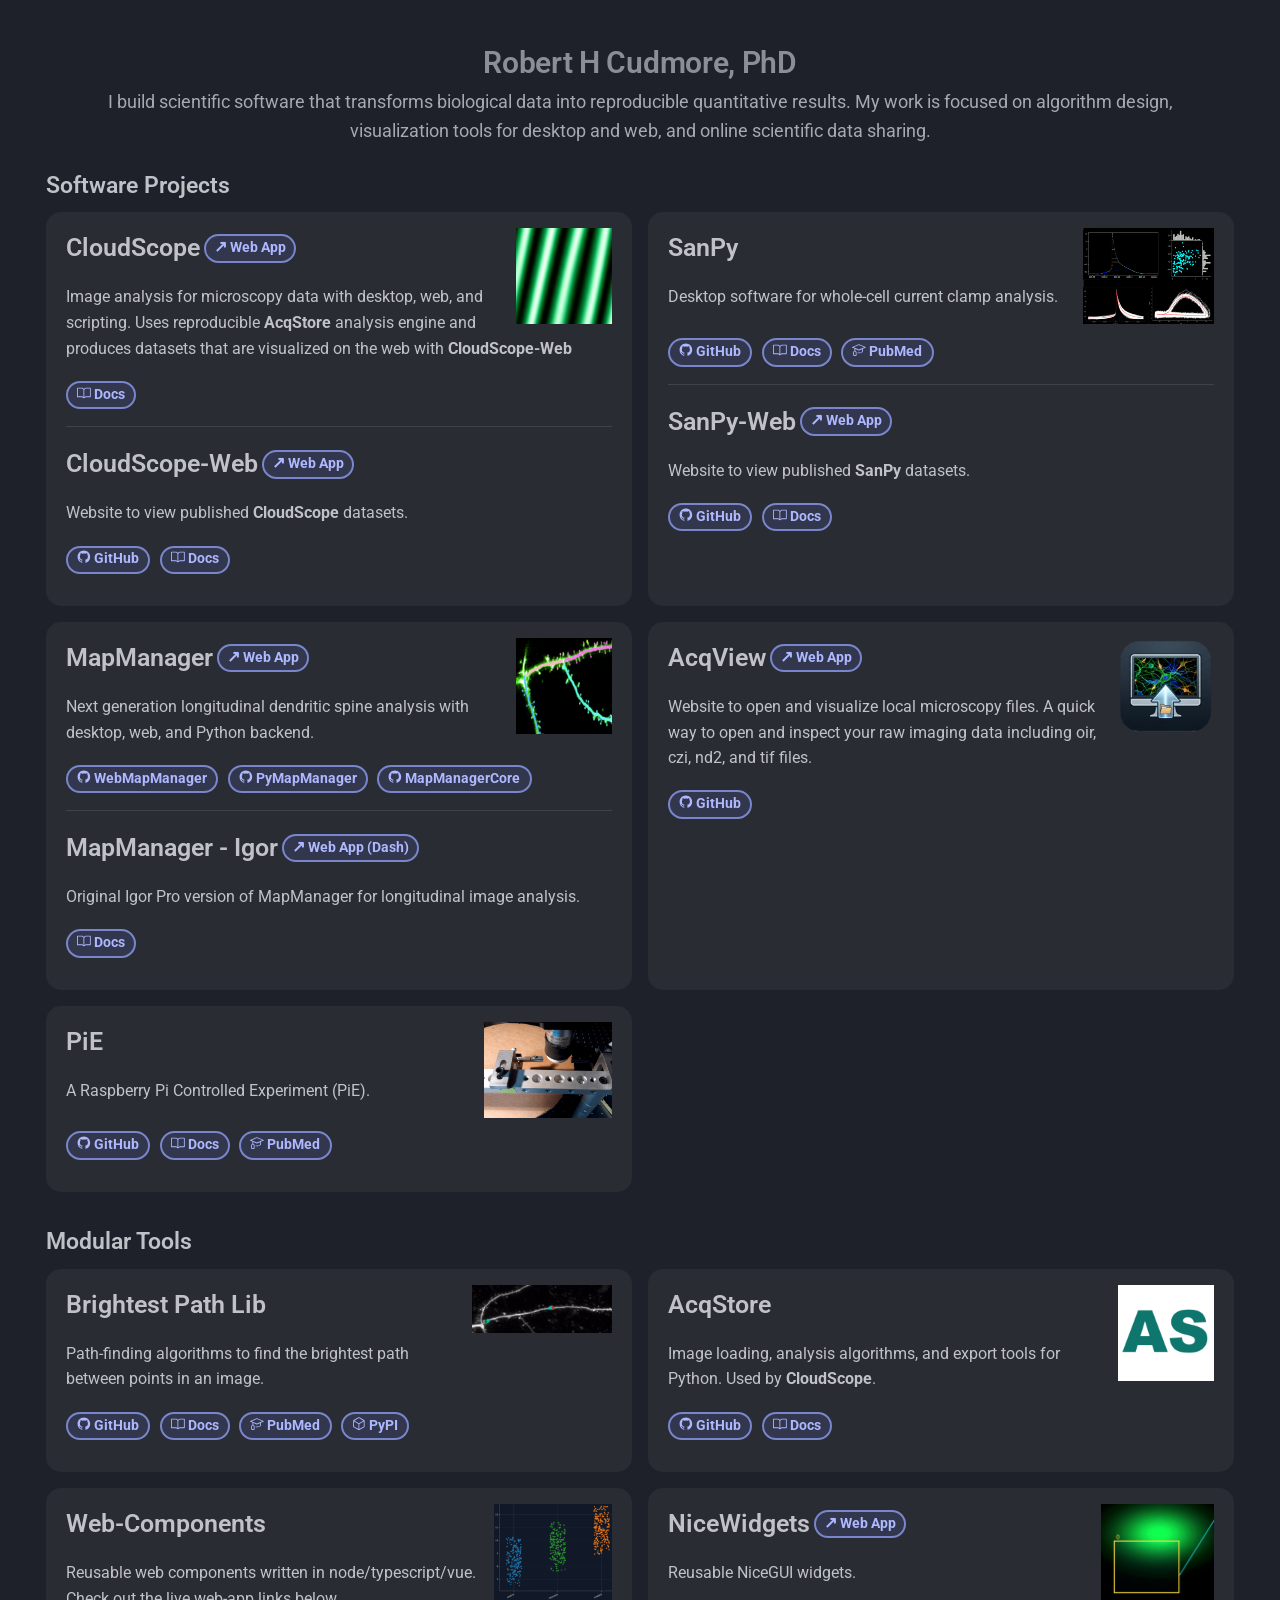
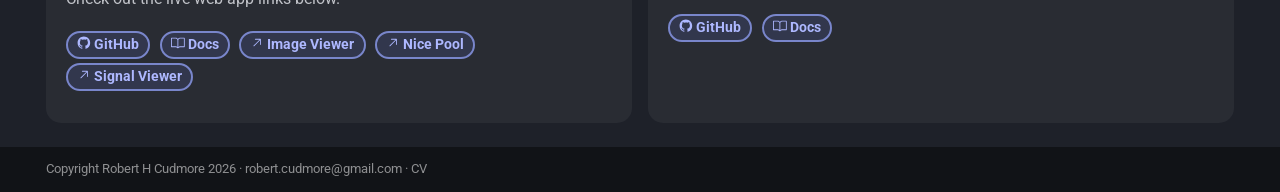
==== commit 4cc123b3: "Deployed 16d92ca with MkDocs version: 1.6.1" ====
--- a/index.html
+++ b/index.html
@@ -18,7 +18,7 @@
         
       
       
-      <link rel="icon" href="assets/images/favicon.png">
+      <link rel="icon" href="assets/favicon.png">
       <meta name="generator" content="mkdocs-1.6.1, mkdocs-material-9.7.6">
     
     
@@ -615,7 +615,7 @@
       <div class="md-copyright">
   
     <div class="md-copyright__highlight">
-      Copyright Robert H Cudmore 2026 · robert.cudmore@gmail.com
+      Copyright Robert H Cudmore 2026 · robert.cudmore@gmail.com · <a href="/cv/">CV</a>
     </div>
   
   
